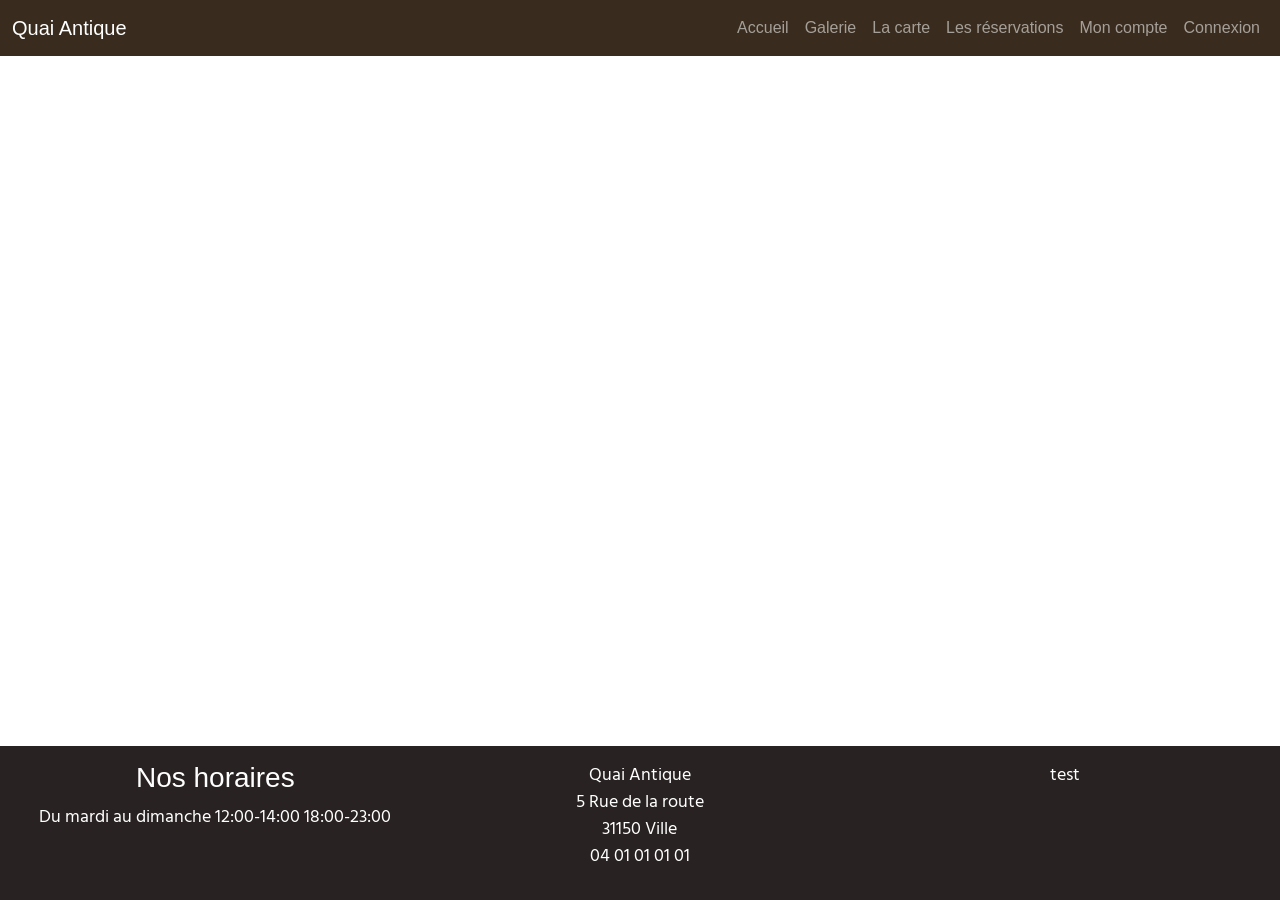
==== index.html @ 82417452 "Pages auth" ====
<!DOCTYPE html>
<html lang="en">
<head>
    <meta charset="UTF-8">
    <meta name="viewport" content="width=device-width, initial-scale=1.0">

    <link rel="stylesheet" href="./scss/main.css">
    <link rel="preconnect" href="https://fonts.googleapis.com">
    <link rel="preconnect" href="https://fonts.gstatic.com" crossorigin>
    <link href="https://fonts.googleapis.com/css2?family=Hind+Madurai:wght@300;400;500;600;700&display=swap" rel="stylesheet">

    <title>Document</title>
</head>
<body>

    <header>
        <nav class="navbar navbar-expand-lg bg-dark" data-bs-theme="dark">
            <div class="container-fluid">
                <a class="navbar-brand" href="/">Quai Antique</a>
                <button class="navbar-toggler" type="button" data-bs-toggle="collapse" data-bs-target="#navbarSupportedContent" aria-controls="navbarSupportedContent" aria-expanded="false" aria-label="Toggle navigation">
                <span class="navbar-toggler-icon"></span>
                </button>
                <div class="collapse navbar-collapse" id="navbarSupportedContent">
                <ul class="navbar-nav ms-auto mb-2 mb-lg-0">
                    <li class="nav-item">
                    <a class="nav-link" href="/">Accueil</a>
                    </li>
                    <li class="nav-item">
                    <a class="nav-link" href="/galerie">Galerie</a>
                    </li>
                    <li class="nav-item">
                    <a class="nav-link" href="#">La carte</a>
                    </li>
                    <li class="nav-item">
                    <a class="nav-link" href="#">Les réservations</a>
                    </li>
                    <li class="nav-item">
                    <a class="nav-link" href="/account">Mon compte</a>
                    </li>
                    <li class="nav-item">
                    <a class="nav-link" href="/signin">Connexion</a>
                    </li>
                </ul>
                </div>
            </div>
        </nav>
    </header>

    <main id="main-page">
        <!-- Le contenu principal du site -->
    </main>

    <footer class="bg-black text-white text-center footer">
        
        <div class="row">
            <div class="col-12 col-lg-4">
                <h3>Nos horaires</h3>
                <p>Du mardi au dimanche 12:00-14:00 18:00-23:00</p>
            </div>
            <div class="col-6 col-lg-4">
                <p>Quai Antique <br/>
                    5 Rue de la route <br/>
                    31150 Ville <br/>
                    04 01 01 01 01 <br/>
                </p>
            </div>
            <div class="col-6 col-lg-4">
                <p>test</p>
            </div>
        </div>
        
    </footer>

    <script type="module" src="./Router/Router.js"></script>
    <script src="node_modules/bootstrap/dist/js/bootstrap.bundle.min.js"></script>
</body>
</html>
---- scss/main.css ----
@charset "UTF-8";
@import url("/node_modules/bootstrap-icons/font/bootstrap-icons.css");
/*!
 * Bootstrap  v5.3.8 (https://getbootstrap.com/)
 * Copyright 2011-2025 The Bootstrap Authors
 * Licensed under MIT (https://github.com/twbs/bootstrap/blob/main/LICENSE)
 */
:root,
[data-bs-theme=light] {
  --bs-blue: #0d6efd;
  --bs-indigo: #6610f2;
  --bs-purple: #6f42c1;
  --bs-pink: #d63384;
  --bs-red: #dc3545;
  --bs-orange: #fd7e14;
  --bs-yellow: #ffc107;
  --bs-green: #198754;
  --bs-teal: #20c997;
  --bs-cyan: #0dcaf0;
  --bs-black: #292222;
  --bs-white: #fff;
  --bs-gray: #6c757d;
  --bs-gray-dark: #343a40;
  --bs-gray-100: #f8f9fa;
  --bs-gray-200: #e9ecef;
  --bs-gray-300: #dee2e6;
  --bs-gray-400: #ced4da;
  --bs-gray-500: #adb5bd;
  --bs-gray-600: #6c757d;
  --bs-gray-700: #495057;
  --bs-gray-800: #343a40;
  --bs-gray-900: #212529;
  --bs-primary: #906427;
  --bs-secondary: #B6AC97;
  --bs-success: #198754;
  --bs-info: #0dcaf0;
  --bs-warning: #ffc107;
  --bs-danger: #dc3545;
  --bs-light: #f8f9fa;
  --bs-dark: #392c1e;
  --bs-primary-rgb: 144, 100, 39;
  --bs-secondary-rgb: 182, 172, 151;
  --bs-success-rgb: 25, 135, 84;
  --bs-info-rgb: 13, 202, 240;
  --bs-warning-rgb: 255, 193, 7;
  --bs-danger-rgb: 220, 53, 69;
  --bs-light-rgb: 248, 249, 250;
  --bs-dark-rgb: 57, 44, 30;
  --bs-primary-text-emphasis: rgb(57.6, 40, 15.6);
  --bs-secondary-text-emphasis: rgb(72.8, 68.8, 60.4);
  --bs-success-text-emphasis: rgb(10, 54, 33.6);
  --bs-info-text-emphasis: rgb(5.2, 80.8, 96);
  --bs-warning-text-emphasis: rgb(102, 77.2, 2.8);
  --bs-danger-text-emphasis: rgb(88, 21.2, 27.6);
  --bs-light-text-emphasis: #495057;
  --bs-dark-text-emphasis: #495057;
  --bs-primary-bg-subtle: rgb(232.8, 224, 211.8);
  --bs-secondary-bg-subtle: rgb(240.4, 238.4, 234.2);
  --bs-success-bg-subtle: rgb(209, 231, 220.8);
  --bs-info-bg-subtle: rgb(206.6, 244.4, 252);
  --bs-warning-bg-subtle: rgb(255, 242.6, 205.4);
  --bs-danger-bg-subtle: rgb(248, 214.6, 217.8);
  --bs-light-bg-subtle: rgb(251.5, 252, 252.5);
  --bs-dark-bg-subtle: #ced4da;
  --bs-primary-border-subtle: rgb(210.6, 193, 168.6);
  --bs-secondary-border-subtle: rgb(225.8, 221.8, 213.4);
  --bs-success-border-subtle: rgb(163, 207, 186.6);
  --bs-info-border-subtle: rgb(158.2, 233.8, 249);
  --bs-warning-border-subtle: rgb(255, 230.2, 155.8);
  --bs-danger-border-subtle: rgb(241, 174.2, 180.6);
  --bs-light-border-subtle: #e9ecef;
  --bs-dark-border-subtle: #adb5bd;
  --bs-white-rgb: 255, 255, 255;
  --bs-black-rgb: 41, 34, 34;
  --bs-font-sans-serif: "Montserrat", sans-serif;
  --bs-font-monospace: SFMono-Regular, Menlo, Monaco, Consolas, "Liberation Mono", "Courier New", monospace;
  --bs-gradient: linear-gradient(180deg, rgba(255, 255, 255, 0.15), rgba(255, 255, 255, 0));
  --bs-body-font-family: var(--bs-font-sans-serif);
  --bs-body-font-size: 1rem;
  --bs-body-font-weight: 400;
  --bs-body-line-height: 1.5;
  --bs-body-color: #212529;
  --bs-body-color-rgb: 33, 37, 41;
  --bs-body-bg: #fff;
  --bs-body-bg-rgb: 255, 255, 255;
  --bs-emphasis-color: #292222;
  --bs-emphasis-color-rgb: 41, 34, 34;
  --bs-secondary-color: rgba(33, 37, 41, 0.75);
  --bs-secondary-color-rgb: 33, 37, 41;
  --bs-secondary-bg: #e9ecef;
  --bs-secondary-bg-rgb: 233, 236, 239;
  --bs-tertiary-color: rgba(33, 37, 41, 0.5);
  --bs-tertiary-color-rgb: 33, 37, 41;
  --bs-tertiary-bg: #f8f9fa;
  --bs-tertiary-bg-rgb: 248, 249, 250;
  --bs-heading-color: inherit;
  --bs-link-color: #906427;
  --bs-link-color-rgb: 144, 100, 39;
  --bs-link-decoration: underline;
  --bs-link-hover-color: rgb(115.2, 80, 31.2);
  --bs-link-hover-color-rgb: 115, 80, 31;
  --bs-code-color: #d63384;
  --bs-highlight-color: #212529;
  --bs-highlight-bg: rgb(255, 242.6, 205.4);
  --bs-border-width: 1px;
  --bs-border-style: solid;
  --bs-border-color: #dee2e6;
  --bs-border-color-translucent: rgba(41, 34, 34, 0.175);
  --bs-border-radius: 0.375rem;
  --bs-border-radius-sm: 0.25rem;
  --bs-border-radius-lg: 0.5rem;
  --bs-border-radius-xl: 1rem;
  --bs-border-radius-xxl: 2rem;
  --bs-border-radius-2xl: var(--bs-border-radius-xxl);
  --bs-border-radius-pill: 50rem;
  --bs-box-shadow: 0 0.5rem 1rem rgba(41, 34, 34, 0.15);
  --bs-box-shadow-sm: 0 0.125rem 0.25rem rgba(41, 34, 34, 0.075);
  --bs-box-shadow-lg: 0 1rem 3rem rgba(41, 34, 34, 0.175);
  --bs-box-shadow-inset: inset 0 1px 2px rgba(41, 34, 34, 0.075);
  --bs-focus-ring-width: 0.25rem;
  --bs-focus-ring-opacity: 0.25;
  --bs-focus-ring-color: rgba(144, 100, 39, 0.25);
  --bs-form-valid-color: #198754;
  --bs-form-valid-border-color: #198754;
  --bs-form-invalid-color: #dc3545;
  --bs-form-invalid-border-color: #dc3545;
}

[data-bs-theme=dark] {
  color-scheme: dark;
  --bs-body-color: #dee2e6;
  --bs-body-color-rgb: 222, 226, 230;
  --bs-body-bg: #212529;
  --bs-body-bg-rgb: 33, 37, 41;
  --bs-emphasis-color: #fff;
  --bs-emphasis-color-rgb: 255, 255, 255;
  --bs-secondary-color: rgba(222, 226, 230, 0.75);
  --bs-secondary-color-rgb: 222, 226, 230;
  --bs-secondary-bg: #343a40;
  --bs-secondary-bg-rgb: 52, 58, 64;
  --bs-tertiary-color: rgba(222, 226, 230, 0.5);
  --bs-tertiary-color-rgb: 222, 226, 230;
  --bs-tertiary-bg: rgb(42.5, 47.5, 52.5);
  --bs-tertiary-bg-rgb: 43, 48, 53;
  --bs-primary-text-emphasis: rgb(188.4, 162, 125.4);
  --bs-secondary-text-emphasis: rgb(211.2, 205.2, 192.6);
  --bs-success-text-emphasis: rgb(117, 183, 152.4);
  --bs-info-text-emphasis: rgb(109.8, 223.2, 246);
  --bs-warning-text-emphasis: rgb(255, 217.8, 106.2);
  --bs-danger-text-emphasis: rgb(234, 133.8, 143.4);
  --bs-light-text-emphasis: #f8f9fa;
  --bs-dark-text-emphasis: #dee2e6;
  --bs-primary-bg-subtle: rgb(28.8, 20, 7.8);
  --bs-secondary-bg-subtle: rgb(36.4, 34.4, 30.2);
  --bs-success-bg-subtle: rgb(5, 27, 16.8);
  --bs-info-bg-subtle: rgb(2.6, 40.4, 48);
  --bs-warning-bg-subtle: rgb(51, 38.6, 1.4);
  --bs-danger-bg-subtle: rgb(44, 10.6, 13.8);
  --bs-light-bg-subtle: #343a40;
  --bs-dark-bg-subtle: rgb(46.5, 46, 49);
  --bs-primary-border-subtle: rgb(86.4, 60, 23.4);
  --bs-secondary-border-subtle: rgb(109.2, 103.2, 90.6);
  --bs-success-border-subtle: rgb(15, 81, 50.4);
  --bs-info-border-subtle: rgb(7.8, 121.2, 144);
  --bs-warning-border-subtle: rgb(153, 115.8, 4.2);
  --bs-danger-border-subtle: rgb(132, 31.8, 41.4);
  --bs-light-border-subtle: #495057;
  --bs-dark-border-subtle: #343a40;
  --bs-heading-color: inherit;
  --bs-link-color: rgb(188.4, 162, 125.4);
  --bs-link-hover-color: rgb(201.72, 180.6, 151.32);
  --bs-link-color-rgb: 188, 162, 125;
  --bs-link-hover-color-rgb: 202, 181, 151;
  --bs-code-color: rgb(230.4, 132.6, 181.2);
  --bs-highlight-color: #dee2e6;
  --bs-highlight-bg: rgb(102, 77.2, 2.8);
  --bs-border-color: #495057;
  --bs-border-color-translucent: rgba(255, 255, 255, 0.15);
  --bs-form-valid-color: rgb(117, 183, 152.4);
  --bs-form-valid-border-color: rgb(117, 183, 152.4);
  --bs-form-invalid-color: rgb(234, 133.8, 143.4);
  --bs-form-invalid-border-color: rgb(234, 133.8, 143.4);
}

*,
*::before,
*::after {
  box-sizing: border-box;
}

@media (prefers-reduced-motion: no-preference) {
  :root {
    scroll-behavior: smooth;
  }
}

body {
  margin: 0;
  font-family: var(--bs-body-font-family);
  font-size: var(--bs-body-font-size);
  font-weight: var(--bs-body-font-weight);
  line-height: var(--bs-body-line-height);
  color: var(--bs-body-color);
  text-align: var(--bs-body-text-align);
  background-color: var(--bs-body-bg);
  -webkit-text-size-adjust: 100%;
  -webkit-tap-highlight-color: rgba(41, 34, 34, 0);
}

hr {
  margin: 1rem 0;
  color: inherit;
  border: 0;
  border-top: var(--bs-border-width) solid;
  opacity: 0.25;
}

h6, .h6, h5, .h5, h4, .h4, h3, .h3, h2, .h2, h1, .h1 {
  margin-top: 0;
  margin-bottom: 0.5rem;
  font-weight: 500;
  line-height: 1.2;
  color: var(--bs-heading-color);
}

h1, .h1 {
  font-size: calc(1.375rem + 1.5vw);
}
@media (min-width: 1200px) {
  h1, .h1 {
    font-size: 2.5rem;
  }
}

h2, .h2 {
  font-size: calc(1.325rem + 0.9vw);
}
@media (min-width: 1200px) {
  h2, .h2 {
    font-size: 2rem;
  }
}

h3, .h3 {
  font-size: calc(1.3rem + 0.6vw);
}
@media (min-width: 1200px) {
  h3, .h3 {
    font-size: 1.75rem;
  }
}

h4, .h4 {
  font-size: calc(1.275rem + 0.3vw);
}
@media (min-width: 1200px) {
  h4, .h4 {
    font-size: 1.5rem;
  }
}

h5, .h5 {
  font-size: 1.25rem;
}

h6, .h6 {
  font-size: 1rem;
}

p {
  margin-top: 0;
  margin-bottom: 1rem;
}

abbr[title] {
  -webkit-text-decoration: underline dotted;
          text-decoration: underline dotted;
  cursor: help;
  -webkit-text-decoration-skip-ink: none;
          text-decoration-skip-ink: none;
}

address {
  margin-bottom: 1rem;
  font-style: normal;
  line-height: inherit;
}

ol,
ul {
  padding-left: 2rem;
}

ol,
ul,
dl {
  margin-top: 0;
  margin-bottom: 1rem;
}

ol ol,
ul ul,
ol ul,
ul ol {
  margin-bottom: 0;
}

dt {
  font-weight: 700;
}

dd {
  margin-bottom: 0.5rem;
  margin-left: 0;
}

blockquote {
  margin: 0 0 1rem;
}

b,
strong {
  font-weight: bolder;
}

small, .small {
  font-size: 0.875em;
}

mark, .mark {
  padding: 0.1875em;
  color: var(--bs-highlight-color);
  background-color: var(--bs-highlight-bg);
}

sub,
sup {
  position: relative;
  font-size: 0.75em;
  line-height: 0;
  vertical-align: baseline;
}

sub {
  bottom: -0.25em;
}

sup {
  top: -0.5em;
}

a {
  color: rgba(var(--bs-link-color-rgb), var(--bs-link-opacity, 1));
  text-decoration: underline;
}
a:hover {
  --bs-link-color-rgb: var(--bs-link-hover-color-rgb);
}

a:not([href]):not([class]), a:not([href]):not([class]):hover {
  color: inherit;
  text-decoration: none;
}

pre,
code,
kbd,
samp {
  font-family: var(--bs-font-monospace);
  font-size: 1em;
}

pre {
  display: block;
  margin-top: 0;
  margin-bottom: 1rem;
  overflow: auto;
  font-size: 0.875em;
}
pre code {
  font-size: inherit;
  color: inherit;
  word-break: normal;
}

code {
  font-size: 0.875em;
  color: var(--bs-code-color);
  word-wrap: break-word;
}
a > code {
  color: inherit;
}

kbd {
  padding: 0.1875rem 0.375rem;
  font-size: 0.875em;
  color: var(--bs-body-bg);
  background-color: var(--bs-body-color);
  border-radius: 0.25rem;
}
kbd kbd {
  padding: 0;
  font-size: 1em;
}

figure {
  margin: 0 0 1rem;
}

img,
svg {
  vertical-align: middle;
}

table {
  caption-side: bottom;
  border-collapse: collapse;
}

caption {
  padding-top: 0.5rem;
  padding-bottom: 0.5rem;
  color: var(--bs-secondary-color);
  text-align: left;
}

th {
  text-align: inherit;
  text-align: -webkit-match-parent;
}

thead,
tbody,
tfoot,
tr,
td,
th {
  border-color: inherit;
  border-style: solid;
  border-width: 0;
}

label {
  display: inline-block;
}

button {
  border-radius: 0;
}

button:focus:not(:focus-visible) {
  outline: 0;
}

input,
button,
select,
optgroup,
textarea {
  margin: 0;
  font-family: inherit;
  font-size: inherit;
  line-height: inherit;
}

button,
select {
  text-transform: none;
}

[role=button] {
  cursor: pointer;
}

select {
  word-wrap: normal;
}
select:disabled {
  opacity: 1;
}

[list]:not([type=date]):not([type=datetime-local]):not([type=month]):not([type=week]):not([type=time])::-webkit-calendar-picker-indicator {
  display: none !important;
}

button,
[type=button],
[type=reset],
[type=submit] {
  -webkit-appearance: button;
}
button:not(:disabled),
[type=button]:not(:disabled),
[type=reset]:not(:disabled),
[type=submit]:not(:disabled) {
  cursor: pointer;
}

::-moz-focus-inner {
  padding: 0;
  border-style: none;
}

textarea {
  resize: vertical;
}

fieldset {
  min-width: 0;
  padding: 0;
  margin: 0;
  border: 0;
}

legend {
  float: left;
  width: 100%;
  padding: 0;
  margin-bottom: 0.5rem;
  line-height: inherit;
  font-size: calc(1.275rem + 0.3vw);
}
@media (min-width: 1200px) {
  legend {
    font-size: 1.5rem;
  }
}
legend + * {
  clear: left;
}

::-webkit-datetime-edit-fields-wrapper,
::-webkit-datetime-edit-text,
::-webkit-datetime-edit-minute,
::-webkit-datetime-edit-hour-field,
::-webkit-datetime-edit-day-field,
::-webkit-datetime-edit-month-field,
::-webkit-datetime-edit-year-field {
  padding: 0;
}

::-webkit-inner-spin-button {
  height: auto;
}

[type=search] {
  -webkit-appearance: textfield;
  outline-offset: -2px;
}
[type=search]::-webkit-search-cancel-button {
  cursor: pointer;
  filter: grayscale(1);
}

/* rtl:raw:
[type="tel"],
[type="url"],
[type="email"],
[type="number"] {
  direction: ltr;
}
*/
::-webkit-search-decoration {
  -webkit-appearance: none;
}

::-webkit-color-swatch-wrapper {
  padding: 0;
}

::file-selector-button {
  font: inherit;
  -webkit-appearance: button;
}

output {
  display: inline-block;
}

iframe {
  border: 0;
}

summary {
  display: list-item;
  cursor: pointer;
}

progress {
  vertical-align: baseline;
}

[hidden] {
  display: none !important;
}

.lead {
  font-size: 1.25rem;
  font-weight: 300;
}

.display-1 {
  font-weight: 300;
  line-height: 1.2;
  font-size: calc(1.625rem + 4.5vw);
}
@media (min-width: 1200px) {
  .display-1 {
    font-size: 5rem;
  }
}

.display-2 {
  font-weight: 300;
  line-height: 1.2;
  font-size: calc(1.575rem + 3.9vw);
}
@media (min-width: 1200px) {
  .display-2 {
    font-size: 4.5rem;
  }
}

.display-3 {
  font-weight: 300;
  line-height: 1.2;
  font-size: calc(1.525rem + 3.3vw);
}
@media (min-width: 1200px) {
  .display-3 {
    font-size: 4rem;
  }
}

.display-4 {
  font-weight: 300;
  line-height: 1.2;
  font-size: calc(1.475rem + 2.7vw);
}
@media (min-width: 1200px) {
  .display-4 {
    font-size: 3.5rem;
  }
}

.display-5 {
  font-weight: 300;
  line-height: 1.2;
  font-size: calc(1.425rem + 2.1vw);
}
@media (min-width: 1200px) {
  .display-5 {
    font-size: 3rem;
  }
}

.display-6 {
  font-weight: 300;
  line-height: 1.2;
  font-size: calc(1.375rem + 1.5vw);
}
@media (min-width: 1200px) {
  .display-6 {
    font-size: 2.5rem;
  }
}

.list-unstyled {
  padding-left: 0;
  list-style: none;
}

.list-inline {
  padding-left: 0;
  list-style: none;
}

.list-inline-item {
  display: inline-block;
}
.list-inline-item:not(:last-child) {
  margin-right: 0.5rem;
}

.initialism {
  font-size: 0.875em;
  text-transform: uppercase;
}

.blockquote {
  margin-bottom: 1rem;
  font-size: 1.25rem;
}
.blockquote > :last-child {
  margin-bottom: 0;
}

.blockquote-footer {
  margin-top: -1rem;
  margin-bottom: 1rem;
  font-size: 0.875em;
  color: #6c757d;
}
.blockquote-footer::before {
  content: "— ";
}

.img-fluid {
  max-width: 100%;
  height: auto;
}

.img-thumbnail {
  padding: 0.25rem;
  background-color: var(--bs-body-bg);
  border: var(--bs-border-width) solid var(--bs-border-color);
  border-radius: var(--bs-border-radius);
  max-width: 100%;
  height: auto;
}

.figure {
  display: inline-block;
}

.figure-img {
  margin-bottom: 0.5rem;
  line-height: 1;
}

.figure-caption {
  font-size: 0.875em;
  color: var(--bs-secondary-color);
}

.container,
.container-fluid,
.container-xxl,
.container-xl,
.container-lg,
.container-md,
.container-sm {
  --bs-gutter-x: 1.5rem;
  --bs-gutter-y: 0;
  width: 100%;
  padding-right: calc(var(--bs-gutter-x) * 0.5);
  padding-left: calc(var(--bs-gutter-x) * 0.5);
  margin-right: auto;
  margin-left: auto;
}

@media (min-width: 576px) {
  .container-sm, .container {
    max-width: 540px;
  }
}
@media (min-width: 768px) {
  .container-md, .container-sm, .container {
    max-width: 720px;
  }
}
@media (min-width: 992px) {
  .container-lg, .container-md, .container-sm, .container {
    max-width: 960px;
  }
}
@media (min-width: 1200px) {
  .container-xl, .container-lg, .container-md, .container-sm, .container {
    max-width: 1140px;
  }
}
@media (min-width: 1400px) {
  .container-xxl, .container-xl, .container-lg, .container-md, .container-sm, .container {
    max-width: 1320px;
  }
}
:root {
  --bs-breakpoint-xs: 0;
  --bs-breakpoint-sm: 576px;
  --bs-breakpoint-md: 768px;
  --bs-breakpoint-lg: 992px;
  --bs-breakpoint-xl: 1200px;
  --bs-breakpoint-xxl: 1400px;
}

.row {
  --bs-gutter-x: 1.5rem;
  --bs-gutter-y: 0;
  display: flex;
  flex-wrap: wrap;
  margin-top: calc(-1 * var(--bs-gutter-y));
  margin-right: calc(-0.5 * var(--bs-gutter-x));
  margin-left: calc(-0.5 * var(--bs-gutter-x));
}
.row > * {
  flex-shrink: 0;
  width: 100%;
  max-width: 100%;
  padding-right: calc(var(--bs-gutter-x) * 0.5);
  padding-left: calc(var(--bs-gutter-x) * 0.5);
  margin-top: var(--bs-gutter-y);
}

.col {
  flex: 1 0 0;
}

.row-cols-auto > * {
  flex: 0 0 auto;
  width: auto;
}

.row-cols-1 > * {
  flex: 0 0 auto;
  width: 100%;
}

.row-cols-2 > * {
  flex: 0 0 auto;
  width: 50%;
}

.row-cols-3 > * {
  flex: 0 0 auto;
  width: 33.33333333%;
}

.row-cols-4 > * {
  flex: 0 0 auto;
  width: 25%;
}

.row-cols-5 > * {
  flex: 0 0 auto;
  width: 20%;
}

.row-cols-6 > * {
  flex: 0 0 auto;
  width: 16.66666667%;
}

.col-auto {
  flex: 0 0 auto;
  width: auto;
}

.col-1 {
  flex: 0 0 auto;
  width: 8.33333333%;
}

.col-2 {
  flex: 0 0 auto;
  width: 16.66666667%;
}

.col-3 {
  flex: 0 0 auto;
  width: 25%;
}

.col-4 {
  flex: 0 0 auto;
  width: 33.33333333%;
}

.col-5 {
  flex: 0 0 auto;
  width: 41.66666667%;
}

.col-6 {
  flex: 0 0 auto;
  width: 50%;
}

.col-7 {
  flex: 0 0 auto;
  width: 58.33333333%;
}

.col-8 {
  flex: 0 0 auto;
  width: 66.66666667%;
}

.col-9 {
  flex: 0 0 auto;
  width: 75%;
}

.col-10 {
  flex: 0 0 auto;
  width: 83.33333333%;
}

.col-11 {
  flex: 0 0 auto;
  width: 91.66666667%;
}

.col-12 {
  flex: 0 0 auto;
  width: 100%;
}

.offset-1 {
  margin-left: 8.33333333%;
}

.offset-2 {
  margin-left: 16.66666667%;
}

.offset-3 {
  margin-left: 25%;
}

.offset-4 {
  margin-left: 33.33333333%;
}

.offset-5 {
  margin-left: 41.66666667%;
}

.offset-6 {
  margin-left: 50%;
}

.offset-7 {
  margin-left: 58.33333333%;
}

.offset-8 {
  margin-left: 66.66666667%;
}

.offset-9 {
  margin-left: 75%;
}

.offset-10 {
  margin-left: 83.33333333%;
}

.offset-11 {
  margin-left: 91.66666667%;
}

.g-0,
.gx-0 {
  --bs-gutter-x: 0;
}

.g-0,
.gy-0 {
  --bs-gutter-y: 0;
}

.g-1,
.gx-1 {
  --bs-gutter-x: 0.25rem;
}

.g-1,
.gy-1 {
  --bs-gutter-y: 0.25rem;
}

.g-2,
.gx-2 {
  --bs-gutter-x: 0.5rem;
}

.g-2,
.gy-2 {
  --bs-gutter-y: 0.5rem;
}

.g-3,
.gx-3 {
  --bs-gutter-x: 1rem;
}

.g-3,
.gy-3 {
  --bs-gutter-y: 1rem;
}

.g-4,
.gx-4 {
  --bs-gutter-x: 1.5rem;
}

.g-4,
.gy-4 {
  --bs-gutter-y: 1.5rem;
}

.g-5,
.gx-5 {
  --bs-gutter-x: 3rem;
}

.g-5,
.gy-5 {
  --bs-gutter-y: 3rem;
}

@media (min-width: 576px) {
  .col-sm {
    flex: 1 0 0;
  }
  .row-cols-sm-auto > * {
    flex: 0 0 auto;
    width: auto;
  }
  .row-cols-sm-1 > * {
    flex: 0 0 auto;
    width: 100%;
  }
  .row-cols-sm-2 > * {
    flex: 0 0 auto;
    width: 50%;
  }
  .row-cols-sm-3 > * {
    flex: 0 0 auto;
    width: 33.33333333%;
  }
  .row-cols-sm-4 > * {
    flex: 0 0 auto;
    width: 25%;
  }
  .row-cols-sm-5 > * {
    flex: 0 0 auto;
    width: 20%;
  }
  .row-cols-sm-6 > * {
    flex: 0 0 auto;
    width: 16.66666667%;
  }
  .col-sm-auto {
    flex: 0 0 auto;
    width: auto;
  }
  .col-sm-1 {
    flex: 0 0 auto;
    width: 8.33333333%;
  }
  .col-sm-2 {
    flex: 0 0 auto;
    width: 16.66666667%;
  }
  .col-sm-3 {
    flex: 0 0 auto;
    width: 25%;
  }
  .col-sm-4 {
    flex: 0 0 auto;
    width: 33.33333333%;
  }
  .col-sm-5 {
    flex: 0 0 auto;
    width: 41.66666667%;
  }
  .col-sm-6 {
    flex: 0 0 auto;
    width: 50%;
  }
  .col-sm-7 {
    flex: 0 0 auto;
    width: 58.33333333%;
  }
  .col-sm-8 {
    flex: 0 0 auto;
    width: 66.66666667%;
  }
  .col-sm-9 {
    flex: 0 0 auto;
    width: 75%;
  }
  .col-sm-10 {
    flex: 0 0 auto;
    width: 83.33333333%;
  }
  .col-sm-11 {
    flex: 0 0 auto;
    width: 91.66666667%;
  }
  .col-sm-12 {
    flex: 0 0 auto;
    width: 100%;
  }
  .offset-sm-0 {
    margin-left: 0;
  }
  .offset-sm-1 {
    margin-left: 8.33333333%;
  }
  .offset-sm-2 {
    margin-left: 16.66666667%;
  }
  .offset-sm-3 {
    margin-left: 25%;
  }
  .offset-sm-4 {
    margin-left: 33.33333333%;
  }
  .offset-sm-5 {
    margin-left: 41.66666667%;
  }
  .offset-sm-6 {
    margin-left: 50%;
  }
  .offset-sm-7 {
    margin-left: 58.33333333%;
  }
  .offset-sm-8 {
    margin-left: 66.66666667%;
  }
  .offset-sm-9 {
    margin-left: 75%;
  }
  .offset-sm-10 {
    margin-left: 83.33333333%;
  }
  .offset-sm-11 {
    margin-left: 91.66666667%;
  }
  .g-sm-0,
  .gx-sm-0 {
    --bs-gutter-x: 0;
  }
  .g-sm-0,
  .gy-sm-0 {
    --bs-gutter-y: 0;
  }
  .g-sm-1,
  .gx-sm-1 {
    --bs-gutter-x: 0.25rem;
  }
  .g-sm-1,
  .gy-sm-1 {
    --bs-gutter-y: 0.25rem;
  }
  .g-sm-2,
  .gx-sm-2 {
    --bs-gutter-x: 0.5rem;
  }
  .g-sm-2,
  .gy-sm-2 {
    --bs-gutter-y: 0.5rem;
  }
  .g-sm-3,
  .gx-sm-3 {
    --bs-gutter-x: 1rem;
  }
  .g-sm-3,
  .gy-sm-3 {
    --bs-gutter-y: 1rem;
  }
  .g-sm-4,
  .gx-sm-4 {
    --bs-gutter-x: 1.5rem;
  }
  .g-sm-4,
  .gy-sm-4 {
    --bs-gutter-y: 1.5rem;
  }
  .g-sm-5,
  .gx-sm-5 {
    --bs-gutter-x: 3rem;
  }
  .g-sm-5,
  .gy-sm-5 {
    --bs-gutter-y: 3rem;
  }
}
@media (min-width: 768px) {
  .col-md {
    flex: 1 0 0;
  }
  .row-cols-md-auto > * {
    flex: 0 0 auto;
    width: auto;
  }
  .row-cols-md-1 > * {
    flex: 0 0 auto;
    width: 100%;
  }
  .row-cols-md-2 > * {
    flex: 0 0 auto;
    width: 50%;
  }
  .row-cols-md-3 > * {
    flex: 0 0 auto;
    width: 33.33333333%;
  }
  .row-cols-md-4 > * {
    flex: 0 0 auto;
    width: 25%;
  }
  .row-cols-md-5 > * {
    flex: 0 0 auto;
    width: 20%;
  }
  .row-cols-md-6 > * {
    flex: 0 0 auto;
    width: 16.66666667%;
  }
  .col-md-auto {
    flex: 0 0 auto;
    width: auto;
  }
  .col-md-1 {
    flex: 0 0 auto;
    width: 8.33333333%;
  }
  .col-md-2 {
    flex: 0 0 auto;
    width: 16.66666667%;
  }
  .col-md-3 {
    flex: 0 0 auto;
    width: 25%;
  }
  .col-md-4 {
    flex: 0 0 auto;
    width: 33.33333333%;
  }
  .col-md-5 {
    flex: 0 0 auto;
    width: 41.66666667%;
  }
  .col-md-6 {
    flex: 0 0 auto;
    width: 50%;
  }
  .col-md-7 {
    flex: 0 0 auto;
    width: 58.33333333%;
  }
  .col-md-8 {
    flex: 0 0 auto;
    width: 66.66666667%;
  }
  .col-md-9 {
    flex: 0 0 auto;
    width: 75%;
  }
  .col-md-10 {
    flex: 0 0 auto;
    width: 83.33333333%;
  }
  .col-md-11 {
    flex: 0 0 auto;
    width: 91.66666667%;
  }
  .col-md-12 {
    flex: 0 0 auto;
    width: 100%;
  }
  .offset-md-0 {
    margin-left: 0;
  }
  .offset-md-1 {
    margin-left: 8.33333333%;
  }
  .offset-md-2 {
    margin-left: 16.66666667%;
  }
  .offset-md-3 {
    margin-left: 25%;
  }
  .offset-md-4 {
    margin-left: 33.33333333%;
  }
  .offset-md-5 {
    margin-left: 41.66666667%;
  }
  .offset-md-6 {
    margin-left: 50%;
  }
  .offset-md-7 {
    margin-left: 58.33333333%;
  }
  .offset-md-8 {
    margin-left: 66.66666667%;
  }
  .offset-md-9 {
    margin-left: 75%;
  }
  .offset-md-10 {
    margin-left: 83.33333333%;
  }
  .offset-md-11 {
    margin-left: 91.66666667%;
  }
  .g-md-0,
  .gx-md-0 {
    --bs-gutter-x: 0;
  }
  .g-md-0,
  .gy-md-0 {
    --bs-gutter-y: 0;
  }
  .g-md-1,
  .gx-md-1 {
    --bs-gutter-x: 0.25rem;
  }
  .g-md-1,
  .gy-md-1 {
    --bs-gutter-y: 0.25rem;
  }
  .g-md-2,
  .gx-md-2 {
    --bs-gutter-x: 0.5rem;
  }
  .g-md-2,
  .gy-md-2 {
    --bs-gutter-y: 0.5rem;
  }
  .g-md-3,
  .gx-md-3 {
    --bs-gutter-x: 1rem;
  }
  .g-md-3,
  .gy-md-3 {
    --bs-gutter-y: 1rem;
  }
  .g-md-4,
  .gx-md-4 {
    --bs-gutter-x: 1.5rem;
  }
  .g-md-4,
  .gy-md-4 {
    --bs-gutter-y: 1.5rem;
  }
  .g-md-5,
  .gx-md-5 {
    --bs-gutter-x: 3rem;
  }
  .g-md-5,
  .gy-md-5 {
    --bs-gutter-y: 3rem;
  }
}
@media (min-width: 992px) {
  .col-lg {
    flex: 1 0 0;
  }
  .row-cols-lg-auto > * {
    flex: 0 0 auto;
    width: auto;
  }
  .row-cols-lg-1 > * {
    flex: 0 0 auto;
    width: 100%;
  }
  .row-cols-lg-2 > * {
    flex: 0 0 auto;
    width: 50%;
  }
  .row-cols-lg-3 > * {
    flex: 0 0 auto;
    width: 33.33333333%;
  }
  .row-cols-lg-4 > * {
    flex: 0 0 auto;
    width: 25%;
  }
  .row-cols-lg-5 > * {
    flex: 0 0 auto;
    width: 20%;
  }
  .row-cols-lg-6 > * {
    flex: 0 0 auto;
    width: 16.66666667%;
  }
  .col-lg-auto {
    flex: 0 0 auto;
    width: auto;
  }
  .col-lg-1 {
    flex: 0 0 auto;
    width: 8.33333333%;
  }
  .col-lg-2 {
    flex: 0 0 auto;
    width: 16.66666667%;
  }
  .col-lg-3 {
    flex: 0 0 auto;
    width: 25%;
  }
  .col-lg-4 {
    flex: 0 0 auto;
    width: 33.33333333%;
  }
  .col-lg-5 {
    flex: 0 0 auto;
    width: 41.66666667%;
  }
  .col-lg-6 {
    flex: 0 0 auto;
    width: 50%;
  }
  .col-lg-7 {
    flex: 0 0 auto;
    width: 58.33333333%;
  }
  .col-lg-8 {
    flex: 0 0 auto;
    width: 66.66666667%;
  }
  .col-lg-9 {
    flex: 0 0 auto;
    width: 75%;
  }
  .col-lg-10 {
    flex: 0 0 auto;
    width: 83.33333333%;
  }
  .col-lg-11 {
    flex: 0 0 auto;
    width: 91.66666667%;
  }
  .col-lg-12 {
    flex: 0 0 auto;
    width: 100%;
  }
  .offset-lg-0 {
    margin-left: 0;
  }
  .offset-lg-1 {
    margin-left: 8.33333333%;
  }
  .offset-lg-2 {
    margin-left: 16.66666667%;
  }
  .offset-lg-3 {
    margin-left: 25%;
  }
  .offset-lg-4 {
    margin-left: 33.33333333%;
  }
  .offset-lg-5 {
    margin-left: 41.66666667%;
  }
  .offset-lg-6 {
    margin-left: 50%;
  }
  .offset-lg-7 {
    margin-left: 58.33333333%;
  }
  .offset-lg-8 {
    margin-left: 66.66666667%;
  }
  .offset-lg-9 {
    margin-left: 75%;
  }
  .offset-lg-10 {
    margin-left: 83.33333333%;
  }
  .offset-lg-11 {
    margin-left: 91.66666667%;
  }
  .g-lg-0,
  .gx-lg-0 {
    --bs-gutter-x: 0;
  }
  .g-lg-0,
  .gy-lg-0 {
    --bs-gutter-y: 0;
  }
  .g-lg-1,
  .gx-lg-1 {
    --bs-gutter-x: 0.25rem;
  }
  .g-lg-1,
  .gy-lg-1 {
    --bs-gutter-y: 0.25rem;
  }
  .g-lg-2,
  .gx-lg-2 {
    --bs-gutter-x: 0.5rem;
  }
  .g-lg-2,
  .gy-lg-2 {
    --bs-gutter-y: 0.5rem;
  }
  .g-lg-3,
  .gx-lg-3 {
    --bs-gutter-x: 1rem;
  }
  .g-lg-3,
  .gy-lg-3 {
    --bs-gutter-y: 1rem;
  }
  .g-lg-4,
  .gx-lg-4 {
    --bs-gutter-x: 1.5rem;
  }
  .g-lg-4,
  .gy-lg-4 {
    --bs-gutter-y: 1.5rem;
  }
  .g-lg-5,
  .gx-lg-5 {
    --bs-gutter-x: 3rem;
  }
  .g-lg-5,
  .gy-lg-5 {
    --bs-gutter-y: 3rem;
  }
}
@media (min-width: 1200px) {
  .col-xl {
    flex: 1 0 0;
  }
  .row-cols-xl-auto > * {
    flex: 0 0 auto;
    width: auto;
  }
  .row-cols-xl-1 > * {
    flex: 0 0 auto;
    width: 100%;
  }
  .row-cols-xl-2 > * {
    flex: 0 0 auto;
    width: 50%;
  }
  .row-cols-xl-3 > * {
    flex: 0 0 auto;
    width: 33.33333333%;
  }
  .row-cols-xl-4 > * {
    flex: 0 0 auto;
    width: 25%;
  }
  .row-cols-xl-5 > * {
    flex: 0 0 auto;
    width: 20%;
  }
  .row-cols-xl-6 > * {
    flex: 0 0 auto;
    width: 16.66666667%;
  }
  .col-xl-auto {
    flex: 0 0 auto;
    width: auto;
  }
  .col-xl-1 {
    flex: 0 0 auto;
    width: 8.33333333%;
  }
  .col-xl-2 {
    flex: 0 0 auto;
    width: 16.66666667%;
  }
  .col-xl-3 {
    flex: 0 0 auto;
    width: 25%;
  }
  .col-xl-4 {
    flex: 0 0 auto;
    width: 33.33333333%;
  }
  .col-xl-5 {
    flex: 0 0 auto;
    width: 41.66666667%;
  }
  .col-xl-6 {
    flex: 0 0 auto;
    width: 50%;
  }
  .col-xl-7 {
    flex: 0 0 auto;
    width: 58.33333333%;
  }
  .col-xl-8 {
    flex: 0 0 auto;
    width: 66.66666667%;
  }
  .col-xl-9 {
    flex: 0 0 auto;
    width: 75%;
  }
  .col-xl-10 {
    flex: 0 0 auto;
    width: 83.33333333%;
  }
  .col-xl-11 {
    flex: 0 0 auto;
    width: 91.66666667%;
  }
  .col-xl-12 {
    flex: 0 0 auto;
    width: 100%;
  }
  .offset-xl-0 {
    margin-left: 0;
  }
  .offset-xl-1 {
    margin-left: 8.33333333%;
  }
  .offset-xl-2 {
    margin-left: 16.66666667%;
  }
  .offset-xl-3 {
    margin-left: 25%;
  }
  .offset-xl-4 {
    margin-left: 33.33333333%;
  }
  .offset-xl-5 {
    margin-left: 41.66666667%;
  }
  .offset-xl-6 {
    margin-left: 50%;
  }
  .offset-xl-7 {
    margin-left: 58.33333333%;
  }
  .offset-xl-8 {
    margin-left: 66.66666667%;
  }
  .offset-xl-9 {
    margin-left: 75%;
  }
  .offset-xl-10 {
    margin-left: 83.33333333%;
  }
  .offset-xl-11 {
    margin-left: 91.66666667%;
  }
  .g-xl-0,
  .gx-xl-0 {
    --bs-gutter-x: 0;
  }
  .g-xl-0,
  .gy-xl-0 {
    --bs-gutter-y: 0;
  }
  .g-xl-1,
  .gx-xl-1 {
    --bs-gutter-x: 0.25rem;
  }
  .g-xl-1,
  .gy-xl-1 {
    --bs-gutter-y: 0.25rem;
  }
  .g-xl-2,
  .gx-xl-2 {
    --bs-gutter-x: 0.5rem;
  }
  .g-xl-2,
  .gy-xl-2 {
    --bs-gutter-y: 0.5rem;
  }
  .g-xl-3,
  .gx-xl-3 {
    --bs-gutter-x: 1rem;
  }
  .g-xl-3,
  .gy-xl-3 {
    --bs-gutter-y: 1rem;
  }
  .g-xl-4,
  .gx-xl-4 {
    --bs-gutter-x: 1.5rem;
  }
  .g-xl-4,
  .gy-xl-4 {
    --bs-gutter-y: 1.5rem;
  }
  .g-xl-5,
  .gx-xl-5 {
    --bs-gutter-x: 3rem;
  }
  .g-xl-5,
  .gy-xl-5 {
    --bs-gutter-y: 3rem;
  }
}
@media (min-width: 1400px) {
  .col-xxl {
    flex: 1 0 0;
  }
  .row-cols-xxl-auto > * {
    flex: 0 0 auto;
    width: auto;
  }
  .row-cols-xxl-1 > * {
    flex: 0 0 auto;
    width: 100%;
  }
  .row-cols-xxl-2 > * {
    flex: 0 0 auto;
    width: 50%;
  }
  .row-cols-xxl-3 > * {
    flex: 0 0 auto;
    width: 33.33333333%;
  }
  .row-cols-xxl-4 > * {
    flex: 0 0 auto;
    width: 25%;
  }
  .row-cols-xxl-5 > * {
    flex: 0 0 auto;
    width: 20%;
  }
  .row-cols-xxl-6 > * {
    flex: 0 0 auto;
    width: 16.66666667%;
  }
  .col-xxl-auto {
    flex: 0 0 auto;
    width: auto;
  }
  .col-xxl-1 {
    flex: 0 0 auto;
    width: 8.33333333%;
  }
  .col-xxl-2 {
    flex: 0 0 auto;
    width: 16.66666667%;
  }
  .col-xxl-3 {
    flex: 0 0 auto;
    width: 25%;
  }
  .col-xxl-4 {
    flex: 0 0 auto;
    width: 33.33333333%;
  }
  .col-xxl-5 {
    flex: 0 0 auto;
    width: 41.66666667%;
  }
  .col-xxl-6 {
    flex: 0 0 auto;
    width: 50%;
  }
  .col-xxl-7 {
    flex: 0 0 auto;
    width: 58.33333333%;
  }
  .col-xxl-8 {
    flex: 0 0 auto;
    width: 66.66666667%;
  }
  .col-xxl-9 {
    flex: 0 0 auto;
    width: 75%;
  }
  .col-xxl-10 {
    flex: 0 0 auto;
    width: 83.33333333%;
  }
  .col-xxl-11 {
    flex: 0 0 auto;
    width: 91.66666667%;
  }
  .col-xxl-12 {
    flex: 0 0 auto;
    width: 100%;
  }
  .offset-xxl-0 {
    margin-left: 0;
  }
  .offset-xxl-1 {
    margin-left: 8.33333333%;
  }
  .offset-xxl-2 {
    margin-left: 16.66666667%;
  }
  .offset-xxl-3 {
    margin-left: 25%;
  }
  .offset-xxl-4 {
    margin-left: 33.33333333%;
  }
  .offset-xxl-5 {
    margin-left: 41.66666667%;
  }
  .offset-xxl-6 {
    margin-left: 50%;
  }
  .offset-xxl-7 {
    margin-left: 58.33333333%;
  }
  .offset-xxl-8 {
    margin-left: 66.66666667%;
  }
  .offset-xxl-9 {
    margin-left: 75%;
  }
  .offset-xxl-10 {
    margin-left: 83.33333333%;
  }
  .offset-xxl-11 {
    margin-left: 91.66666667%;
  }
  .g-xxl-0,
  .gx-xxl-0 {
    --bs-gutter-x: 0;
  }
  .g-xxl-0,
  .gy-xxl-0 {
    --bs-gutter-y: 0;
  }
  .g-xxl-1,
  .gx-xxl-1 {
    --bs-gutter-x: 0.25rem;
  }
  .g-xxl-1,
  .gy-xxl-1 {
    --bs-gutter-y: 0.25rem;
  }
  .g-xxl-2,
  .gx-xxl-2 {
    --bs-gutter-x: 0.5rem;
  }
  .g-xxl-2,
  .gy-xxl-2 {
    --bs-gutter-y: 0.5rem;
  }
  .g-xxl-3,
  .gx-xxl-3 {
    --bs-gutter-x: 1rem;
  }
  .g-xxl-3,
  .gy-xxl-3 {
    --bs-gutter-y: 1rem;
  }
  .g-xxl-4,
  .gx-xxl-4 {
    --bs-gutter-x: 1.5rem;
  }
  .g-xxl-4,
  .gy-xxl-4 {
    --bs-gutter-y: 1.5rem;
  }
  .g-xxl-5,
  .gx-xxl-5 {
    --bs-gutter-x: 3rem;
  }
  .g-xxl-5,
  .gy-xxl-5 {
    --bs-gutter-y: 3rem;
  }
}
.table {
  --bs-table-color-type: initial;
  --bs-table-bg-type: initial;
  --bs-table-color-state: initial;
  --bs-table-bg-state: initial;
  --bs-table-color: var(--bs-emphasis-color);
  --bs-table-bg: var(--bs-body-bg);
  --bs-table-border-color: var(--bs-border-color);
  --bs-table-accent-bg: transparent;
  --bs-table-striped-color: var(--bs-emphasis-color);
  --bs-table-striped-bg: rgba(var(--bs-emphasis-color-rgb), 0.05);
  --bs-table-active-color: var(--bs-emphasis-color);
  --bs-table-active-bg: rgba(var(--bs-emphasis-color-rgb), 0.1);
  --bs-table-hover-color: var(--bs-emphasis-color);
  --bs-table-hover-bg: rgba(var(--bs-emphasis-color-rgb), 0.075);
  width: 100%;
  margin-bottom: 1rem;
  vertical-align: top;
  border-color: var(--bs-table-border-color);
}
.table > :not(caption) > * > * {
  padding: 0.5rem 0.5rem;
  color: var(--bs-table-color-state, var(--bs-table-color-type, var(--bs-table-color)));
  background-color: var(--bs-table-bg);
  border-bottom-width: var(--bs-border-width);
  box-shadow: inset 0 0 0 9999px var(--bs-table-bg-state, var(--bs-table-bg-type, var(--bs-table-accent-bg)));
}
.table > tbody {
  vertical-align: inherit;
}
.table > thead {
  vertical-align: bottom;
}

.table-group-divider {
  border-top: calc(var(--bs-border-width) * 2) solid currentcolor;
}

.caption-top {
  caption-side: top;
}

.table-sm > :not(caption) > * > * {
  padding: 0.25rem 0.25rem;
}

.table-bordered > :not(caption) > * {
  border-width: var(--bs-border-width) 0;
}
.table-bordered > :not(caption) > * > * {
  border-width: 0 var(--bs-border-width);
}

.table-borderless > :not(caption) > * > * {
  border-bottom-width: 0;
}
.table-borderless > :not(:first-child) {
  border-top-width: 0;
}

.table-striped > tbody > tr:nth-of-type(odd) > * {
  --bs-table-color-type: var(--bs-table-striped-color);
  --bs-table-bg-type: var(--bs-table-striped-bg);
}

.table-striped-columns > :not(caption) > tr > :nth-child(even) {
  --bs-table-color-type: var(--bs-table-striped-color);
  --bs-table-bg-type: var(--bs-table-striped-bg);
}

.table-active {
  --bs-table-color-state: var(--bs-table-active-color);
  --bs-table-bg-state: var(--bs-table-active-bg);
}

.table-hover > tbody > tr:hover > * {
  --bs-table-color-state: var(--bs-table-hover-color);
  --bs-table-bg-state: var(--bs-table-hover-bg);
}

.table-primary {
  --bs-table-color: #292222;
  --bs-table-bg: rgb(232.8, 224, 211.8);
  --bs-table-border-color: rgb(194.44, 186, 176.24);
  --bs-table-striped-bg: rgb(223.21, 214.5, 202.91);
  --bs-table-striped-color: #292222;
  --bs-table-active-bg: rgb(213.62, 205, 194.02);
  --bs-table-active-color: #292222;
  --bs-table-hover-bg: rgb(218.415, 209.75, 198.465);
  --bs-table-hover-color: #292222;
  color: var(--bs-table-color);
  border-color: var(--bs-table-border-color);
}

.table-secondary {
  --bs-table-color: #292222;
  --bs-table-bg: rgb(240.4, 238.4, 234.2);
  --bs-table-border-color: rgb(200.52, 197.52, 194.16);
  --bs-table-striped-bg: rgb(230.43, 228.18, 224.19);
  --bs-table-striped-color: #292222;
  --bs-table-active-bg: rgb(220.46, 217.96, 214.18);
  --bs-table-active-color: #292222;
  --bs-table-hover-bg: rgb(225.445, 223.07, 219.185);
  --bs-table-hover-color: #292222;
  color: var(--bs-table-color);
  border-color: var(--bs-table-border-color);
}

.table-success {
  --bs-table-color: #292222;
  --bs-table-bg: rgb(209, 231, 220.8);
  --bs-table-border-color: rgb(175.4, 191.6, 183.44);
  --bs-table-striped-bg: rgb(200.6, 221.15, 211.46);
  --bs-table-striped-color: #292222;
  --bs-table-active-bg: rgb(192.2, 211.3, 202.12);
  --bs-table-active-color: #292222;
  --bs-table-hover-bg: rgb(196.4, 216.225, 206.79);
  --bs-table-hover-color: #292222;
  color: var(--bs-table-color);
  border-color: var(--bs-table-border-color);
}

.table-info {
  --bs-table-color: #292222;
  --bs-table-bg: rgb(206.6, 244.4, 252);
  --bs-table-border-color: rgb(173.48, 202.32, 208.4);
  --bs-table-striped-bg: rgb(198.32, 233.88, 241.1);
  --bs-table-striped-color: #292222;
  --bs-table-active-bg: rgb(190.04, 223.36, 230.2);
  --bs-table-active-color: #292222;
  --bs-table-hover-bg: rgb(194.18, 228.62, 235.65);
  --bs-table-hover-color: #292222;
  color: var(--bs-table-color);
  border-color: var(--bs-table-border-color);
}

.table-warning {
  --bs-table-color: #292222;
  --bs-table-bg: rgb(255, 242.6, 205.4);
  --bs-table-border-color: rgb(212.2, 200.88, 171.12);
  --bs-table-striped-bg: rgb(244.3, 232.17, 196.83);
  --bs-table-striped-color: #292222;
  --bs-table-active-bg: rgb(233.6, 221.74, 188.26);
  --bs-table-active-color: #292222;
  --bs-table-hover-bg: rgb(238.95, 226.955, 192.545);
  --bs-table-hover-color: #292222;
  color: var(--bs-table-color);
  border-color: var(--bs-table-border-color);
}

.table-danger {
  --bs-table-color: #292222;
  --bs-table-bg: rgb(248, 214.6, 217.8);
  --bs-table-border-color: rgb(206.6, 178.48, 181.04);
  --bs-table-striped-bg: rgb(237.65, 205.57, 208.61);
  --bs-table-striped-color: #292222;
  --bs-table-active-bg: rgb(227.3, 196.54, 199.42);
  --bs-table-active-color: #292222;
  --bs-table-hover-bg: rgb(232.475, 201.055, 204.015);
  --bs-table-hover-color: #292222;
  color: var(--bs-table-color);
  border-color: var(--bs-table-border-color);
}

.table-light {
  --bs-table-color: #292222;
  --bs-table-bg: #f8f9fa;
  --bs-table-border-color: rgb(206.6, 206, 206.8);
  --bs-table-striped-bg: rgb(237.65, 238.25, 239.2);
  --bs-table-striped-color: #292222;
  --bs-table-active-bg: rgb(227.3, 227.5, 228.4);
  --bs-table-active-color: #292222;
  --bs-table-hover-bg: rgb(232.475, 232.875, 233.8);
  --bs-table-hover-color: #292222;
  color: var(--bs-table-color);
  border-color: var(--bs-table-border-color);
}

.table-dark {
  --bs-table-color: #fff;
  --bs-table-bg: #392c1e;
  --bs-table-border-color: rgb(96.6, 86.2, 75);
  --bs-table-striped-bg: rgb(66.9, 54.55, 41.25);
  --bs-table-striped-color: #fff;
  --bs-table-active-bg: rgb(76.8, 65.1, 52.5);
  --bs-table-active-color: #fff;
  --bs-table-hover-bg: rgb(71.85, 59.825, 46.875);
  --bs-table-hover-color: #fff;
  color: var(--bs-table-color);
  border-color: var(--bs-table-border-color);
}

.table-responsive {
  overflow-x: auto;
  -webkit-overflow-scrolling: touch;
}

@media (max-width: 575.98px) {
  .table-responsive-sm {
    overflow-x: auto;
    -webkit-overflow-scrolling: touch;
  }
}
@media (max-width: 767.98px) {
  .table-responsive-md {
    overflow-x: auto;
    -webkit-overflow-scrolling: touch;
  }
}
@media (max-width: 991.98px) {
  .table-responsive-lg {
    overflow-x: auto;
    -webkit-overflow-scrolling: touch;
  }
}
@media (max-width: 1199.98px) {
  .table-responsive-xl {
    overflow-x: auto;
    -webkit-overflow-scrolling: touch;
  }
}
@media (max-width: 1399.98px) {
  .table-responsive-xxl {
    overflow-x: auto;
    -webkit-overflow-scrolling: touch;
  }
}
.form-label {
  margin-bottom: 0.5rem;
}

.col-form-label {
  padding-top: calc(0.375rem + var(--bs-border-width));
  padding-bottom: calc(0.375rem + var(--bs-border-width));
  margin-bottom: 0;
  font-size: inherit;
  line-height: 1.5;
}

.col-form-label-lg {
  padding-top: calc(0.5rem + var(--bs-border-width));
  padding-bottom: calc(0.5rem + var(--bs-border-width));
  font-size: 1.25rem;
}

.col-form-label-sm {
  padding-top: calc(0.25rem + var(--bs-border-width));
  padding-bottom: calc(0.25rem + var(--bs-border-width));
  font-size: 0.875rem;
}

.form-text {
  margin-top: 0.25rem;
  font-size: 0.875em;
  color: var(--bs-secondary-color);
}

.form-control {
  display: block;
  width: 100%;
  padding: 0.375rem 0.75rem;
  font-size: 1rem;
  font-weight: 400;
  line-height: 1.5;
  color: var(--bs-body-color);
  -webkit-appearance: none;
     -moz-appearance: none;
          appearance: none;
  background-color: var(--bs-body-bg);
  background-clip: padding-box;
  border: var(--bs-border-width) solid var(--bs-border-color);
  border-radius: var(--bs-border-radius);
  transition: border-color 0.15s ease-in-out, box-shadow 0.15s ease-in-out;
}
@media (prefers-reduced-motion: reduce) {
  .form-control {
    transition: none;
  }
}
.form-control[type=file] {
  overflow: hidden;
}
.form-control[type=file]:not(:disabled):not([readonly]) {
  cursor: pointer;
}
.form-control:focus {
  color: var(--bs-body-color);
  background-color: var(--bs-body-bg);
  border-color: rgb(199.5, 177.5, 147);
  outline: 0;
  box-shadow: 0 0 0 0.25rem rgba(144, 100, 39, 0.25);
}
.form-control::-webkit-date-and-time-value {
  min-width: 85px;
  height: 1.5em;
  margin: 0;
}
.form-control::-webkit-datetime-edit {
  display: block;
  padding: 0;
}
.form-control::-moz-placeholder {
  color: var(--bs-secondary-color);
  opacity: 1;
}
.form-control::placeholder {
  color: var(--bs-secondary-color);
  opacity: 1;
}
.form-control:disabled {
  background-color: var(--bs-secondary-bg);
  opacity: 1;
}
.form-control::file-selector-button {
  padding: 0.375rem 0.75rem;
  margin: -0.375rem -0.75rem;
  margin-inline-end: 0.75rem;
  color: var(--bs-body-color);
  background-color: var(--bs-tertiary-bg);
  pointer-events: none;
  border-color: inherit;
  border-style: solid;
  border-width: 0;
  border-inline-end-width: var(--bs-border-width);
  border-radius: 0;
  transition: color 0.15s ease-in-out, background-color 0.15s ease-in-out, border-color 0.15s ease-in-out, box-shadow 0.15s ease-in-out;
}
@media (prefers-reduced-motion: reduce) {
  .form-control::file-selector-button {
    transition: none;
  }
}
.form-control:hover:not(:disabled):not([readonly])::file-selector-button {
  background-color: var(--bs-secondary-bg);
}

.form-control-plaintext {
  display: block;
  width: 100%;
  padding: 0.375rem 0;
  margin-bottom: 0;
  line-height: 1.5;
  color: var(--bs-body-color);
  background-color: transparent;
  border: solid transparent;
  border-width: var(--bs-border-width) 0;
}
.form-control-plaintext:focus {
  outline: 0;
}
.form-control-plaintext.form-control-sm, .form-control-plaintext.form-control-lg {
  padding-right: 0;
  padding-left: 0;
}

.form-control-sm {
  min-height: calc(1.5em + 0.5rem + calc(var(--bs-border-width) * 2));
  padding: 0.25rem 0.5rem;
  font-size: 0.875rem;
  border-radius: var(--bs-border-radius-sm);
}
.form-control-sm::file-selector-button {
  padding: 0.25rem 0.5rem;
  margin: -0.25rem -0.5rem;
  margin-inline-end: 0.5rem;
}

.form-control-lg {
  min-height: calc(1.5em + 1rem + calc(var(--bs-border-width) * 2));
  padding: 0.5rem 1rem;
  font-size: 1.25rem;
  border-radius: var(--bs-border-radius-lg);
}
.form-control-lg::file-selector-button {
  padding: 0.5rem 1rem;
  margin: -0.5rem -1rem;
  margin-inline-end: 1rem;
}

textarea.form-control {
  min-height: calc(1.5em + 0.75rem + calc(var(--bs-border-width) * 2));
}
textarea.form-control-sm {
  min-height: calc(1.5em + 0.5rem + calc(var(--bs-border-width) * 2));
}
textarea.form-control-lg {
  min-height: calc(1.5em + 1rem + calc(var(--bs-border-width) * 2));
}

.form-control-color {
  width: 3rem;
  height: calc(1.5em + 0.75rem + calc(var(--bs-border-width) * 2));
  padding: 0.375rem;
}
.form-control-color:not(:disabled):not([readonly]) {
  cursor: pointer;
}
.form-control-color::-moz-color-swatch {
  border: 0 !important;
  border-radius: var(--bs-border-radius);
}
.form-control-color::-webkit-color-swatch {
  border: 0 !important;
  border-radius: var(--bs-border-radius);
}
.form-control-color.form-control-sm {
  height: calc(1.5em + 0.5rem + calc(var(--bs-border-width) * 2));
}
.form-control-color.form-control-lg {
  height: calc(1.5em + 1rem + calc(var(--bs-border-width) * 2));
}

.form-select {
  --bs-form-select-bg-img: url("data:image/svg+xml,%3csvg xmlns='http://www.w3.org/2000/svg' viewBox='0 0 16 16'%3e%3cpath fill='none' stroke='%23343a40' stroke-linecap='round' stroke-linejoin='round' stroke-width='2' d='m2 5 6 6 6-6'/%3e%3c/svg%3e");
  display: block;
  width: 100%;
  padding: 0.375rem 2.25rem 0.375rem 0.75rem;
  font-size: 1rem;
  font-weight: 400;
  line-height: 1.5;
  color: var(--bs-body-color);
  -webkit-appearance: none;
     -moz-appearance: none;
          appearance: none;
  background-color: var(--bs-body-bg);
  background-image: var(--bs-form-select-bg-img), var(--bs-form-select-bg-icon, none);
  background-repeat: no-repeat;
  background-position: right 0.75rem center;
  background-size: 16px 12px;
  border: var(--bs-border-width) solid var(--bs-border-color);
  border-radius: var(--bs-border-radius);
  transition: border-color 0.15s ease-in-out, box-shadow 0.15s ease-in-out;
}
@media (prefers-reduced-motion: reduce) {
  .form-select {
    transition: none;
  }
}
.form-select:focus {
  border-color: rgb(199.5, 177.5, 147);
  outline: 0;
  box-shadow: 0 0 0 0.25rem rgba(144, 100, 39, 0.25);
}
.form-select[multiple], .form-select[size]:not([size="1"]) {
  padding-right: 0.75rem;
  background-image: none;
}
.form-select:disabled {
  background-color: var(--bs-secondary-bg);
}
.form-select:-moz-focusring {
  color: transparent;
  text-shadow: 0 0 0 var(--bs-body-color);
}

.form-select-sm {
  padding-top: 0.25rem;
  padding-bottom: 0.25rem;
  padding-left: 0.5rem;
  font-size: 0.875rem;
  border-radius: var(--bs-border-radius-sm);
}

.form-select-lg {
  padding-top: 0.5rem;
  padding-bottom: 0.5rem;
  padding-left: 1rem;
  font-size: 1.25rem;
  border-radius: var(--bs-border-radius-lg);
}

[data-bs-theme=dark] .form-select {
  --bs-form-select-bg-img: url("data:image/svg+xml,%3csvg xmlns='http://www.w3.org/2000/svg' viewBox='0 0 16 16'%3e%3cpath fill='none' stroke='%23dee2e6' stroke-linecap='round' stroke-linejoin='round' stroke-width='2' d='m2 5 6 6 6-6'/%3e%3c/svg%3e");
}

.form-check {
  display: block;
  min-height: 1.5rem;
  padding-left: 1.5em;
  margin-bottom: 0.125rem;
}
.form-check .form-check-input {
  float: left;
  margin-left: -1.5em;
}

.form-check-reverse {
  padding-right: 1.5em;
  padding-left: 0;
  text-align: right;
}
.form-check-reverse .form-check-input {
  float: right;
  margin-right: -1.5em;
  margin-left: 0;
}

.form-check-input {
  --bs-form-check-bg: var(--bs-body-bg);
  flex-shrink: 0;
  width: 1em;
  height: 1em;
  margin-top: 0.25em;
  vertical-align: top;
  -webkit-appearance: none;
     -moz-appearance: none;
          appearance: none;
  background-color: var(--bs-form-check-bg);
  background-image: var(--bs-form-check-bg-image);
  background-repeat: no-repeat;
  background-position: center;
  background-size: contain;
  border: var(--bs-border-width) solid var(--bs-border-color);
  -webkit-print-color-adjust: exact;
          print-color-adjust: exact;
}
.form-check-input[type=checkbox] {
  border-radius: 0.25em;
}
.form-check-input[type=radio] {
  border-radius: 50%;
}
.form-check-input:active {
  filter: brightness(90%);
}
.form-check-input:focus {
  border-color: rgb(199.5, 177.5, 147);
  outline: 0;
  box-shadow: 0 0 0 0.25rem rgba(144, 100, 39, 0.25);
}
.form-check-input:checked {
  background-color: #906427;
  border-color: #906427;
}
.form-check-input:checked[type=checkbox] {
  --bs-form-check-bg-image: url("data:image/svg+xml,%3csvg xmlns='http://www.w3.org/2000/svg' viewBox='0 0 20 20'%3e%3cpath fill='none' stroke='%23fff' stroke-linecap='round' stroke-linejoin='round' stroke-width='3' d='m6 10 3 3 6-6'/%3e%3c/svg%3e");
}
.form-check-input:checked[type=radio] {
  --bs-form-check-bg-image: url("data:image/svg+xml,%3csvg xmlns='http://www.w3.org/2000/svg' viewBox='-4 -4 8 8'%3e%3ccircle r='2' fill='%23fff'/%3e%3c/svg%3e");
}
.form-check-input[type=checkbox]:indeterminate {
  background-color: #906427;
  border-color: #906427;
  --bs-form-check-bg-image: url("data:image/svg+xml,%3csvg xmlns='http://www.w3.org/2000/svg' viewBox='0 0 20 20'%3e%3cpath fill='none' stroke='%23fff' stroke-linecap='round' stroke-linejoin='round' stroke-width='3' d='M6 10h8'/%3e%3c/svg%3e");
}
.form-check-input:disabled {
  pointer-events: none;
  filter: none;
  opacity: 0.5;
}
.form-check-input[disabled] ~ .form-check-label, .form-check-input:disabled ~ .form-check-label {
  cursor: default;
  opacity: 0.5;
}

.form-switch {
  padding-left: 2.5em;
}
.form-switch .form-check-input {
  --bs-form-switch-bg: url("data:image/svg+xml,%3csvg xmlns='http://www.w3.org/2000/svg' viewBox='-4 -4 8 8'%3e%3ccircle r='3' fill='rgba%2841, 34, 34, 0.25%29'/%3e%3c/svg%3e");
  width: 2em;
  margin-left: -2.5em;
  background-image: var(--bs-form-switch-bg);
  background-position: left center;
  border-radius: 2em;
  transition: background-position 0.15s ease-in-out;
}
@media (prefers-reduced-motion: reduce) {
  .form-switch .form-check-input {
    transition: none;
  }
}
.form-switch .form-check-input:focus {
  --bs-form-switch-bg: url("data:image/svg+xml,%3csvg xmlns='http://www.w3.org/2000/svg' viewBox='-4 -4 8 8'%3e%3ccircle r='3' fill='rgb%28199.5, 177.5, 147%29'/%3e%3c/svg%3e");
}
.form-switch .form-check-input:checked {
  background-position: right center;
  --bs-form-switch-bg: url("data:image/svg+xml,%3csvg xmlns='http://www.w3.org/2000/svg' viewBox='-4 -4 8 8'%3e%3ccircle r='3' fill='%23fff'/%3e%3c/svg%3e");
}
.form-switch.form-check-reverse {
  padding-right: 2.5em;
  padding-left: 0;
}
.form-switch.form-check-reverse .form-check-input {
  margin-right: -2.5em;
  margin-left: 0;
}

.form-check-inline {
  display: inline-block;
  margin-right: 1rem;
}

.btn-check {
  position: absolute;
  clip: rect(0, 0, 0, 0);
  pointer-events: none;
}
.btn-check[disabled] + .btn, .btn-check:disabled + .btn {
  pointer-events: none;
  filter: none;
  opacity: 0.65;
}

[data-bs-theme=dark] .form-switch .form-check-input:not(:checked):not(:focus) {
  --bs-form-switch-bg: url("data:image/svg+xml,%3csvg xmlns='http://www.w3.org/2000/svg' viewBox='-4 -4 8 8'%3e%3ccircle r='3' fill='rgba%28255, 255, 255, 0.25%29'/%3e%3c/svg%3e");
}

.form-range {
  width: 100%;
  height: 1.5rem;
  padding: 0;
  -webkit-appearance: none;
     -moz-appearance: none;
          appearance: none;
  background-color: transparent;
}
.form-range:focus {
  outline: 0;
}
.form-range:focus::-webkit-slider-thumb {
  box-shadow: 0 0 0 1px #fff, 0 0 0 0.25rem rgba(144, 100, 39, 0.25);
}
.form-range:focus::-moz-range-thumb {
  box-shadow: 0 0 0 1px #fff, 0 0 0 0.25rem rgba(144, 100, 39, 0.25);
}
.form-range::-moz-focus-outer {
  border: 0;
}
.form-range::-webkit-slider-thumb {
  width: 1rem;
  height: 1rem;
  margin-top: -0.25rem;
  -webkit-appearance: none;
          appearance: none;
  background-color: #906427;
  border: 0;
  border-radius: 1rem;
  -webkit-transition: background-color 0.15s ease-in-out, border-color 0.15s ease-in-out, box-shadow 0.15s ease-in-out;
  transition: background-color 0.15s ease-in-out, border-color 0.15s ease-in-out, box-shadow 0.15s ease-in-out;
}
@media (prefers-reduced-motion: reduce) {
  .form-range::-webkit-slider-thumb {
    -webkit-transition: none;
    transition: none;
  }
}
.form-range::-webkit-slider-thumb:active {
  background-color: rgb(221.7, 208.5, 190.2);
}
.form-range::-webkit-slider-runnable-track {
  width: 100%;
  height: 0.5rem;
  color: transparent;
  cursor: pointer;
  background-color: var(--bs-secondary-bg);
  border-color: transparent;
  border-radius: 1rem;
}
.form-range::-moz-range-thumb {
  width: 1rem;
  height: 1rem;
  -moz-appearance: none;
       appearance: none;
  background-color: #906427;
  border: 0;
  border-radius: 1rem;
  -moz-transition: background-color 0.15s ease-in-out, border-color 0.15s ease-in-out, box-shadow 0.15s ease-in-out;
  transition: background-color 0.15s ease-in-out, border-color 0.15s ease-in-out, box-shadow 0.15s ease-in-out;
}
@media (prefers-reduced-motion: reduce) {
  .form-range::-moz-range-thumb {
    -moz-transition: none;
    transition: none;
  }
}
.form-range::-moz-range-thumb:active {
  background-color: rgb(221.7, 208.5, 190.2);
}
.form-range::-moz-range-track {
  width: 100%;
  height: 0.5rem;
  color: transparent;
  cursor: pointer;
  background-color: var(--bs-secondary-bg);
  border-color: transparent;
  border-radius: 1rem;
}
.form-range:disabled {
  pointer-events: none;
}
.form-range:disabled::-webkit-slider-thumb {
  background-color: var(--bs-secondary-color);
}
.form-range:disabled::-moz-range-thumb {
  background-color: var(--bs-secondary-color);
}

.form-floating {
  position: relative;
}
.form-floating > .form-control,
.form-floating > .form-control-plaintext,
.form-floating > .form-select {
  height: calc(3.5rem + calc(var(--bs-border-width) * 2));
  min-height: calc(3.5rem + calc(var(--bs-border-width) * 2));
  line-height: 1.25;
}
.form-floating > label {
  position: absolute;
  top: 0;
  left: 0;
  z-index: 2;
  max-width: 100%;
  height: 100%;
  padding: 1rem 0.75rem;
  overflow: hidden;
  color: rgba(var(--bs-body-color-rgb), 0.65);
  text-align: start;
  text-overflow: ellipsis;
  white-space: nowrap;
  pointer-events: none;
  border: var(--bs-border-width) solid transparent;
  transform-origin: 0 0;
  transition: opacity 0.1s ease-in-out, transform 0.1s ease-in-out;
}
@media (prefers-reduced-motion: reduce) {
  .form-floating > label {
    transition: none;
  }
}
.form-floating > .form-control,
.form-floating > .form-control-plaintext {
  padding: 1rem 0.75rem;
}
.form-floating > .form-control::-moz-placeholder, .form-floating > .form-control-plaintext::-moz-placeholder {
  color: transparent;
}
.form-floating > .form-control::placeholder,
.form-floating > .form-control-plaintext::placeholder {
  color: transparent;
}
.form-floating > .form-control:not(:-moz-placeholder), .form-floating > .form-control-plaintext:not(:-moz-placeholder) {
  padding-top: 1.625rem;
  padding-bottom: 0.625rem;
}
.form-floating > .form-control:focus, .form-floating > .form-control:not(:placeholder-shown),
.form-floating > .form-control-plaintext:focus,
.form-floating > .form-control-plaintext:not(:placeholder-shown) {
  padding-top: 1.625rem;
  padding-bottom: 0.625rem;
}
.form-floating > .form-control:-webkit-autofill,
.form-floating > .form-control-plaintext:-webkit-autofill {
  padding-top: 1.625rem;
  padding-bottom: 0.625rem;
}
.form-floating > .form-select {
  padding-top: 1.625rem;
  padding-bottom: 0.625rem;
  padding-left: 0.75rem;
}
.form-floating > .form-control:not(:-moz-placeholder) ~ label {
  transform: scale(0.85) translateY(-0.5rem) translateX(0.15rem);
}
.form-floating > .form-control:focus ~ label,
.form-floating > .form-control:not(:placeholder-shown) ~ label,
.form-floating > .form-control-plaintext ~ label,
.form-floating > .form-select ~ label {
  transform: scale(0.85) translateY(-0.5rem) translateX(0.15rem);
}
.form-floating > .form-control:-webkit-autofill ~ label {
  transform: scale(0.85) translateY(-0.5rem) translateX(0.15rem);
}
.form-floating > textarea:not(:-moz-placeholder) ~ label::after {
  position: absolute;
  inset: 1rem 0.375rem;
  z-index: -1;
  height: 1.5em;
  content: "";
  background-color: var(--bs-body-bg);
  border-radius: var(--bs-border-radius);
}
.form-floating > textarea:focus ~ label::after,
.form-floating > textarea:not(:placeholder-shown) ~ label::after {
  position: absolute;
  inset: 1rem 0.375rem;
  z-index: -1;
  height: 1.5em;
  content: "";
  background-color: var(--bs-body-bg);
  border-radius: var(--bs-border-radius);
}
.form-floating > textarea:disabled ~ label::after {
  background-color: var(--bs-secondary-bg);
}
.form-floating > .form-control-plaintext ~ label {
  border-width: var(--bs-border-width) 0;
}
.form-floating > :disabled ~ label,
.form-floating > .form-control:disabled ~ label {
  color: #6c757d;
}

.input-group {
  position: relative;
  display: flex;
  flex-wrap: wrap;
  align-items: stretch;
  width: 100%;
}
.input-group > .form-control,
.input-group > .form-select,
.input-group > .form-floating {
  position: relative;
  flex: 1 1 auto;
  width: 1%;
  min-width: 0;
}
.input-group > .form-control:focus,
.input-group > .form-select:focus,
.input-group > .form-floating:focus-within {
  z-index: 5;
}
.input-group .btn {
  position: relative;
  z-index: 2;
}
.input-group .btn:focus {
  z-index: 5;
}

.input-group-text {
  display: flex;
  align-items: center;
  padding: 0.375rem 0.75rem;
  font-size: 1rem;
  font-weight: 400;
  line-height: 1.5;
  color: var(--bs-body-color);
  text-align: center;
  white-space: nowrap;
  background-color: var(--bs-tertiary-bg);
  border: var(--bs-border-width) solid var(--bs-border-color);
  border-radius: var(--bs-border-radius);
}

.input-group-lg > .form-control,
.input-group-lg > .form-select,
.input-group-lg > .input-group-text,
.input-group-lg > .btn {
  padding: 0.5rem 1rem;
  font-size: 1.25rem;
  border-radius: var(--bs-border-radius-lg);
}

.input-group-sm > .form-control,
.input-group-sm > .form-select,
.input-group-sm > .input-group-text,
.input-group-sm > .btn {
  padding: 0.25rem 0.5rem;
  font-size: 0.875rem;
  border-radius: var(--bs-border-radius-sm);
}

.input-group-lg > .form-select,
.input-group-sm > .form-select {
  padding-right: 3rem;
}

.input-group:not(.has-validation) > :not(:last-child):not(.dropdown-toggle):not(.dropdown-menu):not(.form-floating),
.input-group:not(.has-validation) > .dropdown-toggle:nth-last-child(n+3),
.input-group:not(.has-validation) > .form-floating:not(:last-child) > .form-control,
.input-group:not(.has-validation) > .form-floating:not(:last-child) > .form-select {
  border-top-right-radius: 0;
  border-bottom-right-radius: 0;
}
.input-group.has-validation > :nth-last-child(n+3):not(.dropdown-toggle):not(.dropdown-menu):not(.form-floating),
.input-group.has-validation > .dropdown-toggle:nth-last-child(n+4),
.input-group.has-validation > .form-floating:nth-last-child(n+3) > .form-control,
.input-group.has-validation > .form-floating:nth-last-child(n+3) > .form-select {
  border-top-right-radius: 0;
  border-bottom-right-radius: 0;
}
.input-group > :not(:first-child):not(.dropdown-menu):not(.valid-tooltip):not(.valid-feedback):not(.invalid-tooltip):not(.invalid-feedback) {
  margin-left: calc(-1 * var(--bs-border-width));
  border-top-left-radius: 0;
  border-bottom-left-radius: 0;
}
.input-group > .form-floating:not(:first-child) > .form-control,
.input-group > .form-floating:not(:first-child) > .form-select {
  border-top-left-radius: 0;
  border-bottom-left-radius: 0;
}

.valid-feedback {
  display: none;
  width: 100%;
  margin-top: 0.25rem;
  font-size: 0.875em;
  color: var(--bs-form-valid-color);
}

.valid-tooltip {
  position: absolute;
  top: 100%;
  z-index: 5;
  display: none;
  max-width: 100%;
  padding: 0.25rem 0.5rem;
  margin-top: 0.1rem;
  font-size: 0.875rem;
  color: #fff;
  background-color: var(--bs-success);
  border-radius: var(--bs-border-radius);
}

.was-validated :valid ~ .valid-feedback,
.was-validated :valid ~ .valid-tooltip,
.is-valid ~ .valid-feedback,
.is-valid ~ .valid-tooltip {
  display: block;
}

.was-validated .form-control:valid, .form-control.is-valid {
  border-color: var(--bs-form-valid-border-color);
  padding-right: calc(1.5em + 0.75rem);
  background-image: url("data:image/svg+xml,%3csvg xmlns='http://www.w3.org/2000/svg' viewBox='0 0 8 8'%3e%3cpath fill='%23198754' d='M2.3 6.73.6 4.53c-.4-1.04.46-1.4 1.1-.8l1.1 1.4 3.4-3.8c.6-.63 1.6-.27 1.2.7l-4 4.6c-.43.5-.8.4-1.1.1'/%3e%3c/svg%3e");
  background-repeat: no-repeat;
  background-position: right calc(0.375em + 0.1875rem) center;
  background-size: calc(0.75em + 0.375rem) calc(0.75em + 0.375rem);
}
.was-validated .form-control:valid:focus, .form-control.is-valid:focus {
  border-color: var(--bs-form-valid-border-color);
  box-shadow: 0 0 0 0.25rem rgba(var(--bs-success-rgb), 0.25);
}

.was-validated textarea.form-control:valid, textarea.form-control.is-valid {
  padding-right: calc(1.5em + 0.75rem);
  background-position: top calc(0.375em + 0.1875rem) right calc(0.375em + 0.1875rem);
}

.was-validated .form-select:valid, .form-select.is-valid {
  border-color: var(--bs-form-valid-border-color);
}
.was-validated .form-select:valid:not([multiple]):not([size]), .was-validated .form-select:valid:not([multiple])[size="1"], .form-select.is-valid:not([multiple]):not([size]), .form-select.is-valid:not([multiple])[size="1"] {
  --bs-form-select-bg-icon: url("data:image/svg+xml,%3csvg xmlns='http://www.w3.org/2000/svg' viewBox='0 0 8 8'%3e%3cpath fill='%23198754' d='M2.3 6.73.6 4.53c-.4-1.04.46-1.4 1.1-.8l1.1 1.4 3.4-3.8c.6-.63 1.6-.27 1.2.7l-4 4.6c-.43.5-.8.4-1.1.1'/%3e%3c/svg%3e");
  padding-right: 4.125rem;
  background-position: right 0.75rem center, center right 2.25rem;
  background-size: 16px 12px, calc(0.75em + 0.375rem) calc(0.75em + 0.375rem);
}
.was-validated .form-select:valid:focus, .form-select.is-valid:focus {
  border-color: var(--bs-form-valid-border-color);
  box-shadow: 0 0 0 0.25rem rgba(var(--bs-success-rgb), 0.25);
}

.was-validated .form-control-color:valid, .form-control-color.is-valid {
  width: calc(3rem + calc(1.5em + 0.75rem));
}

.was-validated .form-check-input:valid, .form-check-input.is-valid {
  border-color: var(--bs-form-valid-border-color);
}
.was-validated .form-check-input:valid:checked, .form-check-input.is-valid:checked {
  background-color: var(--bs-form-valid-color);
}
.was-validated .form-check-input:valid:focus, .form-check-input.is-valid:focus {
  box-shadow: 0 0 0 0.25rem rgba(var(--bs-success-rgb), 0.25);
}
.was-validated .form-check-input:valid ~ .form-check-label, .form-check-input.is-valid ~ .form-check-label {
  color: var(--bs-form-valid-color);
}

.form-check-inline .form-check-input ~ .valid-feedback {
  margin-left: 0.5em;
}

.was-validated .input-group > .form-control:not(:focus):valid, .input-group > .form-control:not(:focus).is-valid,
.was-validated .input-group > .form-select:not(:focus):valid,
.input-group > .form-select:not(:focus).is-valid,
.was-validated .input-group > .form-floating:not(:focus-within):valid,
.input-group > .form-floating:not(:focus-within).is-valid {
  z-index: 3;
}

.invalid-feedback {
  display: none;
  width: 100%;
  margin-top: 0.25rem;
  font-size: 0.875em;
  color: var(--bs-form-invalid-color);
}

.invalid-tooltip {
  position: absolute;
  top: 100%;
  z-index: 5;
  display: none;
  max-width: 100%;
  padding: 0.25rem 0.5rem;
  margin-top: 0.1rem;
  font-size: 0.875rem;
  color: #fff;
  background-color: var(--bs-danger);
  border-radius: var(--bs-border-radius);
}

.was-validated :invalid ~ .invalid-feedback,
.was-validated :invalid ~ .invalid-tooltip,
.is-invalid ~ .invalid-feedback,
.is-invalid ~ .invalid-tooltip {
  display: block;
}

.was-validated .form-control:invalid, .form-control.is-invalid {
  border-color: var(--bs-form-invalid-border-color);
  padding-right: calc(1.5em + 0.75rem);
  background-image: url("data:image/svg+xml,%3csvg xmlns='http://www.w3.org/2000/svg' viewBox='0 0 12 12' width='12' height='12' fill='none' stroke='%23dc3545'%3e%3ccircle cx='6' cy='6' r='4.5'/%3e%3cpath stroke-linejoin='round' d='M5.8 3.6h.4L6 6.5z'/%3e%3ccircle cx='6' cy='8.2' r='.6' fill='%23dc3545' stroke='none'/%3e%3c/svg%3e");
  background-repeat: no-repeat;
  background-position: right calc(0.375em + 0.1875rem) center;
  background-size: calc(0.75em + 0.375rem) calc(0.75em + 0.375rem);
}
.was-validated .form-control:invalid:focus, .form-control.is-invalid:focus {
  border-color: var(--bs-form-invalid-border-color);
  box-shadow: 0 0 0 0.25rem rgba(var(--bs-danger-rgb), 0.25);
}

.was-validated textarea.form-control:invalid, textarea.form-control.is-invalid {
  padding-right: calc(1.5em + 0.75rem);
  background-position: top calc(0.375em + 0.1875rem) right calc(0.375em + 0.1875rem);
}

.was-validated .form-select:invalid, .form-select.is-invalid {
  border-color: var(--bs-form-invalid-border-color);
}
.was-validated .form-select:invalid:not([multiple]):not([size]), .was-validated .form-select:invalid:not([multiple])[size="1"], .form-select.is-invalid:not([multiple]):not([size]), .form-select.is-invalid:not([multiple])[size="1"] {
  --bs-form-select-bg-icon: url("data:image/svg+xml,%3csvg xmlns='http://www.w3.org/2000/svg' viewBox='0 0 12 12' width='12' height='12' fill='none' stroke='%23dc3545'%3e%3ccircle cx='6' cy='6' r='4.5'/%3e%3cpath stroke-linejoin='round' d='M5.8 3.6h.4L6 6.5z'/%3e%3ccircle cx='6' cy='8.2' r='.6' fill='%23dc3545' stroke='none'/%3e%3c/svg%3e");
  padding-right: 4.125rem;
  background-position: right 0.75rem center, center right 2.25rem;
  background-size: 16px 12px, calc(0.75em + 0.375rem) calc(0.75em + 0.375rem);
}
.was-validated .form-select:invalid:focus, .form-select.is-invalid:focus {
  border-color: var(--bs-form-invalid-border-color);
  box-shadow: 0 0 0 0.25rem rgba(var(--bs-danger-rgb), 0.25);
}

.was-validated .form-control-color:invalid, .form-control-color.is-invalid {
  width: calc(3rem + calc(1.5em + 0.75rem));
}

.was-validated .form-check-input:invalid, .form-check-input.is-invalid {
  border-color: var(--bs-form-invalid-border-color);
}
.was-validated .form-check-input:invalid:checked, .form-check-input.is-invalid:checked {
  background-color: var(--bs-form-invalid-color);
}
.was-validated .form-check-input:invalid:focus, .form-check-input.is-invalid:focus {
  box-shadow: 0 0 0 0.25rem rgba(var(--bs-danger-rgb), 0.25);
}
.was-validated .form-check-input:invalid ~ .form-check-label, .form-check-input.is-invalid ~ .form-check-label {
  color: var(--bs-form-invalid-color);
}

.form-check-inline .form-check-input ~ .invalid-feedback {
  margin-left: 0.5em;
}

.was-validated .input-group > .form-control:not(:focus):invalid, .input-group > .form-control:not(:focus).is-invalid,
.was-validated .input-group > .form-select:not(:focus):invalid,
.input-group > .form-select:not(:focus).is-invalid,
.was-validated .input-group > .form-floating:not(:focus-within):invalid,
.input-group > .form-floating:not(:focus-within).is-invalid {
  z-index: 4;
}

.btn {
  --bs-btn-padding-x: 0.75rem;
  --bs-btn-padding-y: 0.375rem;
  --bs-btn-font-family: ;
  --bs-btn-font-size: 1rem;
  --bs-btn-font-weight: 400;
  --bs-btn-line-height: 1.5;
  --bs-btn-color: var(--bs-body-color);
  --bs-btn-bg: transparent;
  --bs-btn-border-width: var(--bs-border-width);
  --bs-btn-border-color: transparent;
  --bs-btn-border-radius: var(--bs-border-radius);
  --bs-btn-hover-border-color: transparent;
  --bs-btn-box-shadow: inset 0 1px 0 rgba(255, 255, 255, 0.15), 0 1px 1px rgba(41, 34, 34, 0.075);
  --bs-btn-disabled-opacity: 0.65;
  --bs-btn-focus-box-shadow: 0 0 0 0.25rem rgba(var(--bs-btn-focus-shadow-rgb), .5);
  display: inline-block;
  padding: var(--bs-btn-padding-y) var(--bs-btn-padding-x);
  font-family: var(--bs-btn-font-family);
  font-size: var(--bs-btn-font-size);
  font-weight: var(--bs-btn-font-weight);
  line-height: var(--bs-btn-line-height);
  color: var(--bs-btn-color);
  text-align: center;
  text-decoration: none;
  vertical-align: middle;
  cursor: pointer;
  -webkit-user-select: none;
     -moz-user-select: none;
          user-select: none;
  border: var(--bs-btn-border-width) solid var(--bs-btn-border-color);
  border-radius: var(--bs-btn-border-radius);
  background-color: var(--bs-btn-bg);
  transition: color 0.15s ease-in-out, background-color 0.15s ease-in-out, border-color 0.15s ease-in-out, box-shadow 0.15s ease-in-out;
}
@media (prefers-reduced-motion: reduce) {
  .btn {
    transition: none;
  }
}
.btn:hover {
  color: var(--bs-btn-hover-color);
  background-color: var(--bs-btn-hover-bg);
  border-color: var(--bs-btn-hover-border-color);
}
.btn-check + .btn:hover {
  color: var(--bs-btn-color);
  background-color: var(--bs-btn-bg);
  border-color: var(--bs-btn-border-color);
}
.btn:focus-visible {
  color: var(--bs-btn-hover-color);
  background-color: var(--bs-btn-hover-bg);
  border-color: var(--bs-btn-hover-border-color);
  outline: 0;
  box-shadow: var(--bs-btn-focus-box-shadow);
}
.btn-check:focus-visible + .btn {
  border-color: var(--bs-btn-hover-border-color);
  outline: 0;
  box-shadow: var(--bs-btn-focus-box-shadow);
}
.btn-check:checked + .btn, :not(.btn-check) + .btn:active, .btn:first-child:active, .btn.active, .btn.show {
  color: var(--bs-btn-active-color);
  background-color: var(--bs-btn-active-bg);
  border-color: var(--bs-btn-active-border-color);
}
.btn-check:checked + .btn:focus-visible, :not(.btn-check) + .btn:active:focus-visible, .btn:first-child:active:focus-visible, .btn.active:focus-visible, .btn.show:focus-visible {
  box-shadow: var(--bs-btn-focus-box-shadow);
}
.btn-check:checked:focus-visible + .btn {
  box-shadow: var(--bs-btn-focus-box-shadow);
}
.btn:disabled, .btn.disabled, fieldset:disabled .btn {
  color: var(--bs-btn-disabled-color);
  pointer-events: none;
  background-color: var(--bs-btn-disabled-bg);
  border-color: var(--bs-btn-disabled-border-color);
  opacity: var(--bs-btn-disabled-opacity);
}

.btn-primary {
  --bs-btn-color: #fff;
  --bs-btn-bg: #906427;
  --bs-btn-border-color: #906427;
  --bs-btn-hover-color: #fff;
  --bs-btn-hover-bg: rgb(122.4, 85, 33.15);
  --bs-btn-hover-border-color: rgb(115.2, 80, 31.2);
  --bs-btn-focus-shadow-rgb: 161, 123, 71;
  --bs-btn-active-color: #fff;
  --bs-btn-active-bg: rgb(115.2, 80, 31.2);
  --bs-btn-active-border-color: rgb(108, 75, 29.25);
  --bs-btn-active-shadow: inset 0 3px 5px rgba(41, 34, 34, 0.125);
  --bs-btn-disabled-color: #fff;
  --bs-btn-disabled-bg: #906427;
  --bs-btn-disabled-border-color: #906427;
}

.btn-secondary {
  --bs-btn-color: #292222;
  --bs-btn-bg: #B6AC97;
  --bs-btn-border-color: #B6AC97;
  --bs-btn-hover-color: #292222;
  --bs-btn-hover-bg: rgb(192.95, 184.45, 166.6);
  --bs-btn-hover-border-color: rgb(189.3, 180.3, 161.4);
  --bs-btn-focus-shadow-rgb: 161, 151, 133;
  --bs-btn-active-color: #292222;
  --bs-btn-active-bg: rgb(196.6, 188.6, 171.8);
  --bs-btn-active-border-color: rgb(189.3, 180.3, 161.4);
  --bs-btn-active-shadow: inset 0 3px 5px rgba(41, 34, 34, 0.125);
  --bs-btn-disabled-color: #292222;
  --bs-btn-disabled-bg: #B6AC97;
  --bs-btn-disabled-border-color: #B6AC97;
}

.btn-success {
  --bs-btn-color: #fff;
  --bs-btn-bg: #198754;
  --bs-btn-border-color: #198754;
  --bs-btn-hover-color: #fff;
  --bs-btn-hover-bg: rgb(21.25, 114.75, 71.4);
  --bs-btn-hover-border-color: rgb(20, 108, 67.2);
  --bs-btn-focus-shadow-rgb: 60, 153, 110;
  --bs-btn-active-color: #fff;
  --bs-btn-active-bg: rgb(20, 108, 67.2);
  --bs-btn-active-border-color: rgb(18.75, 101.25, 63);
  --bs-btn-active-shadow: inset 0 3px 5px rgba(41, 34, 34, 0.125);
  --bs-btn-disabled-color: #fff;
  --bs-btn-disabled-bg: #198754;
  --bs-btn-disabled-border-color: #198754;
}

.btn-info {
  --bs-btn-color: #292222;
  --bs-btn-bg: #0dcaf0;
  --bs-btn-border-color: #0dcaf0;
  --bs-btn-hover-color: #292222;
  --bs-btn-hover-bg: rgb(49.3, 209.95, 242.25);
  --bs-btn-hover-border-color: rgb(37.2, 207.3, 241.5);
  --bs-btn-focus-shadow-rgb: 17, 177, 209;
  --bs-btn-active-color: #292222;
  --bs-btn-active-bg: rgb(61.4, 212.6, 243);
  --bs-btn-active-border-color: rgb(37.2, 207.3, 241.5);
  --bs-btn-active-shadow: inset 0 3px 5px rgba(41, 34, 34, 0.125);
  --bs-btn-disabled-color: #292222;
  --bs-btn-disabled-bg: #0dcaf0;
  --bs-btn-disabled-border-color: #0dcaf0;
}

.btn-warning {
  --bs-btn-color: #292222;
  --bs-btn-bg: #ffc107;
  --bs-btn-border-color: #ffc107;
  --bs-btn-hover-color: #292222;
  --bs-btn-hover-bg: rgb(255, 202.3, 44.2);
  --bs-btn-hover-border-color: rgb(255, 199.2, 31.8);
  --bs-btn-focus-shadow-rgb: 223, 169, 11;
  --bs-btn-active-color: #292222;
  --bs-btn-active-bg: rgb(255, 205.4, 56.6);
  --bs-btn-active-border-color: rgb(255, 199.2, 31.8);
  --bs-btn-active-shadow: inset 0 3px 5px rgba(41, 34, 34, 0.125);
  --bs-btn-disabled-color: #292222;
  --bs-btn-disabled-bg: #ffc107;
  --bs-btn-disabled-border-color: #ffc107;
}

.btn-danger {
  --bs-btn-color: #fff;
  --bs-btn-bg: #dc3545;
  --bs-btn-border-color: #dc3545;
  --bs-btn-hover-color: #fff;
  --bs-btn-hover-bg: rgb(187, 45.05, 58.65);
  --bs-btn-hover-border-color: rgb(176, 42.4, 55.2);
  --bs-btn-focus-shadow-rgb: 225, 83, 97;
  --bs-btn-active-color: #fff;
  --bs-btn-active-bg: rgb(176, 42.4, 55.2);
  --bs-btn-active-border-color: rgb(165, 39.75, 51.75);
  --bs-btn-active-shadow: inset 0 3px 5px rgba(41, 34, 34, 0.125);
  --bs-btn-disabled-color: #fff;
  --bs-btn-disabled-bg: #dc3545;
  --bs-btn-disabled-border-color: #dc3545;
}

.btn-light {
  --bs-btn-color: #292222;
  --bs-btn-bg: #f8f9fa;
  --bs-btn-border-color: #f8f9fa;
  --bs-btn-hover-color: #292222;
  --bs-btn-hover-bg: rgb(210.8, 211.65, 212.5);
  --bs-btn-hover-border-color: rgb(198.4, 199.2, 200);
  --bs-btn-focus-shadow-rgb: 217, 217, 218;
  --bs-btn-active-color: #292222;
  --bs-btn-active-bg: rgb(198.4, 199.2, 200);
  --bs-btn-active-border-color: rgb(186, 186.75, 187.5);
  --bs-btn-active-shadow: inset 0 3px 5px rgba(41, 34, 34, 0.125);
  --bs-btn-disabled-color: #292222;
  --bs-btn-disabled-bg: #f8f9fa;
  --bs-btn-disabled-border-color: #f8f9fa;
}

.btn-dark {
  --bs-btn-color: #fff;
  --bs-btn-bg: #392c1e;
  --bs-btn-border-color: #392c1e;
  --bs-btn-hover-color: #fff;
  --bs-btn-hover-bg: rgb(86.7, 75.65, 63.75);
  --bs-btn-hover-border-color: rgb(76.8, 65.1, 52.5);
  --bs-btn-focus-shadow-rgb: 87, 76, 64;
  --bs-btn-active-color: #fff;
  --bs-btn-active-bg: rgb(96.6, 86.2, 75);
  --bs-btn-active-border-color: rgb(76.8, 65.1, 52.5);
  --bs-btn-active-shadow: inset 0 3px 5px rgba(41, 34, 34, 0.125);
  --bs-btn-disabled-color: #fff;
  --bs-btn-disabled-bg: #392c1e;
  --bs-btn-disabled-border-color: #392c1e;
}

.btn-outline-primary {
  --bs-btn-color: #906427;
  --bs-btn-border-color: #906427;
  --bs-btn-hover-color: #fff;
  --bs-btn-hover-bg: #906427;
  --bs-btn-hover-border-color: #906427;
  --bs-btn-focus-shadow-rgb: 144, 100, 39;
  --bs-btn-active-color: #fff;
  --bs-btn-active-bg: #906427;
  --bs-btn-active-border-color: #906427;
  --bs-btn-active-shadow: inset 0 3px 5px rgba(41, 34, 34, 0.125);
  --bs-btn-disabled-color: #906427;
  --bs-btn-disabled-bg: transparent;
  --bs-btn-disabled-border-color: #906427;
  --bs-gradient: none;
}

.btn-outline-secondary {
  --bs-btn-color: #B6AC97;
  --bs-btn-border-color: #B6AC97;
  --bs-btn-hover-color: #292222;
  --bs-btn-hover-bg: #B6AC97;
  --bs-btn-hover-border-color: #B6AC97;
  --bs-btn-focus-shadow-rgb: 182, 172, 151;
  --bs-btn-active-color: #292222;
  --bs-btn-active-bg: #B6AC97;
  --bs-btn-active-border-color: #B6AC97;
  --bs-btn-active-shadow: inset 0 3px 5px rgba(41, 34, 34, 0.125);
  --bs-btn-disabled-color: #B6AC97;
  --bs-btn-disabled-bg: transparent;
  --bs-btn-disabled-border-color: #B6AC97;
  --bs-gradient: none;
}

.btn-outline-success {
  --bs-btn-color: #198754;
  --bs-btn-border-color: #198754;
  --bs-btn-hover-color: #fff;
  --bs-btn-hover-bg: #198754;
  --bs-btn-hover-border-color: #198754;
  --bs-btn-focus-shadow-rgb: 25, 135, 84;
  --bs-btn-active-color: #fff;
  --bs-btn-active-bg: #198754;
  --bs-btn-active-border-color: #198754;
  --bs-btn-active-shadow: inset 0 3px 5px rgba(41, 34, 34, 0.125);
  --bs-btn-disabled-color: #198754;
  --bs-btn-disabled-bg: transparent;
  --bs-btn-disabled-border-color: #198754;
  --bs-gradient: none;
}

.btn-outline-info {
  --bs-btn-color: #0dcaf0;
  --bs-btn-border-color: #0dcaf0;
  --bs-btn-hover-color: #292222;
  --bs-btn-hover-bg: #0dcaf0;
  --bs-btn-hover-border-color: #0dcaf0;
  --bs-btn-focus-shadow-rgb: 13, 202, 240;
  --bs-btn-active-color: #292222;
  --bs-btn-active-bg: #0dcaf0;
  --bs-btn-active-border-color: #0dcaf0;
  --bs-btn-active-shadow: inset 0 3px 5px rgba(41, 34, 34, 0.125);
  --bs-btn-disabled-color: #0dcaf0;
  --bs-btn-disabled-bg: transparent;
  --bs-btn-disabled-border-color: #0dcaf0;
  --bs-gradient: none;
}

.btn-outline-warning {
  --bs-btn-color: #ffc107;
  --bs-btn-border-color: #ffc107;
  --bs-btn-hover-color: #292222;
  --bs-btn-hover-bg: #ffc107;
  --bs-btn-hover-border-color: #ffc107;
  --bs-btn-focus-shadow-rgb: 255, 193, 7;
  --bs-btn-active-color: #292222;
  --bs-btn-active-bg: #ffc107;
  --bs-btn-active-border-color: #ffc107;
  --bs-btn-active-shadow: inset 0 3px 5px rgba(41, 34, 34, 0.125);
  --bs-btn-disabled-color: #ffc107;
  --bs-btn-disabled-bg: transparent;
  --bs-btn-disabled-border-color: #ffc107;
  --bs-gradient: none;
}

.btn-outline-danger {
  --bs-btn-color: #dc3545;
  --bs-btn-border-color: #dc3545;
  --bs-btn-hover-color: #fff;
  --bs-btn-hover-bg: #dc3545;
  --bs-btn-hover-border-color: #dc3545;
  --bs-btn-focus-shadow-rgb: 220, 53, 69;
  --bs-btn-active-color: #fff;
  --bs-btn-active-bg: #dc3545;
  --bs-btn-active-border-color: #dc3545;
  --bs-btn-active-shadow: inset 0 3px 5px rgba(41, 34, 34, 0.125);
  --bs-btn-disabled-color: #dc3545;
  --bs-btn-disabled-bg: transparent;
  --bs-btn-disabled-border-color: #dc3545;
  --bs-gradient: none;
}

.btn-outline-light {
  --bs-btn-color: #f8f9fa;
  --bs-btn-border-color: #f8f9fa;
  --bs-btn-hover-color: #292222;
  --bs-btn-hover-bg: #f8f9fa;
  --bs-btn-hover-border-color: #f8f9fa;
  --bs-btn-focus-shadow-rgb: 248, 249, 250;
  --bs-btn-active-color: #292222;
  --bs-btn-active-bg: #f8f9fa;
  --bs-btn-active-border-color: #f8f9fa;
  --bs-btn-active-shadow: inset 0 3px 5px rgba(41, 34, 34, 0.125);
  --bs-btn-disabled-color: #f8f9fa;
  --bs-btn-disabled-bg: transparent;
  --bs-btn-disabled-border-color: #f8f9fa;
  --bs-gradient: none;
}

.btn-outline-dark {
  --bs-btn-color: #392c1e;
  --bs-btn-border-color: #392c1e;
  --bs-btn-hover-color: #fff;
  --bs-btn-hover-bg: #392c1e;
  --bs-btn-hover-border-color: #392c1e;
  --bs-btn-focus-shadow-rgb: 57, 44, 30;
  --bs-btn-active-color: #fff;
  --bs-btn-active-bg: #392c1e;
  --bs-btn-active-border-color: #392c1e;
  --bs-btn-active-shadow: inset 0 3px 5px rgba(41, 34, 34, 0.125);
  --bs-btn-disabled-color: #392c1e;
  --bs-btn-disabled-bg: transparent;
  --bs-btn-disabled-border-color: #392c1e;
  --bs-gradient: none;
}

.btn-link {
  --bs-btn-font-weight: 400;
  --bs-btn-color: var(--bs-link-color);
  --bs-btn-bg: transparent;
  --bs-btn-border-color: transparent;
  --bs-btn-hover-color: var(--bs-link-hover-color);
  --bs-btn-hover-border-color: transparent;
  --bs-btn-active-color: var(--bs-link-hover-color);
  --bs-btn-active-border-color: transparent;
  --bs-btn-disabled-color: #6c757d;
  --bs-btn-disabled-border-color: transparent;
  --bs-btn-box-shadow: 0 0 0 #000;
  --bs-btn-focus-shadow-rgb: 161, 123, 71;
  text-decoration: underline;
}
.btn-link:focus-visible {
  color: var(--bs-btn-color);
}
.btn-link:hover {
  color: var(--bs-btn-hover-color);
}

.btn-lg, .btn-group-lg > .btn {
  --bs-btn-padding-y: 0.5rem;
  --bs-btn-padding-x: 1rem;
  --bs-btn-font-size: 1.25rem;
  --bs-btn-border-radius: var(--bs-border-radius-lg);
}

.btn-sm, .btn-group-sm > .btn {
  --bs-btn-padding-y: 0.25rem;
  --bs-btn-padding-x: 0.5rem;
  --bs-btn-font-size: 0.875rem;
  --bs-btn-border-radius: var(--bs-border-radius-sm);
}

.fade {
  transition: opacity 0.15s linear;
}
@media (prefers-reduced-motion: reduce) {
  .fade {
    transition: none;
  }
}
.fade:not(.show) {
  opacity: 0;
}

.collapse:not(.show) {
  display: none;
}

.collapsing {
  height: 0;
  overflow: hidden;
  transition: height 0.35s ease;
}
@media (prefers-reduced-motion: reduce) {
  .collapsing {
    transition: none;
  }
}
.collapsing.collapse-horizontal {
  width: 0;
  height: auto;
  transition: width 0.35s ease;
}
@media (prefers-reduced-motion: reduce) {
  .collapsing.collapse-horizontal {
    transition: none;
  }
}

.dropup,
.dropend,
.dropdown,
.dropstart,
.dropup-center,
.dropdown-center {
  position: relative;
}

.dropdown-toggle {
  white-space: nowrap;
}
.dropdown-toggle::after {
  display: inline-block;
  margin-left: 0.255em;
  vertical-align: 0.255em;
  content: "";
  border-top: 0.3em solid;
  border-right: 0.3em solid transparent;
  border-bottom: 0;
  border-left: 0.3em solid transparent;
}
.dropdown-toggle:empty::after {
  margin-left: 0;
}

.dropdown-menu {
  --bs-dropdown-zindex: 1000;
  --bs-dropdown-min-width: 10rem;
  --bs-dropdown-padding-x: 0;
  --bs-dropdown-padding-y: 0.5rem;
  --bs-dropdown-spacer: 0.125rem;
  --bs-dropdown-font-size: 1rem;
  --bs-dropdown-color: var(--bs-body-color);
  --bs-dropdown-bg: var(--bs-body-bg);
  --bs-dropdown-border-color: var(--bs-border-color-translucent);
  --bs-dropdown-border-radius: var(--bs-border-radius);
  --bs-dropdown-border-width: var(--bs-border-width);
  --bs-dropdown-inner-border-radius: calc(var(--bs-border-radius) - var(--bs-border-width));
  --bs-dropdown-divider-bg: var(--bs-border-color-translucent);
  --bs-dropdown-divider-margin-y: 0.5rem;
  --bs-dropdown-box-shadow: var(--bs-box-shadow);
  --bs-dropdown-link-color: var(--bs-body-color);
  --bs-dropdown-link-hover-color: var(--bs-body-color);
  --bs-dropdown-link-hover-bg: var(--bs-tertiary-bg);
  --bs-dropdown-link-active-color: #fff;
  --bs-dropdown-link-active-bg: #906427;
  --bs-dropdown-link-disabled-color: var(--bs-tertiary-color);
  --bs-dropdown-item-padding-x: 1rem;
  --bs-dropdown-item-padding-y: 0.25rem;
  --bs-dropdown-header-color: #6c757d;
  --bs-dropdown-header-padding-x: 1rem;
  --bs-dropdown-header-padding-y: 0.5rem;
  position: absolute;
  z-index: var(--bs-dropdown-zindex);
  display: none;
  min-width: var(--bs-dropdown-min-width);
  padding: var(--bs-dropdown-padding-y) var(--bs-dropdown-padding-x);
  margin: 0;
  font-size: var(--bs-dropdown-font-size);
  color: var(--bs-dropdown-color);
  text-align: left;
  list-style: none;
  background-color: var(--bs-dropdown-bg);
  background-clip: padding-box;
  border: var(--bs-dropdown-border-width) solid var(--bs-dropdown-border-color);
  border-radius: var(--bs-dropdown-border-radius);
}
.dropdown-menu[data-bs-popper] {
  top: 100%;
  left: 0;
  margin-top: var(--bs-dropdown-spacer);
}

.dropdown-menu-start {
  --bs-position: start;
}
.dropdown-menu-start[data-bs-popper] {
  right: auto;
  left: 0;
}

.dropdown-menu-end {
  --bs-position: end;
}
.dropdown-menu-end[data-bs-popper] {
  right: 0;
  left: auto;
}

@media (min-width: 576px) {
  .dropdown-menu-sm-start {
    --bs-position: start;
  }
  .dropdown-menu-sm-start[data-bs-popper] {
    right: auto;
    left: 0;
  }
  .dropdown-menu-sm-end {
    --bs-position: end;
  }
  .dropdown-menu-sm-end[data-bs-popper] {
    right: 0;
    left: auto;
  }
}
@media (min-width: 768px) {
  .dropdown-menu-md-start {
    --bs-position: start;
  }
  .dropdown-menu-md-start[data-bs-popper] {
    right: auto;
    left: 0;
  }
  .dropdown-menu-md-end {
    --bs-position: end;
  }
  .dropdown-menu-md-end[data-bs-popper] {
    right: 0;
    left: auto;
  }
}
@media (min-width: 992px) {
  .dropdown-menu-lg-start {
    --bs-position: start;
  }
  .dropdown-menu-lg-start[data-bs-popper] {
    right: auto;
    left: 0;
  }
  .dropdown-menu-lg-end {
    --bs-position: end;
  }
  .dropdown-menu-lg-end[data-bs-popper] {
    right: 0;
    left: auto;
  }
}
@media (min-width: 1200px) {
  .dropdown-menu-xl-start {
    --bs-position: start;
  }
  .dropdown-menu-xl-start[data-bs-popper] {
    right: auto;
    left: 0;
  }
  .dropdown-menu-xl-end {
    --bs-position: end;
  }
  .dropdown-menu-xl-end[data-bs-popper] {
    right: 0;
    left: auto;
  }
}
@media (min-width: 1400px) {
  .dropdown-menu-xxl-start {
    --bs-position: start;
  }
  .dropdown-menu-xxl-start[data-bs-popper] {
    right: auto;
    left: 0;
  }
  .dropdown-menu-xxl-end {
    --bs-position: end;
  }
  .dropdown-menu-xxl-end[data-bs-popper] {
    right: 0;
    left: auto;
  }
}
.dropup .dropdown-menu[data-bs-popper] {
  top: auto;
  bottom: 100%;
  margin-top: 0;
  margin-bottom: var(--bs-dropdown-spacer);
}
.dropup .dropdown-toggle::after {
  display: inline-block;
  margin-left: 0.255em;
  vertical-align: 0.255em;
  content: "";
  border-top: 0;
  border-right: 0.3em solid transparent;
  border-bottom: 0.3em solid;
  border-left: 0.3em solid transparent;
}
.dropup .dropdown-toggle:empty::after {
  margin-left: 0;
}

.dropend .dropdown-menu[data-bs-popper] {
  top: 0;
  right: auto;
  left: 100%;
  margin-top: 0;
  margin-left: var(--bs-dropdown-spacer);
}
.dropend .dropdown-toggle::after {
  display: inline-block;
  margin-left: 0.255em;
  vertical-align: 0.255em;
  content: "";
  border-top: 0.3em solid transparent;
  border-right: 0;
  border-bottom: 0.3em solid transparent;
  border-left: 0.3em solid;
}
.dropend .dropdown-toggle:empty::after {
  margin-left: 0;
}
.dropend .dropdown-toggle::after {
  vertical-align: 0;
}

.dropstart .dropdown-menu[data-bs-popper] {
  top: 0;
  right: 100%;
  left: auto;
  margin-top: 0;
  margin-right: var(--bs-dropdown-spacer);
}
.dropstart .dropdown-toggle::after {
  display: inline-block;
  margin-left: 0.255em;
  vertical-align: 0.255em;
  content: "";
}
.dropstart .dropdown-toggle::after {
  display: none;
}
.dropstart .dropdown-toggle::before {
  display: inline-block;
  margin-right: 0.255em;
  vertical-align: 0.255em;
  content: "";
  border-top: 0.3em solid transparent;
  border-right: 0.3em solid;
  border-bottom: 0.3em solid transparent;
}
.dropstart .dropdown-toggle:empty::after {
  margin-left: 0;
}
.dropstart .dropdown-toggle::before {
  vertical-align: 0;
}

.dropdown-divider {
  height: 0;
  margin: var(--bs-dropdown-divider-margin-y) 0;
  overflow: hidden;
  border-top: 1px solid var(--bs-dropdown-divider-bg);
  opacity: 1;
}

.dropdown-item {
  display: block;
  width: 100%;
  padding: var(--bs-dropdown-item-padding-y) var(--bs-dropdown-item-padding-x);
  clear: both;
  font-weight: 400;
  color: var(--bs-dropdown-link-color);
  text-align: inherit;
  text-decoration: none;
  white-space: nowrap;
  background-color: transparent;
  border: 0;
  border-radius: var(--bs-dropdown-item-border-radius, 0);
}
.dropdown-item:hover, .dropdown-item:focus {
  color: var(--bs-dropdown-link-hover-color);
  background-color: var(--bs-dropdown-link-hover-bg);
}
.dropdown-item.active, .dropdown-item:active {
  color: var(--bs-dropdown-link-active-color);
  text-decoration: none;
  background-color: var(--bs-dropdown-link-active-bg);
}
.dropdown-item.disabled, .dropdown-item:disabled {
  color: var(--bs-dropdown-link-disabled-color);
  pointer-events: none;
  background-color: transparent;
}

.dropdown-menu.show {
  display: block;
}

.dropdown-header {
  display: block;
  padding: var(--bs-dropdown-header-padding-y) var(--bs-dropdown-header-padding-x);
  margin-bottom: 0;
  font-size: 0.875rem;
  color: var(--bs-dropdown-header-color);
  white-space: nowrap;
}

.dropdown-item-text {
  display: block;
  padding: var(--bs-dropdown-item-padding-y) var(--bs-dropdown-item-padding-x);
  color: var(--bs-dropdown-link-color);
}

.dropdown-menu-dark {
  --bs-dropdown-color: #dee2e6;
  --bs-dropdown-bg: #343a40;
  --bs-dropdown-border-color: var(--bs-border-color-translucent);
  --bs-dropdown-box-shadow: ;
  --bs-dropdown-link-color: #dee2e6;
  --bs-dropdown-link-hover-color: #fff;
  --bs-dropdown-divider-bg: var(--bs-border-color-translucent);
  --bs-dropdown-link-hover-bg: rgba(255, 255, 255, 0.15);
  --bs-dropdown-link-active-color: #fff;
  --bs-dropdown-link-active-bg: #906427;
  --bs-dropdown-link-disabled-color: #adb5bd;
  --bs-dropdown-header-color: #adb5bd;
}

.btn-group,
.btn-group-vertical {
  position: relative;
  display: inline-flex;
  vertical-align: middle;
}
.btn-group > .btn,
.btn-group-vertical > .btn {
  position: relative;
  flex: 1 1 auto;
}
.btn-group > .btn-check:checked + .btn,
.btn-group > .btn-check:focus + .btn,
.btn-group > .btn:hover,
.btn-group > .btn:focus,
.btn-group > .btn:active,
.btn-group > .btn.active,
.btn-group-vertical > .btn-check:checked + .btn,
.btn-group-vertical > .btn-check:focus + .btn,
.btn-group-vertical > .btn:hover,
.btn-group-vertical > .btn:focus,
.btn-group-vertical > .btn:active,
.btn-group-vertical > .btn.active {
  z-index: 1;
}

.btn-toolbar {
  display: flex;
  flex-wrap: wrap;
  justify-content: flex-start;
}
.btn-toolbar .input-group {
  width: auto;
}

.btn-group {
  border-radius: var(--bs-border-radius);
}
.btn-group > :not(.btn-check:first-child) + .btn,
.btn-group > .btn-group:not(:first-child) {
  margin-left: calc(-1 * var(--bs-border-width));
}
.btn-group > .btn:not(:last-child):not(.dropdown-toggle),
.btn-group > .btn.dropdown-toggle-split:first-child,
.btn-group > .btn-group:not(:last-child) > .btn {
  border-top-right-radius: 0;
  border-bottom-right-radius: 0;
}
.btn-group > .btn:nth-child(n+3),
.btn-group > :not(.btn-check) + .btn,
.btn-group > .btn-group:not(:first-child) > .btn {
  border-top-left-radius: 0;
  border-bottom-left-radius: 0;
}

.dropdown-toggle-split {
  padding-right: 0.5625rem;
  padding-left: 0.5625rem;
}
.dropdown-toggle-split::after, .dropup .dropdown-toggle-split::after, .dropend .dropdown-toggle-split::after {
  margin-left: 0;
}
.dropstart .dropdown-toggle-split::before {
  margin-right: 0;
}

.btn-sm + .dropdown-toggle-split, .btn-group-sm > .btn + .dropdown-toggle-split {
  padding-right: 0.375rem;
  padding-left: 0.375rem;
}

.btn-lg + .dropdown-toggle-split, .btn-group-lg > .btn + .dropdown-toggle-split {
  padding-right: 0.75rem;
  padding-left: 0.75rem;
}

.btn-group-vertical {
  flex-direction: column;
  align-items: flex-start;
  justify-content: center;
}
.btn-group-vertical > .btn,
.btn-group-vertical > .btn-group {
  width: 100%;
}
.btn-group-vertical > .btn:not(:first-child),
.btn-group-vertical > .btn-group:not(:first-child) {
  margin-top: calc(-1 * var(--bs-border-width));
}
.btn-group-vertical > .btn:not(:last-child):not(.dropdown-toggle),
.btn-group-vertical > .btn-group:not(:last-child) > .btn {
  border-bottom-right-radius: 0;
  border-bottom-left-radius: 0;
}
.btn-group-vertical > .btn:nth-child(n+3),
.btn-group-vertical > :not(.btn-check) + .btn,
.btn-group-vertical > .btn-group:not(:first-child) > .btn {
  border-top-left-radius: 0;
  border-top-right-radius: 0;
}

.nav {
  --bs-nav-link-padding-x: 1rem;
  --bs-nav-link-padding-y: 0.5rem;
  --bs-nav-link-font-weight: ;
  --bs-nav-link-color: var(--bs-link-color);
  --bs-nav-link-hover-color: var(--bs-link-hover-color);
  --bs-nav-link-disabled-color: var(--bs-secondary-color);
  display: flex;
  flex-wrap: wrap;
  padding-left: 0;
  margin-bottom: 0;
  list-style: none;
}

.nav-link {
  display: block;
  padding: var(--bs-nav-link-padding-y) var(--bs-nav-link-padding-x);
  font-size: var(--bs-nav-link-font-size);
  font-weight: var(--bs-nav-link-font-weight);
  color: var(--bs-nav-link-color);
  text-decoration: none;
  background: none;
  border: 0;
  transition: color 0.15s ease-in-out, background-color 0.15s ease-in-out, border-color 0.15s ease-in-out;
}
@media (prefers-reduced-motion: reduce) {
  .nav-link {
    transition: none;
  }
}
.nav-link:hover, .nav-link:focus {
  color: var(--bs-nav-link-hover-color);
}
.nav-link:focus-visible {
  outline: 0;
  box-shadow: 0 0 0 0.25rem rgba(144, 100, 39, 0.25);
}
.nav-link.disabled, .nav-link:disabled {
  color: var(--bs-nav-link-disabled-color);
  pointer-events: none;
  cursor: default;
}

.nav-tabs {
  --bs-nav-tabs-border-width: var(--bs-border-width);
  --bs-nav-tabs-border-color: var(--bs-border-color);
  --bs-nav-tabs-border-radius: var(--bs-border-radius);
  --bs-nav-tabs-link-hover-border-color: var(--bs-secondary-bg) var(--bs-secondary-bg) var(--bs-border-color);
  --bs-nav-tabs-link-active-color: var(--bs-emphasis-color);
  --bs-nav-tabs-link-active-bg: var(--bs-body-bg);
  --bs-nav-tabs-link-active-border-color: var(--bs-border-color) var(--bs-border-color) var(--bs-body-bg);
  border-bottom: var(--bs-nav-tabs-border-width) solid var(--bs-nav-tabs-border-color);
}
.nav-tabs .nav-link {
  margin-bottom: calc(-1 * var(--bs-nav-tabs-border-width));
  border: var(--bs-nav-tabs-border-width) solid transparent;
  border-top-left-radius: var(--bs-nav-tabs-border-radius);
  border-top-right-radius: var(--bs-nav-tabs-border-radius);
}
.nav-tabs .nav-link:hover, .nav-tabs .nav-link:focus {
  isolation: isolate;
  border-color: var(--bs-nav-tabs-link-hover-border-color);
}
.nav-tabs .nav-link.active,
.nav-tabs .nav-item.show .nav-link {
  color: var(--bs-nav-tabs-link-active-color);
  background-color: var(--bs-nav-tabs-link-active-bg);
  border-color: var(--bs-nav-tabs-link-active-border-color);
}
.nav-tabs .dropdown-menu {
  margin-top: calc(-1 * var(--bs-nav-tabs-border-width));
  border-top-left-radius: 0;
  border-top-right-radius: 0;
}

.nav-pills {
  --bs-nav-pills-border-radius: var(--bs-border-radius);
  --bs-nav-pills-link-active-color: #fff;
  --bs-nav-pills-link-active-bg: #906427;
}
.nav-pills .nav-link {
  border-radius: var(--bs-nav-pills-border-radius);
}
.nav-pills .nav-link.active,
.nav-pills .show > .nav-link {
  color: var(--bs-nav-pills-link-active-color);
  background-color: var(--bs-nav-pills-link-active-bg);
}

.nav-underline {
  --bs-nav-underline-gap: 1rem;
  --bs-nav-underline-border-width: 0.125rem;
  --bs-nav-underline-link-active-color: var(--bs-emphasis-color);
  gap: var(--bs-nav-underline-gap);
}
.nav-underline .nav-link {
  padding-right: 0;
  padding-left: 0;
  border-bottom: var(--bs-nav-underline-border-width) solid transparent;
}
.nav-underline .nav-link:hover, .nav-underline .nav-link:focus {
  border-bottom-color: currentcolor;
}
.nav-underline .nav-link.active,
.nav-underline .show > .nav-link {
  font-weight: 700;
  color: var(--bs-nav-underline-link-active-color);
  border-bottom-color: currentcolor;
}

.nav-fill > .nav-link,
.nav-fill .nav-item {
  flex: 1 1 auto;
  text-align: center;
}

.nav-justified > .nav-link,
.nav-justified .nav-item {
  flex-grow: 1;
  flex-basis: 0;
  text-align: center;
}

.nav-fill .nav-item .nav-link,
.nav-justified .nav-item .nav-link {
  width: 100%;
}

.tab-content > .tab-pane {
  display: none;
}
.tab-content > .active {
  display: block;
}

.navbar {
  --bs-navbar-padding-x: 0;
  --bs-navbar-padding-y: 0.5rem;
  --bs-navbar-color: rgba(var(--bs-emphasis-color-rgb), 0.65);
  --bs-navbar-hover-color: rgba(var(--bs-emphasis-color-rgb), 0.8);
  --bs-navbar-disabled-color: rgba(var(--bs-emphasis-color-rgb), 0.3);
  --bs-navbar-active-color: rgba(var(--bs-emphasis-color-rgb), 1);
  --bs-navbar-brand-padding-y: 0.3125rem;
  --bs-navbar-brand-margin-end: 1rem;
  --bs-navbar-brand-font-size: 1.25rem;
  --bs-navbar-brand-color: rgba(var(--bs-emphasis-color-rgb), 1);
  --bs-navbar-brand-hover-color: rgba(var(--bs-emphasis-color-rgb), 1);
  --bs-navbar-nav-link-padding-x: 0.5rem;
  --bs-navbar-toggler-padding-y: 0.25rem;
  --bs-navbar-toggler-padding-x: 0.75rem;
  --bs-navbar-toggler-font-size: 1.25rem;
  --bs-navbar-toggler-icon-bg: url("data:image/svg+xml,%3csvg xmlns='http://www.w3.org/2000/svg' viewBox='0 0 30 30'%3e%3cpath stroke='rgba%2833, 37, 41, 0.75%29' stroke-linecap='round' stroke-miterlimit='10' stroke-width='2' d='M4 7h22M4 15h22M4 23h22'/%3e%3c/svg%3e");
  --bs-navbar-toggler-border-color: rgba(var(--bs-emphasis-color-rgb), 0.15);
  --bs-navbar-toggler-border-radius: var(--bs-border-radius);
  --bs-navbar-toggler-focus-width: 0.25rem;
  --bs-navbar-toggler-transition: box-shadow 0.15s ease-in-out;
  position: relative;
  display: flex;
  flex-wrap: wrap;
  align-items: center;
  justify-content: space-between;
  padding: var(--bs-navbar-padding-y) var(--bs-navbar-padding-x);
}
.navbar > .container,
.navbar > .container-fluid,
.navbar > .container-sm,
.navbar > .container-md,
.navbar > .container-lg,
.navbar > .container-xl,
.navbar > .container-xxl {
  display: flex;
  flex-wrap: inherit;
  align-items: center;
  justify-content: space-between;
}
.navbar-brand {
  padding-top: var(--bs-navbar-brand-padding-y);
  padding-bottom: var(--bs-navbar-brand-padding-y);
  margin-right: var(--bs-navbar-brand-margin-end);
  font-size: var(--bs-navbar-brand-font-size);
  color: var(--bs-navbar-brand-color);
  text-decoration: none;
  white-space: nowrap;
}
.navbar-brand:hover, .navbar-brand:focus {
  color: var(--bs-navbar-brand-hover-color);
}

.navbar-nav {
  --bs-nav-link-padding-x: 0;
  --bs-nav-link-padding-y: 0.5rem;
  --bs-nav-link-font-weight: ;
  --bs-nav-link-color: var(--bs-navbar-color);
  --bs-nav-link-hover-color: var(--bs-navbar-hover-color);
  --bs-nav-link-disabled-color: var(--bs-navbar-disabled-color);
  display: flex;
  flex-direction: column;
  padding-left: 0;
  margin-bottom: 0;
  list-style: none;
}
.navbar-nav .nav-link.active, .navbar-nav .nav-link.show {
  color: var(--bs-navbar-active-color);
}
.navbar-nav .dropdown-menu {
  position: static;
}

.navbar-text {
  padding-top: 0.5rem;
  padding-bottom: 0.5rem;
  color: var(--bs-navbar-color);
}
.navbar-text a,
.navbar-text a:hover,
.navbar-text a:focus {
  color: var(--bs-navbar-active-color);
}

.navbar-collapse {
  flex-grow: 1;
  flex-basis: 100%;
  align-items: center;
}

.navbar-toggler {
  padding: var(--bs-navbar-toggler-padding-y) var(--bs-navbar-toggler-padding-x);
  font-size: var(--bs-navbar-toggler-font-size);
  line-height: 1;
  color: var(--bs-navbar-color);
  background-color: transparent;
  border: var(--bs-border-width) solid var(--bs-navbar-toggler-border-color);
  border-radius: var(--bs-navbar-toggler-border-radius);
  transition: var(--bs-navbar-toggler-transition);
}
@media (prefers-reduced-motion: reduce) {
  .navbar-toggler {
    transition: none;
  }
}
.navbar-toggler:hover {
  text-decoration: none;
}
.navbar-toggler:focus {
  text-decoration: none;
  outline: 0;
  box-shadow: 0 0 0 var(--bs-navbar-toggler-focus-width);
}

.navbar-toggler-icon {
  display: inline-block;
  width: 1.5em;
  height: 1.5em;
  vertical-align: middle;
  background-image: var(--bs-navbar-toggler-icon-bg);
  background-repeat: no-repeat;
  background-position: center;
  background-size: 100%;
}

.navbar-nav-scroll {
  max-height: var(--bs-scroll-height, 75vh);
  overflow-y: auto;
}

@media (min-width: 576px) {
  .navbar-expand-sm {
    flex-wrap: nowrap;
    justify-content: flex-start;
  }
  .navbar-expand-sm .navbar-nav {
    flex-direction: row;
  }
  .navbar-expand-sm .navbar-nav .dropdown-menu {
    position: absolute;
  }
  .navbar-expand-sm .navbar-nav .nav-link {
    padding-right: var(--bs-navbar-nav-link-padding-x);
    padding-left: var(--bs-navbar-nav-link-padding-x);
  }
  .navbar-expand-sm .navbar-nav-scroll {
    overflow: visible;
  }
  .navbar-expand-sm .navbar-collapse {
    display: flex !important;
    flex-basis: auto;
  }
  .navbar-expand-sm .navbar-toggler {
    display: none;
  }
  .navbar-expand-sm .offcanvas {
    position: static;
    z-index: auto;
    flex-grow: 1;
    width: auto !important;
    height: auto !important;
    visibility: visible !important;
    background-color: transparent !important;
    border: 0 !important;
    transform: none !important;
    transition: none;
  }
  .navbar-expand-sm .offcanvas .offcanvas-header {
    display: none;
  }
  .navbar-expand-sm .offcanvas .offcanvas-body {
    display: flex;
    flex-grow: 0;
    padding: 0;
    overflow-y: visible;
  }
}
@media (min-width: 768px) {
  .navbar-expand-md {
    flex-wrap: nowrap;
    justify-content: flex-start;
  }
  .navbar-expand-md .navbar-nav {
    flex-direction: row;
  }
  .navbar-expand-md .navbar-nav .dropdown-menu {
    position: absolute;
  }
  .navbar-expand-md .navbar-nav .nav-link {
    padding-right: var(--bs-navbar-nav-link-padding-x);
    padding-left: var(--bs-navbar-nav-link-padding-x);
  }
  .navbar-expand-md .navbar-nav-scroll {
    overflow: visible;
  }
  .navbar-expand-md .navbar-collapse {
    display: flex !important;
    flex-basis: auto;
  }
  .navbar-expand-md .navbar-toggler {
    display: none;
  }
  .navbar-expand-md .offcanvas {
    position: static;
    z-index: auto;
    flex-grow: 1;
    width: auto !important;
    height: auto !important;
    visibility: visible !important;
    background-color: transparent !important;
    border: 0 !important;
    transform: none !important;
    transition: none;
  }
  .navbar-expand-md .offcanvas .offcanvas-header {
    display: none;
  }
  .navbar-expand-md .offcanvas .offcanvas-body {
    display: flex;
    flex-grow: 0;
    padding: 0;
    overflow-y: visible;
  }
}
@media (min-width: 992px) {
  .navbar-expand-lg {
    flex-wrap: nowrap;
    justify-content: flex-start;
  }
  .navbar-expand-lg .navbar-nav {
    flex-direction: row;
  }
  .navbar-expand-lg .navbar-nav .dropdown-menu {
    position: absolute;
  }
  .navbar-expand-lg .navbar-nav .nav-link {
    padding-right: var(--bs-navbar-nav-link-padding-x);
    padding-left: var(--bs-navbar-nav-link-padding-x);
  }
  .navbar-expand-lg .navbar-nav-scroll {
    overflow: visible;
  }
  .navbar-expand-lg .navbar-collapse {
    display: flex !important;
    flex-basis: auto;
  }
  .navbar-expand-lg .navbar-toggler {
    display: none;
  }
  .navbar-expand-lg .offcanvas {
    position: static;
    z-index: auto;
    flex-grow: 1;
    width: auto !important;
    height: auto !important;
    visibility: visible !important;
    background-color: transparent !important;
    border: 0 !important;
    transform: none !important;
    transition: none;
  }
  .navbar-expand-lg .offcanvas .offcanvas-header {
    display: none;
  }
  .navbar-expand-lg .offcanvas .offcanvas-body {
    display: flex;
    flex-grow: 0;
    padding: 0;
    overflow-y: visible;
  }
}
@media (min-width: 1200px) {
  .navbar-expand-xl {
    flex-wrap: nowrap;
    justify-content: flex-start;
  }
  .navbar-expand-xl .navbar-nav {
    flex-direction: row;
  }
  .navbar-expand-xl .navbar-nav .dropdown-menu {
    position: absolute;
  }
  .navbar-expand-xl .navbar-nav .nav-link {
    padding-right: var(--bs-navbar-nav-link-padding-x);
    padding-left: var(--bs-navbar-nav-link-padding-x);
  }
  .navbar-expand-xl .navbar-nav-scroll {
    overflow: visible;
  }
  .navbar-expand-xl .navbar-collapse {
    display: flex !important;
    flex-basis: auto;
  }
  .navbar-expand-xl .navbar-toggler {
    display: none;
  }
  .navbar-expand-xl .offcanvas {
    position: static;
    z-index: auto;
    flex-grow: 1;
    width: auto !important;
    height: auto !important;
    visibility: visible !important;
    background-color: transparent !important;
    border: 0 !important;
    transform: none !important;
    transition: none;
  }
  .navbar-expand-xl .offcanvas .offcanvas-header {
    display: none;
  }
  .navbar-expand-xl .offcanvas .offcanvas-body {
    display: flex;
    flex-grow: 0;
    padding: 0;
    overflow-y: visible;
  }
}
@media (min-width: 1400px) {
  .navbar-expand-xxl {
    flex-wrap: nowrap;
    justify-content: flex-start;
  }
  .navbar-expand-xxl .navbar-nav {
    flex-direction: row;
  }
  .navbar-expand-xxl .navbar-nav .dropdown-menu {
    position: absolute;
  }
  .navbar-expand-xxl .navbar-nav .nav-link {
    padding-right: var(--bs-navbar-nav-link-padding-x);
    padding-left: var(--bs-navbar-nav-link-padding-x);
  }
  .navbar-expand-xxl .navbar-nav-scroll {
    overflow: visible;
  }
  .navbar-expand-xxl .navbar-collapse {
    display: flex !important;
    flex-basis: auto;
  }
  .navbar-expand-xxl .navbar-toggler {
    display: none;
  }
  .navbar-expand-xxl .offcanvas {
    position: static;
    z-index: auto;
    flex-grow: 1;
    width: auto !important;
    height: auto !important;
    visibility: visible !important;
    background-color: transparent !important;
    border: 0 !important;
    transform: none !important;
    transition: none;
  }
  .navbar-expand-xxl .offcanvas .offcanvas-header {
    display: none;
  }
  .navbar-expand-xxl .offcanvas .offcanvas-body {
    display: flex;
    flex-grow: 0;
    padding: 0;
    overflow-y: visible;
  }
}
.navbar-expand {
  flex-wrap: nowrap;
  justify-content: flex-start;
}
.navbar-expand .navbar-nav {
  flex-direction: row;
}
.navbar-expand .navbar-nav .dropdown-menu {
  position: absolute;
}
.navbar-expand .navbar-nav .nav-link {
  padding-right: var(--bs-navbar-nav-link-padding-x);
  padding-left: var(--bs-navbar-nav-link-padding-x);
}
.navbar-expand .navbar-nav-scroll {
  overflow: visible;
}
.navbar-expand .navbar-collapse {
  display: flex !important;
  flex-basis: auto;
}
.navbar-expand .navbar-toggler {
  display: none;
}
.navbar-expand .offcanvas {
  position: static;
  z-index: auto;
  flex-grow: 1;
  width: auto !important;
  height: auto !important;
  visibility: visible !important;
  background-color: transparent !important;
  border: 0 !important;
  transform: none !important;
  transition: none;
}
.navbar-expand .offcanvas .offcanvas-header {
  display: none;
}
.navbar-expand .offcanvas .offcanvas-body {
  display: flex;
  flex-grow: 0;
  padding: 0;
  overflow-y: visible;
}

.navbar-dark,
.navbar[data-bs-theme=dark] {
  --bs-navbar-color: rgba(255, 255, 255, 0.55);
  --bs-navbar-hover-color: rgba(255, 255, 255, 0.75);
  --bs-navbar-disabled-color: rgba(255, 255, 255, 0.25);
  --bs-navbar-active-color: #fff;
  --bs-navbar-brand-color: #fff;
  --bs-navbar-brand-hover-color: #fff;
  --bs-navbar-toggler-border-color: rgba(255, 255, 255, 0.1);
  --bs-navbar-toggler-icon-bg: url("data:image/svg+xml,%3csvg xmlns='http://www.w3.org/2000/svg' viewBox='0 0 30 30'%3e%3cpath stroke='rgba%28255, 255, 255, 0.55%29' stroke-linecap='round' stroke-miterlimit='10' stroke-width='2' d='M4 7h22M4 15h22M4 23h22'/%3e%3c/svg%3e");
}

[data-bs-theme=dark] .navbar-toggler-icon {
  --bs-navbar-toggler-icon-bg: url("data:image/svg+xml,%3csvg xmlns='http://www.w3.org/2000/svg' viewBox='0 0 30 30'%3e%3cpath stroke='rgba%28255, 255, 255, 0.55%29' stroke-linecap='round' stroke-miterlimit='10' stroke-width='2' d='M4 7h22M4 15h22M4 23h22'/%3e%3c/svg%3e");
}

.card {
  --bs-card-spacer-y: 1rem;
  --bs-card-spacer-x: 1rem;
  --bs-card-title-spacer-y: 0.5rem;
  --bs-card-title-color: ;
  --bs-card-subtitle-color: ;
  --bs-card-border-width: var(--bs-border-width);
  --bs-card-border-color: var(--bs-border-color-translucent);
  --bs-card-border-radius: var(--bs-border-radius);
  --bs-card-box-shadow: ;
  --bs-card-inner-border-radius: calc(var(--bs-border-radius) - (var(--bs-border-width)));
  --bs-card-cap-padding-y: 0.5rem;
  --bs-card-cap-padding-x: 1rem;
  --bs-card-cap-bg: rgba(var(--bs-body-color-rgb), 0.03);
  --bs-card-cap-color: ;
  --bs-card-height: ;
  --bs-card-color: ;
  --bs-card-bg: var(--bs-body-bg);
  --bs-card-img-overlay-padding: 1rem;
  --bs-card-group-margin: 0.75rem;
  position: relative;
  display: flex;
  flex-direction: column;
  min-width: 0;
  height: var(--bs-card-height);
  color: var(--bs-body-color);
  word-wrap: break-word;
  background-color: var(--bs-card-bg);
  background-clip: border-box;
  border: var(--bs-card-border-width) solid var(--bs-card-border-color);
  border-radius: var(--bs-card-border-radius);
}
.card > hr {
  margin-right: 0;
  margin-left: 0;
}
.card > .list-group {
  border-top: inherit;
  border-bottom: inherit;
}
.card > .list-group:first-child {
  border-top-width: 0;
  border-top-left-radius: var(--bs-card-inner-border-radius);
  border-top-right-radius: var(--bs-card-inner-border-radius);
}
.card > .list-group:last-child {
  border-bottom-width: 0;
  border-bottom-right-radius: var(--bs-card-inner-border-radius);
  border-bottom-left-radius: var(--bs-card-inner-border-radius);
}
.card > .card-header + .list-group,
.card > .list-group + .card-footer {
  border-top: 0;
}

.card-body {
  flex: 1 1 auto;
  padding: var(--bs-card-spacer-y) var(--bs-card-spacer-x);
  color: var(--bs-card-color);
}

.card-title {
  margin-bottom: var(--bs-card-title-spacer-y);
  color: var(--bs-card-title-color);
}

.card-subtitle {
  margin-top: calc(-0.5 * var(--bs-card-title-spacer-y));
  margin-bottom: 0;
  color: var(--bs-card-subtitle-color);
}

.card-text:last-child {
  margin-bottom: 0;
}

.card-link + .card-link {
  margin-left: var(--bs-card-spacer-x);
}

.card-header {
  padding: var(--bs-card-cap-padding-y) var(--bs-card-cap-padding-x);
  margin-bottom: 0;
  color: var(--bs-card-cap-color);
  background-color: var(--bs-card-cap-bg);
  border-bottom: var(--bs-card-border-width) solid var(--bs-card-border-color);
}
.card-header:first-child {
  border-radius: var(--bs-card-inner-border-radius) var(--bs-card-inner-border-radius) 0 0;
}

.card-footer {
  padding: var(--bs-card-cap-padding-y) var(--bs-card-cap-padding-x);
  color: var(--bs-card-cap-color);
  background-color: var(--bs-card-cap-bg);
  border-top: var(--bs-card-border-width) solid var(--bs-card-border-color);
}
.card-footer:last-child {
  border-radius: 0 0 var(--bs-card-inner-border-radius) var(--bs-card-inner-border-radius);
}

.card-header-tabs {
  margin-right: calc(-0.5 * var(--bs-card-cap-padding-x));
  margin-bottom: calc(-1 * var(--bs-card-cap-padding-y));
  margin-left: calc(-0.5 * var(--bs-card-cap-padding-x));
  border-bottom: 0;
}
.card-header-tabs .nav-link.active {
  background-color: var(--bs-card-bg);
  border-bottom-color: var(--bs-card-bg);
}

.card-header-pills {
  margin-right: calc(-0.5 * var(--bs-card-cap-padding-x));
  margin-left: calc(-0.5 * var(--bs-card-cap-padding-x));
}

.card-img-overlay {
  position: absolute;
  top: 0;
  right: 0;
  bottom: 0;
  left: 0;
  padding: var(--bs-card-img-overlay-padding);
  border-radius: var(--bs-card-inner-border-radius);
}

.card-img,
.card-img-top,
.card-img-bottom {
  width: 100%;
}

.card-img,
.card-img-top {
  border-top-left-radius: var(--bs-card-inner-border-radius);
  border-top-right-radius: var(--bs-card-inner-border-radius);
}

.card-img,
.card-img-bottom {
  border-bottom-right-radius: var(--bs-card-inner-border-radius);
  border-bottom-left-radius: var(--bs-card-inner-border-radius);
}

.card-group > .card {
  margin-bottom: var(--bs-card-group-margin);
}
@media (min-width: 576px) {
  .card-group {
    display: flex;
    flex-flow: row wrap;
  }
  .card-group > .card {
    flex: 1 0 0;
    margin-bottom: 0;
  }
  .card-group > .card + .card {
    margin-left: 0;
    border-left: 0;
  }
  .card-group > .card:not(:last-child) {
    border-top-right-radius: 0;
    border-bottom-right-radius: 0;
  }
  .card-group > .card:not(:last-child) > .card-img-top,
  .card-group > .card:not(:last-child) > .card-header {
    border-top-right-radius: 0;
  }
  .card-group > .card:not(:last-child) > .card-img-bottom,
  .card-group > .card:not(:last-child) > .card-footer {
    border-bottom-right-radius: 0;
  }
  .card-group > .card:not(:first-child) {
    border-top-left-radius: 0;
    border-bottom-left-radius: 0;
  }
  .card-group > .card:not(:first-child) > .card-img-top,
  .card-group > .card:not(:first-child) > .card-header {
    border-top-left-radius: 0;
  }
  .card-group > .card:not(:first-child) > .card-img-bottom,
  .card-group > .card:not(:first-child) > .card-footer {
    border-bottom-left-radius: 0;
  }
}

.accordion {
  --bs-accordion-color: var(--bs-body-color);
  --bs-accordion-bg: var(--bs-body-bg);
  --bs-accordion-transition: color 0.15s ease-in-out, background-color 0.15s ease-in-out, border-color 0.15s ease-in-out, box-shadow 0.15s ease-in-out, border-radius 0.15s ease;
  --bs-accordion-border-color: var(--bs-border-color);
  --bs-accordion-border-width: var(--bs-border-width);
  --bs-accordion-border-radius: var(--bs-border-radius);
  --bs-accordion-inner-border-radius: calc(var(--bs-border-radius) - (var(--bs-border-width)));
  --bs-accordion-btn-padding-x: 1.25rem;
  --bs-accordion-btn-padding-y: 1rem;
  --bs-accordion-btn-color: var(--bs-body-color);
  --bs-accordion-btn-bg: var(--bs-accordion-bg);
  --bs-accordion-btn-icon: url("data:image/svg+xml,%3csvg xmlns='http://www.w3.org/2000/svg' viewBox='0 0 16 16' fill='none' stroke='%23212529' stroke-linecap='round' stroke-linejoin='round'%3e%3cpath d='m2 5 6 6 6-6'/%3e%3c/svg%3e");
  --bs-accordion-btn-icon-width: 1.25rem;
  --bs-accordion-btn-icon-transform: rotate(-180deg);
  --bs-accordion-btn-icon-transition: transform 0.2s ease-in-out;
  --bs-accordion-btn-active-icon: url("data:image/svg+xml,%3csvg xmlns='http://www.w3.org/2000/svg' viewBox='0 0 16 16' fill='none' stroke='rgb%2857.6, 40, 15.6%29' stroke-linecap='round' stroke-linejoin='round'%3e%3cpath d='m2 5 6 6 6-6'/%3e%3c/svg%3e");
  --bs-accordion-btn-focus-box-shadow: 0 0 0 0.25rem rgba(144, 100, 39, 0.25);
  --bs-accordion-body-padding-x: 1.25rem;
  --bs-accordion-body-padding-y: 1rem;
  --bs-accordion-active-color: var(--bs-primary-text-emphasis);
  --bs-accordion-active-bg: var(--bs-primary-bg-subtle);
}

.accordion-button {
  position: relative;
  display: flex;
  align-items: center;
  width: 100%;
  padding: var(--bs-accordion-btn-padding-y) var(--bs-accordion-btn-padding-x);
  font-size: 1rem;
  color: var(--bs-accordion-btn-color);
  text-align: left;
  background-color: var(--bs-accordion-btn-bg);
  border: 0;
  border-radius: 0;
  overflow-anchor: none;
  transition: var(--bs-accordion-transition);
}
@media (prefers-reduced-motion: reduce) {
  .accordion-button {
    transition: none;
  }
}
.accordion-button:not(.collapsed) {
  color: var(--bs-accordion-active-color);
  background-color: var(--bs-accordion-active-bg);
  box-shadow: inset 0 calc(-1 * var(--bs-accordion-border-width)) 0 var(--bs-accordion-border-color);
}
.accordion-button:not(.collapsed)::after {
  background-image: var(--bs-accordion-btn-active-icon);
  transform: var(--bs-accordion-btn-icon-transform);
}
.accordion-button::after {
  flex-shrink: 0;
  width: var(--bs-accordion-btn-icon-width);
  height: var(--bs-accordion-btn-icon-width);
  margin-left: auto;
  content: "";
  background-image: var(--bs-accordion-btn-icon);
  background-repeat: no-repeat;
  background-size: var(--bs-accordion-btn-icon-width);
  transition: var(--bs-accordion-btn-icon-transition);
}
@media (prefers-reduced-motion: reduce) {
  .accordion-button::after {
    transition: none;
  }
}
.accordion-button:hover {
  z-index: 2;
}
.accordion-button:focus {
  z-index: 3;
  outline: 0;
  box-shadow: var(--bs-accordion-btn-focus-box-shadow);
}

.accordion-header {
  margin-bottom: 0;
}

.accordion-item {
  color: var(--bs-accordion-color);
  background-color: var(--bs-accordion-bg);
  border: var(--bs-accordion-border-width) solid var(--bs-accordion-border-color);
}
.accordion-item:first-of-type {
  border-top-left-radius: var(--bs-accordion-border-radius);
  border-top-right-radius: var(--bs-accordion-border-radius);
}
.accordion-item:first-of-type > .accordion-header .accordion-button {
  border-top-left-radius: var(--bs-accordion-inner-border-radius);
  border-top-right-radius: var(--bs-accordion-inner-border-radius);
}
.accordion-item:not(:first-of-type) {
  border-top: 0;
}
.accordion-item:last-of-type {
  border-bottom-right-radius: var(--bs-accordion-border-radius);
  border-bottom-left-radius: var(--bs-accordion-border-radius);
}
.accordion-item:last-of-type > .accordion-header .accordion-button.collapsed {
  border-bottom-right-radius: var(--bs-accordion-inner-border-radius);
  border-bottom-left-radius: var(--bs-accordion-inner-border-radius);
}
.accordion-item:last-of-type > .accordion-collapse {
  border-bottom-right-radius: var(--bs-accordion-border-radius);
  border-bottom-left-radius: var(--bs-accordion-border-radius);
}

.accordion-body {
  padding: var(--bs-accordion-body-padding-y) var(--bs-accordion-body-padding-x);
}

.accordion-flush > .accordion-item {
  border-right: 0;
  border-left: 0;
  border-radius: 0;
}
.accordion-flush > .accordion-item:first-child {
  border-top: 0;
}
.accordion-flush > .accordion-item:last-child {
  border-bottom: 0;
}
.accordion-flush > .accordion-item > .accordion-collapse,
.accordion-flush > .accordion-item > .accordion-header .accordion-button,
.accordion-flush > .accordion-item > .accordion-header .accordion-button.collapsed {
  border-radius: 0;
}

[data-bs-theme=dark] .accordion-button::after {
  --bs-accordion-btn-icon: url("data:image/svg+xml,%3csvg xmlns='http://www.w3.org/2000/svg' viewBox='0 0 16 16' fill='rgb%28188.4, 162, 125.4%29'%3e%3cpath fill-rule='evenodd' d='M1.646 4.646a.5.5 0 0 1 .708 0L8 10.293l5.646-5.647a.5.5 0 0 1 .708.708l-6 6a.5.5 0 0 1-.708 0l-6-6a.5.5 0 0 1 0-.708'/%3e%3c/svg%3e");
  --bs-accordion-btn-active-icon: url("data:image/svg+xml,%3csvg xmlns='http://www.w3.org/2000/svg' viewBox='0 0 16 16' fill='rgb%28188.4, 162, 125.4%29'%3e%3cpath fill-rule='evenodd' d='M1.646 4.646a.5.5 0 0 1 .708 0L8 10.293l5.646-5.647a.5.5 0 0 1 .708.708l-6 6a.5.5 0 0 1-.708 0l-6-6a.5.5 0 0 1 0-.708'/%3e%3c/svg%3e");
}

.breadcrumb {
  --bs-breadcrumb-padding-x: 0;
  --bs-breadcrumb-padding-y: 0;
  --bs-breadcrumb-margin-bottom: 1rem;
  --bs-breadcrumb-bg: ;
  --bs-breadcrumb-border-radius: ;
  --bs-breadcrumb-divider-color: var(--bs-secondary-color);
  --bs-breadcrumb-item-padding-x: 0.5rem;
  --bs-breadcrumb-item-active-color: var(--bs-secondary-color);
  display: flex;
  flex-wrap: wrap;
  padding: var(--bs-breadcrumb-padding-y) var(--bs-breadcrumb-padding-x);
  margin-bottom: var(--bs-breadcrumb-margin-bottom);
  font-size: var(--bs-breadcrumb-font-size);
  list-style: none;
  background-color: var(--bs-breadcrumb-bg);
  border-radius: var(--bs-breadcrumb-border-radius);
}

.breadcrumb-item + .breadcrumb-item {
  padding-left: var(--bs-breadcrumb-item-padding-x);
}
.breadcrumb-item + .breadcrumb-item::before {
  float: left;
  padding-right: var(--bs-breadcrumb-item-padding-x);
  color: var(--bs-breadcrumb-divider-color);
  content: var(--bs-breadcrumb-divider, "/") /* rtl: var(--bs-breadcrumb-divider, "/") */;
}
.breadcrumb-item.active {
  color: var(--bs-breadcrumb-item-active-color);
}

.pagination {
  --bs-pagination-padding-x: 0.75rem;
  --bs-pagination-padding-y: 0.375rem;
  --bs-pagination-font-size: 1rem;
  --bs-pagination-color: var(--bs-link-color);
  --bs-pagination-bg: var(--bs-body-bg);
  --bs-pagination-border-width: var(--bs-border-width);
  --bs-pagination-border-color: var(--bs-border-color);
  --bs-pagination-border-radius: var(--bs-border-radius);
  --bs-pagination-hover-color: var(--bs-link-hover-color);
  --bs-pagination-hover-bg: var(--bs-tertiary-bg);
  --bs-pagination-hover-border-color: var(--bs-border-color);
  --bs-pagination-focus-color: var(--bs-link-hover-color);
  --bs-pagination-focus-bg: var(--bs-secondary-bg);
  --bs-pagination-focus-box-shadow: 0 0 0 0.25rem rgba(144, 100, 39, 0.25);
  --bs-pagination-active-color: #fff;
  --bs-pagination-active-bg: #906427;
  --bs-pagination-active-border-color: #906427;
  --bs-pagination-disabled-color: var(--bs-secondary-color);
  --bs-pagination-disabled-bg: var(--bs-secondary-bg);
  --bs-pagination-disabled-border-color: var(--bs-border-color);
  display: flex;
  padding-left: 0;
  list-style: none;
}

.page-link {
  position: relative;
  display: block;
  padding: var(--bs-pagination-padding-y) var(--bs-pagination-padding-x);
  font-size: var(--bs-pagination-font-size);
  color: var(--bs-pagination-color);
  text-decoration: none;
  background-color: var(--bs-pagination-bg);
  border: var(--bs-pagination-border-width) solid var(--bs-pagination-border-color);
  transition: color 0.15s ease-in-out, background-color 0.15s ease-in-out, border-color 0.15s ease-in-out, box-shadow 0.15s ease-in-out;
}
@media (prefers-reduced-motion: reduce) {
  .page-link {
    transition: none;
  }
}
.page-link:hover {
  z-index: 2;
  color: var(--bs-pagination-hover-color);
  background-color: var(--bs-pagination-hover-bg);
  border-color: var(--bs-pagination-hover-border-color);
}
.page-link:focus {
  z-index: 3;
  color: var(--bs-pagination-focus-color);
  background-color: var(--bs-pagination-focus-bg);
  outline: 0;
  box-shadow: var(--bs-pagination-focus-box-shadow);
}
.page-link.active, .active > .page-link {
  z-index: 3;
  color: var(--bs-pagination-active-color);
  background-color: var(--bs-pagination-active-bg);
  border-color: var(--bs-pagination-active-border-color);
}
.page-link.disabled, .disabled > .page-link {
  color: var(--bs-pagination-disabled-color);
  pointer-events: none;
  background-color: var(--bs-pagination-disabled-bg);
  border-color: var(--bs-pagination-disabled-border-color);
}

.page-item:not(:first-child) .page-link {
  margin-left: calc(-1 * var(--bs-border-width));
}
.page-item:first-child .page-link {
  border-top-left-radius: var(--bs-pagination-border-radius);
  border-bottom-left-radius: var(--bs-pagination-border-radius);
}
.page-item:last-child .page-link {
  border-top-right-radius: var(--bs-pagination-border-radius);
  border-bottom-right-radius: var(--bs-pagination-border-radius);
}

.pagination-lg {
  --bs-pagination-padding-x: 1.5rem;
  --bs-pagination-padding-y: 0.75rem;
  --bs-pagination-font-size: 1.25rem;
  --bs-pagination-border-radius: var(--bs-border-radius-lg);
}

.pagination-sm {
  --bs-pagination-padding-x: 0.5rem;
  --bs-pagination-padding-y: 0.25rem;
  --bs-pagination-font-size: 0.875rem;
  --bs-pagination-border-radius: var(--bs-border-radius-sm);
}

.badge {
  --bs-badge-padding-x: 0.65em;
  --bs-badge-padding-y: 0.35em;
  --bs-badge-font-size: 0.75em;
  --bs-badge-font-weight: 700;
  --bs-badge-color: #fff;
  --bs-badge-border-radius: var(--bs-border-radius);
  display: inline-block;
  padding: var(--bs-badge-padding-y) var(--bs-badge-padding-x);
  font-size: var(--bs-badge-font-size);
  font-weight: var(--bs-badge-font-weight);
  line-height: 1;
  color: var(--bs-badge-color);
  text-align: center;
  white-space: nowrap;
  vertical-align: baseline;
  border-radius: var(--bs-badge-border-radius);
}
.badge:empty {
  display: none;
}

.btn .badge {
  position: relative;
  top: -1px;
}

.alert {
  --bs-alert-bg: transparent;
  --bs-alert-padding-x: 1rem;
  --bs-alert-padding-y: 1rem;
  --bs-alert-margin-bottom: 1rem;
  --bs-alert-color: inherit;
  --bs-alert-border-color: transparent;
  --bs-alert-border: var(--bs-border-width) solid var(--bs-alert-border-color);
  --bs-alert-border-radius: var(--bs-border-radius);
  --bs-alert-link-color: inherit;
  position: relative;
  padding: var(--bs-alert-padding-y) var(--bs-alert-padding-x);
  margin-bottom: var(--bs-alert-margin-bottom);
  color: var(--bs-alert-color);
  background-color: var(--bs-alert-bg);
  border: var(--bs-alert-border);
  border-radius: var(--bs-alert-border-radius);
}

.alert-heading {
  color: inherit;
}

.alert-link {
  font-weight: 700;
  color: var(--bs-alert-link-color);
}

.alert-dismissible {
  padding-right: 3rem;
}
.alert-dismissible .btn-close {
  position: absolute;
  top: 0;
  right: 0;
  z-index: 2;
  padding: 1.25rem 1rem;
}

.alert-primary {
  --bs-alert-color: var(--bs-primary-text-emphasis);
  --bs-alert-bg: var(--bs-primary-bg-subtle);
  --bs-alert-border-color: var(--bs-primary-border-subtle);
  --bs-alert-link-color: var(--bs-primary-text-emphasis);
}

.alert-secondary {
  --bs-alert-color: var(--bs-secondary-text-emphasis);
  --bs-alert-bg: var(--bs-secondary-bg-subtle);
  --bs-alert-border-color: var(--bs-secondary-border-subtle);
  --bs-alert-link-color: var(--bs-secondary-text-emphasis);
}

.alert-success {
  --bs-alert-color: var(--bs-success-text-emphasis);
  --bs-alert-bg: var(--bs-success-bg-subtle);
  --bs-alert-border-color: var(--bs-success-border-subtle);
  --bs-alert-link-color: var(--bs-success-text-emphasis);
}

.alert-info {
  --bs-alert-color: var(--bs-info-text-emphasis);
  --bs-alert-bg: var(--bs-info-bg-subtle);
  --bs-alert-border-color: var(--bs-info-border-subtle);
  --bs-alert-link-color: var(--bs-info-text-emphasis);
}

.alert-warning {
  --bs-alert-color: var(--bs-warning-text-emphasis);
  --bs-alert-bg: var(--bs-warning-bg-subtle);
  --bs-alert-border-color: var(--bs-warning-border-subtle);
  --bs-alert-link-color: var(--bs-warning-text-emphasis);
}

.alert-danger {
  --bs-alert-color: var(--bs-danger-text-emphasis);
  --bs-alert-bg: var(--bs-danger-bg-subtle);
  --bs-alert-border-color: var(--bs-danger-border-subtle);
  --bs-alert-link-color: var(--bs-danger-text-emphasis);
}

.alert-light {
  --bs-alert-color: var(--bs-light-text-emphasis);
  --bs-alert-bg: var(--bs-light-bg-subtle);
  --bs-alert-border-color: var(--bs-light-border-subtle);
  --bs-alert-link-color: var(--bs-light-text-emphasis);
}

.alert-dark {
  --bs-alert-color: var(--bs-dark-text-emphasis);
  --bs-alert-bg: var(--bs-dark-bg-subtle);
  --bs-alert-border-color: var(--bs-dark-border-subtle);
  --bs-alert-link-color: var(--bs-dark-text-emphasis);
}

@keyframes progress-bar-stripes {
  0% {
    background-position-x: var(--bs-progress-height);
  }
}
.progress,
.progress-stacked {
  --bs-progress-height: 1rem;
  --bs-progress-font-size: 0.75rem;
  --bs-progress-bg: var(--bs-secondary-bg);
  --bs-progress-border-radius: var(--bs-border-radius);
  --bs-progress-box-shadow: var(--bs-box-shadow-inset);
  --bs-progress-bar-color: #fff;
  --bs-progress-bar-bg: #906427;
  --bs-progress-bar-transition: width 0.6s ease;
  display: flex;
  height: var(--bs-progress-height);
  overflow: hidden;
  font-size: var(--bs-progress-font-size);
  background-color: var(--bs-progress-bg);
  border-radius: var(--bs-progress-border-radius);
}

.progress-bar {
  display: flex;
  flex-direction: column;
  justify-content: center;
  overflow: hidden;
  color: var(--bs-progress-bar-color);
  text-align: center;
  white-space: nowrap;
  background-color: var(--bs-progress-bar-bg);
  transition: var(--bs-progress-bar-transition);
}
@media (prefers-reduced-motion: reduce) {
  .progress-bar {
    transition: none;
  }
}

.progress-bar-striped {
  background-image: linear-gradient(45deg, rgba(255, 255, 255, 0.15) 25%, transparent 25%, transparent 50%, rgba(255, 255, 255, 0.15) 50%, rgba(255, 255, 255, 0.15) 75%, transparent 75%, transparent);
  background-size: var(--bs-progress-height) var(--bs-progress-height);
}

.progress-stacked > .progress {
  overflow: visible;
}

.progress-stacked > .progress > .progress-bar {
  width: 100%;
}

.progress-bar-animated {
  animation: 1s linear infinite progress-bar-stripes;
}
@media (prefers-reduced-motion: reduce) {
  .progress-bar-animated {
    animation: none;
  }
}

.list-group {
  --bs-list-group-color: var(--bs-body-color);
  --bs-list-group-bg: var(--bs-body-bg);
  --bs-list-group-border-color: var(--bs-border-color);
  --bs-list-group-border-width: var(--bs-border-width);
  --bs-list-group-border-radius: var(--bs-border-radius);
  --bs-list-group-item-padding-x: 1rem;
  --bs-list-group-item-padding-y: 0.5rem;
  --bs-list-group-action-color: var(--bs-secondary-color);
  --bs-list-group-action-hover-color: var(--bs-emphasis-color);
  --bs-list-group-action-hover-bg: var(--bs-tertiary-bg);
  --bs-list-group-action-active-color: var(--bs-body-color);
  --bs-list-group-action-active-bg: var(--bs-secondary-bg);
  --bs-list-group-disabled-color: var(--bs-secondary-color);
  --bs-list-group-disabled-bg: var(--bs-body-bg);
  --bs-list-group-active-color: #fff;
  --bs-list-group-active-bg: #906427;
  --bs-list-group-active-border-color: #906427;
  display: flex;
  flex-direction: column;
  padding-left: 0;
  margin-bottom: 0;
  border-radius: var(--bs-list-group-border-radius);
}

.list-group-numbered {
  list-style-type: none;
  counter-reset: section;
}
.list-group-numbered > .list-group-item::before {
  content: counters(section, ".") ". ";
  counter-increment: section;
}

.list-group-item {
  position: relative;
  display: block;
  padding: var(--bs-list-group-item-padding-y) var(--bs-list-group-item-padding-x);
  color: var(--bs-list-group-color);
  text-decoration: none;
  background-color: var(--bs-list-group-bg);
  border: var(--bs-list-group-border-width) solid var(--bs-list-group-border-color);
}
.list-group-item:first-child {
  border-top-left-radius: inherit;
  border-top-right-radius: inherit;
}
.list-group-item:last-child {
  border-bottom-right-radius: inherit;
  border-bottom-left-radius: inherit;
}
.list-group-item.disabled, .list-group-item:disabled {
  color: var(--bs-list-group-disabled-color);
  pointer-events: none;
  background-color: var(--bs-list-group-disabled-bg);
}
.list-group-item.active {
  z-index: 2;
  color: var(--bs-list-group-active-color);
  background-color: var(--bs-list-group-active-bg);
  border-color: var(--bs-list-group-active-border-color);
}
.list-group-item + .list-group-item {
  border-top-width: 0;
}
.list-group-item + .list-group-item.active {
  margin-top: calc(-1 * var(--bs-list-group-border-width));
  border-top-width: var(--bs-list-group-border-width);
}

.list-group-item-action {
  width: 100%;
  color: var(--bs-list-group-action-color);
  text-align: inherit;
}
.list-group-item-action:not(.active):hover, .list-group-item-action:not(.active):focus {
  z-index: 1;
  color: var(--bs-list-group-action-hover-color);
  text-decoration: none;
  background-color: var(--bs-list-group-action-hover-bg);
}
.list-group-item-action:not(.active):active {
  color: var(--bs-list-group-action-active-color);
  background-color: var(--bs-list-group-action-active-bg);
}

.list-group-horizontal {
  flex-direction: row;
}
.list-group-horizontal > .list-group-item:first-child:not(:last-child) {
  border-bottom-left-radius: var(--bs-list-group-border-radius);
  border-top-right-radius: 0;
}
.list-group-horizontal > .list-group-item:last-child:not(:first-child) {
  border-top-right-radius: var(--bs-list-group-border-radius);
  border-bottom-left-radius: 0;
}
.list-group-horizontal > .list-group-item.active {
  margin-top: 0;
}
.list-group-horizontal > .list-group-item + .list-group-item {
  border-top-width: var(--bs-list-group-border-width);
  border-left-width: 0;
}
.list-group-horizontal > .list-group-item + .list-group-item.active {
  margin-left: calc(-1 * var(--bs-list-group-border-width));
  border-left-width: var(--bs-list-group-border-width);
}

@media (min-width: 576px) {
  .list-group-horizontal-sm {
    flex-direction: row;
  }
  .list-group-horizontal-sm > .list-group-item:first-child:not(:last-child) {
    border-bottom-left-radius: var(--bs-list-group-border-radius);
    border-top-right-radius: 0;
  }
  .list-group-horizontal-sm > .list-group-item:last-child:not(:first-child) {
    border-top-right-radius: var(--bs-list-group-border-radius);
    border-bottom-left-radius: 0;
  }
  .list-group-horizontal-sm > .list-group-item.active {
    margin-top: 0;
  }
  .list-group-horizontal-sm > .list-group-item + .list-group-item {
    border-top-width: var(--bs-list-group-border-width);
    border-left-width: 0;
  }
  .list-group-horizontal-sm > .list-group-item + .list-group-item.active {
    margin-left: calc(-1 * var(--bs-list-group-border-width));
    border-left-width: var(--bs-list-group-border-width);
  }
}
@media (min-width: 768px) {
  .list-group-horizontal-md {
    flex-direction: row;
  }
  .list-group-horizontal-md > .list-group-item:first-child:not(:last-child) {
    border-bottom-left-radius: var(--bs-list-group-border-radius);
    border-top-right-radius: 0;
  }
  .list-group-horizontal-md > .list-group-item:last-child:not(:first-child) {
    border-top-right-radius: var(--bs-list-group-border-radius);
    border-bottom-left-radius: 0;
  }
  .list-group-horizontal-md > .list-group-item.active {
    margin-top: 0;
  }
  .list-group-horizontal-md > .list-group-item + .list-group-item {
    border-top-width: var(--bs-list-group-border-width);
    border-left-width: 0;
  }
  .list-group-horizontal-md > .list-group-item + .list-group-item.active {
    margin-left: calc(-1 * var(--bs-list-group-border-width));
    border-left-width: var(--bs-list-group-border-width);
  }
}
@media (min-width: 992px) {
  .list-group-horizontal-lg {
    flex-direction: row;
  }
  .list-group-horizontal-lg > .list-group-item:first-child:not(:last-child) {
    border-bottom-left-radius: var(--bs-list-group-border-radius);
    border-top-right-radius: 0;
  }
  .list-group-horizontal-lg > .list-group-item:last-child:not(:first-child) {
    border-top-right-radius: var(--bs-list-group-border-radius);
    border-bottom-left-radius: 0;
  }
  .list-group-horizontal-lg > .list-group-item.active {
    margin-top: 0;
  }
  .list-group-horizontal-lg > .list-group-item + .list-group-item {
    border-top-width: var(--bs-list-group-border-width);
    border-left-width: 0;
  }
  .list-group-horizontal-lg > .list-group-item + .list-group-item.active {
    margin-left: calc(-1 * var(--bs-list-group-border-width));
    border-left-width: var(--bs-list-group-border-width);
  }
}
@media (min-width: 1200px) {
  .list-group-horizontal-xl {
    flex-direction: row;
  }
  .list-group-horizontal-xl > .list-group-item:first-child:not(:last-child) {
    border-bottom-left-radius: var(--bs-list-group-border-radius);
    border-top-right-radius: 0;
  }
  .list-group-horizontal-xl > .list-group-item:last-child:not(:first-child) {
    border-top-right-radius: var(--bs-list-group-border-radius);
    border-bottom-left-radius: 0;
  }
  .list-group-horizontal-xl > .list-group-item.active {
    margin-top: 0;
  }
  .list-group-horizontal-xl > .list-group-item + .list-group-item {
    border-top-width: var(--bs-list-group-border-width);
    border-left-width: 0;
  }
  .list-group-horizontal-xl > .list-group-item + .list-group-item.active {
    margin-left: calc(-1 * var(--bs-list-group-border-width));
    border-left-width: var(--bs-list-group-border-width);
  }
}
@media (min-width: 1400px) {
  .list-group-horizontal-xxl {
    flex-direction: row;
  }
  .list-group-horizontal-xxl > .list-group-item:first-child:not(:last-child) {
    border-bottom-left-radius: var(--bs-list-group-border-radius);
    border-top-right-radius: 0;
  }
  .list-group-horizontal-xxl > .list-group-item:last-child:not(:first-child) {
    border-top-right-radius: var(--bs-list-group-border-radius);
    border-bottom-left-radius: 0;
  }
  .list-group-horizontal-xxl > .list-group-item.active {
    margin-top: 0;
  }
  .list-group-horizontal-xxl > .list-group-item + .list-group-item {
    border-top-width: var(--bs-list-group-border-width);
    border-left-width: 0;
  }
  .list-group-horizontal-xxl > .list-group-item + .list-group-item.active {
    margin-left: calc(-1 * var(--bs-list-group-border-width));
    border-left-width: var(--bs-list-group-border-width);
  }
}
.list-group-flush {
  border-radius: 0;
}
.list-group-flush > .list-group-item {
  border-width: 0 0 var(--bs-list-group-border-width);
}
.list-group-flush > .list-group-item:last-child {
  border-bottom-width: 0;
}

.list-group-item-primary {
  --bs-list-group-color: var(--bs-primary-text-emphasis);
  --bs-list-group-bg: var(--bs-primary-bg-subtle);
  --bs-list-group-border-color: var(--bs-primary-border-subtle);
  --bs-list-group-action-hover-color: var(--bs-emphasis-color);
  --bs-list-group-action-hover-bg: var(--bs-primary-border-subtle);
  --bs-list-group-action-active-color: var(--bs-emphasis-color);
  --bs-list-group-action-active-bg: var(--bs-primary-border-subtle);
  --bs-list-group-active-color: var(--bs-primary-bg-subtle);
  --bs-list-group-active-bg: var(--bs-primary-text-emphasis);
  --bs-list-group-active-border-color: var(--bs-primary-text-emphasis);
}

.list-group-item-secondary {
  --bs-list-group-color: var(--bs-secondary-text-emphasis);
  --bs-list-group-bg: var(--bs-secondary-bg-subtle);
  --bs-list-group-border-color: var(--bs-secondary-border-subtle);
  --bs-list-group-action-hover-color: var(--bs-emphasis-color);
  --bs-list-group-action-hover-bg: var(--bs-secondary-border-subtle);
  --bs-list-group-action-active-color: var(--bs-emphasis-color);
  --bs-list-group-action-active-bg: var(--bs-secondary-border-subtle);
  --bs-list-group-active-color: var(--bs-secondary-bg-subtle);
  --bs-list-group-active-bg: var(--bs-secondary-text-emphasis);
  --bs-list-group-active-border-color: var(--bs-secondary-text-emphasis);
}

.list-group-item-success {
  --bs-list-group-color: var(--bs-success-text-emphasis);
  --bs-list-group-bg: var(--bs-success-bg-subtle);
  --bs-list-group-border-color: var(--bs-success-border-subtle);
  --bs-list-group-action-hover-color: var(--bs-emphasis-color);
  --bs-list-group-action-hover-bg: var(--bs-success-border-subtle);
  --bs-list-group-action-active-color: var(--bs-emphasis-color);
  --bs-list-group-action-active-bg: var(--bs-success-border-subtle);
  --bs-list-group-active-color: var(--bs-success-bg-subtle);
  --bs-list-group-active-bg: var(--bs-success-text-emphasis);
  --bs-list-group-active-border-color: var(--bs-success-text-emphasis);
}

.list-group-item-info {
  --bs-list-group-color: var(--bs-info-text-emphasis);
  --bs-list-group-bg: var(--bs-info-bg-subtle);
  --bs-list-group-border-color: var(--bs-info-border-subtle);
  --bs-list-group-action-hover-color: var(--bs-emphasis-color);
  --bs-list-group-action-hover-bg: var(--bs-info-border-subtle);
  --bs-list-group-action-active-color: var(--bs-emphasis-color);
  --bs-list-group-action-active-bg: var(--bs-info-border-subtle);
  --bs-list-group-active-color: var(--bs-info-bg-subtle);
  --bs-list-group-active-bg: var(--bs-info-text-emphasis);
  --bs-list-group-active-border-color: var(--bs-info-text-emphasis);
}

.list-group-item-warning {
  --bs-list-group-color: var(--bs-warning-text-emphasis);
  --bs-list-group-bg: var(--bs-warning-bg-subtle);
  --bs-list-group-border-color: var(--bs-warning-border-subtle);
  --bs-list-group-action-hover-color: var(--bs-emphasis-color);
  --bs-list-group-action-hover-bg: var(--bs-warning-border-subtle);
  --bs-list-group-action-active-color: var(--bs-emphasis-color);
  --bs-list-group-action-active-bg: var(--bs-warning-border-subtle);
  --bs-list-group-active-color: var(--bs-warning-bg-subtle);
  --bs-list-group-active-bg: var(--bs-warning-text-emphasis);
  --bs-list-group-active-border-color: var(--bs-warning-text-emphasis);
}

.list-group-item-danger {
  --bs-list-group-color: var(--bs-danger-text-emphasis);
  --bs-list-group-bg: var(--bs-danger-bg-subtle);
  --bs-list-group-border-color: var(--bs-danger-border-subtle);
  --bs-list-group-action-hover-color: var(--bs-emphasis-color);
  --bs-list-group-action-hover-bg: var(--bs-danger-border-subtle);
  --bs-list-group-action-active-color: var(--bs-emphasis-color);
  --bs-list-group-action-active-bg: var(--bs-danger-border-subtle);
  --bs-list-group-active-color: var(--bs-danger-bg-subtle);
  --bs-list-group-active-bg: var(--bs-danger-text-emphasis);
  --bs-list-group-active-border-color: var(--bs-danger-text-emphasis);
}

.list-group-item-light {
  --bs-list-group-color: var(--bs-light-text-emphasis);
  --bs-list-group-bg: var(--bs-light-bg-subtle);
  --bs-list-group-border-color: var(--bs-light-border-subtle);
  --bs-list-group-action-hover-color: var(--bs-emphasis-color);
  --bs-list-group-action-hover-bg: var(--bs-light-border-subtle);
  --bs-list-group-action-active-color: var(--bs-emphasis-color);
  --bs-list-group-action-active-bg: var(--bs-light-border-subtle);
  --bs-list-group-active-color: var(--bs-light-bg-subtle);
  --bs-list-group-active-bg: var(--bs-light-text-emphasis);
  --bs-list-group-active-border-color: var(--bs-light-text-emphasis);
}

.list-group-item-dark {
  --bs-list-group-color: var(--bs-dark-text-emphasis);
  --bs-list-group-bg: var(--bs-dark-bg-subtle);
  --bs-list-group-border-color: var(--bs-dark-border-subtle);
  --bs-list-group-action-hover-color: var(--bs-emphasis-color);
  --bs-list-group-action-hover-bg: var(--bs-dark-border-subtle);
  --bs-list-group-action-active-color: var(--bs-emphasis-color);
  --bs-list-group-action-active-bg: var(--bs-dark-border-subtle);
  --bs-list-group-active-color: var(--bs-dark-bg-subtle);
  --bs-list-group-active-bg: var(--bs-dark-text-emphasis);
  --bs-list-group-active-border-color: var(--bs-dark-text-emphasis);
}

.btn-close {
  --bs-btn-close-color: #292222;
  --bs-btn-close-bg: url("data:image/svg+xml,%3csvg xmlns='http://www.w3.org/2000/svg' viewBox='0 0 16 16' fill='%23292222'%3e%3cpath d='M.293.293a1 1 0 0 1 1.414 0L8 6.586 14.293.293a1 1 0 1 1 1.414 1.414L9.414 8l6.293 6.293a1 1 0 0 1-1.414 1.414L8 9.414l-6.293 6.293a1 1 0 0 1-1.414-1.414L6.586 8 .293 1.707a1 1 0 0 1 0-1.414'/%3e%3c/svg%3e");
  --bs-btn-close-opacity: 0.5;
  --bs-btn-close-hover-opacity: 0.75;
  --bs-btn-close-focus-shadow: 0 0 0 0.25rem rgba(144, 100, 39, 0.25);
  --bs-btn-close-focus-opacity: 1;
  --bs-btn-close-disabled-opacity: 0.25;
  box-sizing: content-box;
  width: 1em;
  height: 1em;
  padding: 0.25em 0.25em;
  color: var(--bs-btn-close-color);
  background: transparent var(--bs-btn-close-bg) center/1em auto no-repeat;
  filter: var(--bs-btn-close-filter);
  border: 0;
  border-radius: 0.375rem;
  opacity: var(--bs-btn-close-opacity);
}
.btn-close:hover {
  color: var(--bs-btn-close-color);
  text-decoration: none;
  opacity: var(--bs-btn-close-hover-opacity);
}
.btn-close:focus {
  outline: 0;
  box-shadow: var(--bs-btn-close-focus-shadow);
  opacity: var(--bs-btn-close-focus-opacity);
}
.btn-close:disabled, .btn-close.disabled {
  pointer-events: none;
  -webkit-user-select: none;
     -moz-user-select: none;
          user-select: none;
  opacity: var(--bs-btn-close-disabled-opacity);
}

.btn-close-white {
  --bs-btn-close-filter: invert(1) grayscale(100%) brightness(200%);
}

:root,
[data-bs-theme=light] {
  --bs-btn-close-filter: ;
}

[data-bs-theme=dark] {
  --bs-btn-close-filter: invert(1) grayscale(100%) brightness(200%);
}

.toast {
  --bs-toast-zindex: 1090;
  --bs-toast-padding-x: 0.75rem;
  --bs-toast-padding-y: 0.5rem;
  --bs-toast-spacing: 1.5rem;
  --bs-toast-max-width: 350px;
  --bs-toast-font-size: 0.875rem;
  --bs-toast-color: ;
  --bs-toast-bg: rgba(var(--bs-body-bg-rgb), 0.85);
  --bs-toast-border-width: var(--bs-border-width);
  --bs-toast-border-color: var(--bs-border-color-translucent);
  --bs-toast-border-radius: var(--bs-border-radius);
  --bs-toast-box-shadow: var(--bs-box-shadow);
  --bs-toast-header-color: var(--bs-secondary-color);
  --bs-toast-header-bg: rgba(var(--bs-body-bg-rgb), 0.85);
  --bs-toast-header-border-color: var(--bs-border-color-translucent);
  width: var(--bs-toast-max-width);
  max-width: 100%;
  font-size: var(--bs-toast-font-size);
  color: var(--bs-toast-color);
  pointer-events: auto;
  background-color: var(--bs-toast-bg);
  background-clip: padding-box;
  border: var(--bs-toast-border-width) solid var(--bs-toast-border-color);
  box-shadow: var(--bs-toast-box-shadow);
  border-radius: var(--bs-toast-border-radius);
}
.toast.showing {
  opacity: 0;
}
.toast:not(.show) {
  display: none;
}

.toast-container {
  --bs-toast-zindex: 1090;
  position: absolute;
  z-index: var(--bs-toast-zindex);
  width: -moz-max-content;
  width: max-content;
  max-width: 100%;
  pointer-events: none;
}
.toast-container > :not(:last-child) {
  margin-bottom: var(--bs-toast-spacing);
}

.toast-header {
  display: flex;
  align-items: center;
  padding: var(--bs-toast-padding-y) var(--bs-toast-padding-x);
  color: var(--bs-toast-header-color);
  background-color: var(--bs-toast-header-bg);
  background-clip: padding-box;
  border-bottom: var(--bs-toast-border-width) solid var(--bs-toast-header-border-color);
  border-top-left-radius: calc(var(--bs-toast-border-radius) - var(--bs-toast-border-width));
  border-top-right-radius: calc(var(--bs-toast-border-radius) - var(--bs-toast-border-width));
}
.toast-header .btn-close {
  margin-right: calc(-0.5 * var(--bs-toast-padding-x));
  margin-left: var(--bs-toast-padding-x);
}

.toast-body {
  padding: var(--bs-toast-padding-x);
  word-wrap: break-word;
}

.modal {
  --bs-modal-zindex: 1055;
  --bs-modal-width: 500px;
  --bs-modal-padding: 1rem;
  --bs-modal-margin: 0.5rem;
  --bs-modal-color: var(--bs-body-color);
  --bs-modal-bg: var(--bs-body-bg);
  --bs-modal-border-color: var(--bs-border-color-translucent);
  --bs-modal-border-width: var(--bs-border-width);
  --bs-modal-border-radius: var(--bs-border-radius-lg);
  --bs-modal-box-shadow: var(--bs-box-shadow-sm);
  --bs-modal-inner-border-radius: calc(var(--bs-border-radius-lg) - (var(--bs-border-width)));
  --bs-modal-header-padding-x: 1rem;
  --bs-modal-header-padding-y: 1rem;
  --bs-modal-header-padding: 1rem 1rem;
  --bs-modal-header-border-color: var(--bs-border-color);
  --bs-modal-header-border-width: var(--bs-border-width);
  --bs-modal-title-line-height: 1.5;
  --bs-modal-footer-gap: 0.5rem;
  --bs-modal-footer-bg: ;
  --bs-modal-footer-border-color: var(--bs-border-color);
  --bs-modal-footer-border-width: var(--bs-border-width);
  position: fixed;
  top: 0;
  left: 0;
  z-index: var(--bs-modal-zindex);
  display: none;
  width: 100%;
  height: 100%;
  overflow-x: hidden;
  overflow-y: auto;
  outline: 0;
}

.modal-dialog {
  position: relative;
  width: auto;
  margin: var(--bs-modal-margin);
  pointer-events: none;
}
.modal.fade .modal-dialog {
  transform: translate(0, -50px);
  transition: transform 0.3s ease-out;
}
@media (prefers-reduced-motion: reduce) {
  .modal.fade .modal-dialog {
    transition: none;
  }
}
.modal.show .modal-dialog {
  transform: none;
}
.modal.modal-static .modal-dialog {
  transform: scale(1.02);
}

.modal-dialog-scrollable {
  height: calc(100% - var(--bs-modal-margin) * 2);
}
.modal-dialog-scrollable .modal-content {
  max-height: 100%;
  overflow: hidden;
}
.modal-dialog-scrollable .modal-body {
  overflow-y: auto;
}

.modal-dialog-centered {
  display: flex;
  align-items: center;
  min-height: calc(100% - var(--bs-modal-margin) * 2);
}

.modal-content {
  position: relative;
  display: flex;
  flex-direction: column;
  width: 100%;
  color: var(--bs-modal-color);
  pointer-events: auto;
  background-color: var(--bs-modal-bg);
  background-clip: padding-box;
  border: var(--bs-modal-border-width) solid var(--bs-modal-border-color);
  border-radius: var(--bs-modal-border-radius);
  outline: 0;
}

.modal-backdrop {
  --bs-backdrop-zindex: 1050;
  --bs-backdrop-bg: #292222;
  --bs-backdrop-opacity: 0.5;
  position: fixed;
  top: 0;
  left: 0;
  z-index: var(--bs-backdrop-zindex);
  width: 100vw;
  height: 100vh;
  background-color: var(--bs-backdrop-bg);
}
.modal-backdrop.fade {
  opacity: 0;
}
.modal-backdrop.show {
  opacity: var(--bs-backdrop-opacity);
}

.modal-header {
  display: flex;
  flex-shrink: 0;
  align-items: center;
  padding: var(--bs-modal-header-padding);
  border-bottom: var(--bs-modal-header-border-width) solid var(--bs-modal-header-border-color);
  border-top-left-radius: var(--bs-modal-inner-border-radius);
  border-top-right-radius: var(--bs-modal-inner-border-radius);
}
.modal-header .btn-close {
  padding: calc(var(--bs-modal-header-padding-y) * 0.5) calc(var(--bs-modal-header-padding-x) * 0.5);
  margin-top: calc(-0.5 * var(--bs-modal-header-padding-y));
  margin-right: calc(-0.5 * var(--bs-modal-header-padding-x));
  margin-bottom: calc(-0.5 * var(--bs-modal-header-padding-y));
  margin-left: auto;
}

.modal-title {
  margin-bottom: 0;
  line-height: var(--bs-modal-title-line-height);
}

.modal-body {
  position: relative;
  flex: 1 1 auto;
  padding: var(--bs-modal-padding);
}

.modal-footer {
  display: flex;
  flex-shrink: 0;
  flex-wrap: wrap;
  align-items: center;
  justify-content: flex-end;
  padding: calc(var(--bs-modal-padding) - var(--bs-modal-footer-gap) * 0.5);
  background-color: var(--bs-modal-footer-bg);
  border-top: var(--bs-modal-footer-border-width) solid var(--bs-modal-footer-border-color);
  border-bottom-right-radius: var(--bs-modal-inner-border-radius);
  border-bottom-left-radius: var(--bs-modal-inner-border-radius);
}
.modal-footer > * {
  margin: calc(var(--bs-modal-footer-gap) * 0.5);
}

@media (min-width: 576px) {
  .modal {
    --bs-modal-margin: 1.75rem;
    --bs-modal-box-shadow: var(--bs-box-shadow);
  }
  .modal-dialog {
    max-width: var(--bs-modal-width);
    margin-right: auto;
    margin-left: auto;
  }
  .modal-sm {
    --bs-modal-width: 300px;
  }
}
@media (min-width: 992px) {
  .modal-lg,
  .modal-xl {
    --bs-modal-width: 800px;
  }
}
@media (min-width: 1200px) {
  .modal-xl {
    --bs-modal-width: 1140px;
  }
}
.modal-fullscreen {
  width: 100vw;
  max-width: none;
  height: 100%;
  margin: 0;
}
.modal-fullscreen .modal-content {
  height: 100%;
  border: 0;
  border-radius: 0;
}
.modal-fullscreen .modal-header,
.modal-fullscreen .modal-footer {
  border-radius: 0;
}
.modal-fullscreen .modal-body {
  overflow-y: auto;
}

@media (max-width: 575.98px) {
  .modal-fullscreen-sm-down {
    width: 100vw;
    max-width: none;
    height: 100%;
    margin: 0;
  }
  .modal-fullscreen-sm-down .modal-content {
    height: 100%;
    border: 0;
    border-radius: 0;
  }
  .modal-fullscreen-sm-down .modal-header,
  .modal-fullscreen-sm-down .modal-footer {
    border-radius: 0;
  }
  .modal-fullscreen-sm-down .modal-body {
    overflow-y: auto;
  }
}
@media (max-width: 767.98px) {
  .modal-fullscreen-md-down {
    width: 100vw;
    max-width: none;
    height: 100%;
    margin: 0;
  }
  .modal-fullscreen-md-down .modal-content {
    height: 100%;
    border: 0;
    border-radius: 0;
  }
  .modal-fullscreen-md-down .modal-header,
  .modal-fullscreen-md-down .modal-footer {
    border-radius: 0;
  }
  .modal-fullscreen-md-down .modal-body {
    overflow-y: auto;
  }
}
@media (max-width: 991.98px) {
  .modal-fullscreen-lg-down {
    width: 100vw;
    max-width: none;
    height: 100%;
    margin: 0;
  }
  .modal-fullscreen-lg-down .modal-content {
    height: 100%;
    border: 0;
    border-radius: 0;
  }
  .modal-fullscreen-lg-down .modal-header,
  .modal-fullscreen-lg-down .modal-footer {
    border-radius: 0;
  }
  .modal-fullscreen-lg-down .modal-body {
    overflow-y: auto;
  }
}
@media (max-width: 1199.98px) {
  .modal-fullscreen-xl-down {
    width: 100vw;
    max-width: none;
    height: 100%;
    margin: 0;
  }
  .modal-fullscreen-xl-down .modal-content {
    height: 100%;
    border: 0;
    border-radius: 0;
  }
  .modal-fullscreen-xl-down .modal-header,
  .modal-fullscreen-xl-down .modal-footer {
    border-radius: 0;
  }
  .modal-fullscreen-xl-down .modal-body {
    overflow-y: auto;
  }
}
@media (max-width: 1399.98px) {
  .modal-fullscreen-xxl-down {
    width: 100vw;
    max-width: none;
    height: 100%;
    margin: 0;
  }
  .modal-fullscreen-xxl-down .modal-content {
    height: 100%;
    border: 0;
    border-radius: 0;
  }
  .modal-fullscreen-xxl-down .modal-header,
  .modal-fullscreen-xxl-down .modal-footer {
    border-radius: 0;
  }
  .modal-fullscreen-xxl-down .modal-body {
    overflow-y: auto;
  }
}
.tooltip {
  --bs-tooltip-zindex: 1080;
  --bs-tooltip-max-width: 200px;
  --bs-tooltip-padding-x: 0.5rem;
  --bs-tooltip-padding-y: 0.25rem;
  --bs-tooltip-margin: ;
  --bs-tooltip-font-size: 0.875rem;
  --bs-tooltip-color: var(--bs-body-bg);
  --bs-tooltip-bg: var(--bs-emphasis-color);
  --bs-tooltip-border-radius: var(--bs-border-radius);
  --bs-tooltip-opacity: 0.9;
  --bs-tooltip-arrow-width: 0.8rem;
  --bs-tooltip-arrow-height: 0.4rem;
  z-index: var(--bs-tooltip-zindex);
  display: block;
  margin: var(--bs-tooltip-margin);
  font-family: var(--bs-font-sans-serif);
  font-style: normal;
  font-weight: 400;
  line-height: 1.5;
  text-align: left;
  text-align: start;
  text-decoration: none;
  text-shadow: none;
  text-transform: none;
  letter-spacing: normal;
  word-break: normal;
  white-space: normal;
  word-spacing: normal;
  line-break: auto;
  font-size: var(--bs-tooltip-font-size);
  word-wrap: break-word;
  opacity: 0;
}
.tooltip.show {
  opacity: var(--bs-tooltip-opacity);
}
.tooltip .tooltip-arrow {
  display: block;
  width: var(--bs-tooltip-arrow-width);
  height: var(--bs-tooltip-arrow-height);
}
.tooltip .tooltip-arrow::before {
  position: absolute;
  content: "";
  border-color: transparent;
  border-style: solid;
}

.bs-tooltip-top .tooltip-arrow, .bs-tooltip-auto[data-popper-placement^=top] .tooltip-arrow {
  bottom: calc(-1 * var(--bs-tooltip-arrow-height));
}
.bs-tooltip-top .tooltip-arrow::before, .bs-tooltip-auto[data-popper-placement^=top] .tooltip-arrow::before {
  top: -1px;
  border-width: var(--bs-tooltip-arrow-height) calc(var(--bs-tooltip-arrow-width) * 0.5) 0;
  border-top-color: var(--bs-tooltip-bg);
}

/* rtl:begin:ignore */
.bs-tooltip-end .tooltip-arrow, .bs-tooltip-auto[data-popper-placement^=right] .tooltip-arrow {
  left: calc(-1 * var(--bs-tooltip-arrow-height));
  width: var(--bs-tooltip-arrow-height);
  height: var(--bs-tooltip-arrow-width);
}
.bs-tooltip-end .tooltip-arrow::before, .bs-tooltip-auto[data-popper-placement^=right] .tooltip-arrow::before {
  right: -1px;
  border-width: calc(var(--bs-tooltip-arrow-width) * 0.5) var(--bs-tooltip-arrow-height) calc(var(--bs-tooltip-arrow-width) * 0.5) 0;
  border-right-color: var(--bs-tooltip-bg);
}

/* rtl:end:ignore */
.bs-tooltip-bottom .tooltip-arrow, .bs-tooltip-auto[data-popper-placement^=bottom] .tooltip-arrow {
  top: calc(-1 * var(--bs-tooltip-arrow-height));
}
.bs-tooltip-bottom .tooltip-arrow::before, .bs-tooltip-auto[data-popper-placement^=bottom] .tooltip-arrow::before {
  bottom: -1px;
  border-width: 0 calc(var(--bs-tooltip-arrow-width) * 0.5) var(--bs-tooltip-arrow-height);
  border-bottom-color: var(--bs-tooltip-bg);
}

/* rtl:begin:ignore */
.bs-tooltip-start .tooltip-arrow, .bs-tooltip-auto[data-popper-placement^=left] .tooltip-arrow {
  right: calc(-1 * var(--bs-tooltip-arrow-height));
  width: var(--bs-tooltip-arrow-height);
  height: var(--bs-tooltip-arrow-width);
}
.bs-tooltip-start .tooltip-arrow::before, .bs-tooltip-auto[data-popper-placement^=left] .tooltip-arrow::before {
  left: -1px;
  border-width: calc(var(--bs-tooltip-arrow-width) * 0.5) 0 calc(var(--bs-tooltip-arrow-width) * 0.5) var(--bs-tooltip-arrow-height);
  border-left-color: var(--bs-tooltip-bg);
}

/* rtl:end:ignore */
.tooltip-inner {
  max-width: var(--bs-tooltip-max-width);
  padding: var(--bs-tooltip-padding-y) var(--bs-tooltip-padding-x);
  color: var(--bs-tooltip-color);
  text-align: center;
  background-color: var(--bs-tooltip-bg);
  border-radius: var(--bs-tooltip-border-radius);
}

.popover {
  --bs-popover-zindex: 1070;
  --bs-popover-max-width: 276px;
  --bs-popover-font-size: 0.875rem;
  --bs-popover-bg: var(--bs-body-bg);
  --bs-popover-border-width: var(--bs-border-width);
  --bs-popover-border-color: var(--bs-border-color-translucent);
  --bs-popover-border-radius: var(--bs-border-radius-lg);
  --bs-popover-inner-border-radius: calc(var(--bs-border-radius-lg) - var(--bs-border-width));
  --bs-popover-box-shadow: var(--bs-box-shadow);
  --bs-popover-header-padding-x: 1rem;
  --bs-popover-header-padding-y: 0.5rem;
  --bs-popover-header-font-size: 1rem;
  --bs-popover-header-color: inherit;
  --bs-popover-header-bg: var(--bs-secondary-bg);
  --bs-popover-body-padding-x: 1rem;
  --bs-popover-body-padding-y: 1rem;
  --bs-popover-body-color: var(--bs-body-color);
  --bs-popover-arrow-width: 1rem;
  --bs-popover-arrow-height: 0.5rem;
  --bs-popover-arrow-border: var(--bs-popover-border-color);
  z-index: var(--bs-popover-zindex);
  display: block;
  max-width: var(--bs-popover-max-width);
  font-family: var(--bs-font-sans-serif);
  font-style: normal;
  font-weight: 400;
  line-height: 1.5;
  text-align: left;
  text-align: start;
  text-decoration: none;
  text-shadow: none;
  text-transform: none;
  letter-spacing: normal;
  word-break: normal;
  white-space: normal;
  word-spacing: normal;
  line-break: auto;
  font-size: var(--bs-popover-font-size);
  word-wrap: break-word;
  background-color: var(--bs-popover-bg);
  background-clip: padding-box;
  border: var(--bs-popover-border-width) solid var(--bs-popover-border-color);
  border-radius: var(--bs-popover-border-radius);
}
.popover .popover-arrow {
  display: block;
  width: var(--bs-popover-arrow-width);
  height: var(--bs-popover-arrow-height);
}
.popover .popover-arrow::before, .popover .popover-arrow::after {
  position: absolute;
  display: block;
  content: "";
  border-color: transparent;
  border-style: solid;
  border-width: 0;
}

.bs-popover-top > .popover-arrow, .bs-popover-auto[data-popper-placement^=top] > .popover-arrow {
  bottom: calc(-1 * (var(--bs-popover-arrow-height)) - var(--bs-popover-border-width));
}
.bs-popover-top > .popover-arrow::before, .bs-popover-auto[data-popper-placement^=top] > .popover-arrow::before, .bs-popover-top > .popover-arrow::after, .bs-popover-auto[data-popper-placement^=top] > .popover-arrow::after {
  border-width: var(--bs-popover-arrow-height) calc(var(--bs-popover-arrow-width) * 0.5) 0;
}
.bs-popover-top > .popover-arrow::before, .bs-popover-auto[data-popper-placement^=top] > .popover-arrow::before {
  bottom: 0;
  border-top-color: var(--bs-popover-arrow-border);
}
.bs-popover-top > .popover-arrow::after, .bs-popover-auto[data-popper-placement^=top] > .popover-arrow::after {
  bottom: var(--bs-popover-border-width);
  border-top-color: var(--bs-popover-bg);
}

/* rtl:begin:ignore */
.bs-popover-end > .popover-arrow, .bs-popover-auto[data-popper-placement^=right] > .popover-arrow {
  left: calc(-1 * (var(--bs-popover-arrow-height)) - var(--bs-popover-border-width));
  width: var(--bs-popover-arrow-height);
  height: var(--bs-popover-arrow-width);
}
.bs-popover-end > .popover-arrow::before, .bs-popover-auto[data-popper-placement^=right] > .popover-arrow::before, .bs-popover-end > .popover-arrow::after, .bs-popover-auto[data-popper-placement^=right] > .popover-arrow::after {
  border-width: calc(var(--bs-popover-arrow-width) * 0.5) var(--bs-popover-arrow-height) calc(var(--bs-popover-arrow-width) * 0.5) 0;
}
.bs-popover-end > .popover-arrow::before, .bs-popover-auto[data-popper-placement^=right] > .popover-arrow::before {
  left: 0;
  border-right-color: var(--bs-popover-arrow-border);
}
.bs-popover-end > .popover-arrow::after, .bs-popover-auto[data-popper-placement^=right] > .popover-arrow::after {
  left: var(--bs-popover-border-width);
  border-right-color: var(--bs-popover-bg);
}

/* rtl:end:ignore */
.bs-popover-bottom > .popover-arrow, .bs-popover-auto[data-popper-placement^=bottom] > .popover-arrow {
  top: calc(-1 * (var(--bs-popover-arrow-height)) - var(--bs-popover-border-width));
}
.bs-popover-bottom > .popover-arrow::before, .bs-popover-auto[data-popper-placement^=bottom] > .popover-arrow::before, .bs-popover-bottom > .popover-arrow::after, .bs-popover-auto[data-popper-placement^=bottom] > .popover-arrow::after {
  border-width: 0 calc(var(--bs-popover-arrow-width) * 0.5) var(--bs-popover-arrow-height);
}
.bs-popover-bottom > .popover-arrow::before, .bs-popover-auto[data-popper-placement^=bottom] > .popover-arrow::before {
  top: 0;
  border-bottom-color: var(--bs-popover-arrow-border);
}
.bs-popover-bottom > .popover-arrow::after, .bs-popover-auto[data-popper-placement^=bottom] > .popover-arrow::after {
  top: var(--bs-popover-border-width);
  border-bottom-color: var(--bs-popover-bg);
}
.bs-popover-bottom .popover-header::before, .bs-popover-auto[data-popper-placement^=bottom] .popover-header::before {
  position: absolute;
  top: 0;
  left: 50%;
  display: block;
  width: var(--bs-popover-arrow-width);
  margin-left: calc(-0.5 * var(--bs-popover-arrow-width));
  content: "";
  border-bottom: var(--bs-popover-border-width) solid var(--bs-popover-header-bg);
}

/* rtl:begin:ignore */
.bs-popover-start > .popover-arrow, .bs-popover-auto[data-popper-placement^=left] > .popover-arrow {
  right: calc(-1 * (var(--bs-popover-arrow-height)) - var(--bs-popover-border-width));
  width: var(--bs-popover-arrow-height);
  height: var(--bs-popover-arrow-width);
}
.bs-popover-start > .popover-arrow::before, .bs-popover-auto[data-popper-placement^=left] > .popover-arrow::before, .bs-popover-start > .popover-arrow::after, .bs-popover-auto[data-popper-placement^=left] > .popover-arrow::after {
  border-width: calc(var(--bs-popover-arrow-width) * 0.5) 0 calc(var(--bs-popover-arrow-width) * 0.5) var(--bs-popover-arrow-height);
}
.bs-popover-start > .popover-arrow::before, .bs-popover-auto[data-popper-placement^=left] > .popover-arrow::before {
  right: 0;
  border-left-color: var(--bs-popover-arrow-border);
}
.bs-popover-start > .popover-arrow::after, .bs-popover-auto[data-popper-placement^=left] > .popover-arrow::after {
  right: var(--bs-popover-border-width);
  border-left-color: var(--bs-popover-bg);
}

/* rtl:end:ignore */
.popover-header {
  padding: var(--bs-popover-header-padding-y) var(--bs-popover-header-padding-x);
  margin-bottom: 0;
  font-size: var(--bs-popover-header-font-size);
  color: var(--bs-popover-header-color);
  background-color: var(--bs-popover-header-bg);
  border-bottom: var(--bs-popover-border-width) solid var(--bs-popover-border-color);
  border-top-left-radius: var(--bs-popover-inner-border-radius);
  border-top-right-radius: var(--bs-popover-inner-border-radius);
}
.popover-header:empty {
  display: none;
}

.popover-body {
  padding: var(--bs-popover-body-padding-y) var(--bs-popover-body-padding-x);
  color: var(--bs-popover-body-color);
}

.carousel {
  position: relative;
}

.carousel.pointer-event {
  touch-action: pan-y;
}

.carousel-inner {
  position: relative;
  width: 100%;
  overflow: hidden;
}
.carousel-inner::after {
  display: block;
  clear: both;
  content: "";
}

.carousel-item {
  position: relative;
  display: none;
  float: left;
  width: 100%;
  margin-right: -100%;
  backface-visibility: hidden;
  transition: transform 0.6s ease-in-out;
}
@media (prefers-reduced-motion: reduce) {
  .carousel-item {
    transition: none;
  }
}

.carousel-item.active,
.carousel-item-next,
.carousel-item-prev {
  display: block;
}

.carousel-item-next:not(.carousel-item-start),
.active.carousel-item-end {
  transform: translateX(100%);
}

.carousel-item-prev:not(.carousel-item-end),
.active.carousel-item-start {
  transform: translateX(-100%);
}

.carousel-fade .carousel-item {
  opacity: 0;
  transition-property: opacity;
  transform: none;
}
.carousel-fade .carousel-item.active,
.carousel-fade .carousel-item-next.carousel-item-start,
.carousel-fade .carousel-item-prev.carousel-item-end {
  z-index: 1;
  opacity: 1;
}
.carousel-fade .active.carousel-item-start,
.carousel-fade .active.carousel-item-end {
  z-index: 0;
  opacity: 0;
  transition: opacity 0s 0.6s;
}
@media (prefers-reduced-motion: reduce) {
  .carousel-fade .active.carousel-item-start,
  .carousel-fade .active.carousel-item-end {
    transition: none;
  }
}

.carousel-control-prev,
.carousel-control-next {
  position: absolute;
  top: 0;
  bottom: 0;
  z-index: 1;
  display: flex;
  align-items: center;
  justify-content: center;
  width: 15%;
  padding: 0;
  color: #fff;
  text-align: center;
  background: none;
  filter: var(--bs-carousel-control-icon-filter);
  border: 0;
  opacity: 0.5;
  transition: opacity 0.15s ease;
}
@media (prefers-reduced-motion: reduce) {
  .carousel-control-prev,
  .carousel-control-next {
    transition: none;
  }
}
.carousel-control-prev:hover, .carousel-control-prev:focus,
.carousel-control-next:hover,
.carousel-control-next:focus {
  color: #fff;
  text-decoration: none;
  outline: 0;
  opacity: 0.9;
}

.carousel-control-prev {
  left: 0;
}

.carousel-control-next {
  right: 0;
}

.carousel-control-prev-icon,
.carousel-control-next-icon {
  display: inline-block;
  width: 2rem;
  height: 2rem;
  background-repeat: no-repeat;
  background-position: 50%;
  background-size: 100% 100%;
}

.carousel-control-prev-icon {
  background-image: url("data:image/svg+xml,%3csvg xmlns='http://www.w3.org/2000/svg' viewBox='0 0 16 16' fill='%23fff'%3e%3cpath d='M11.354 1.646a.5.5 0 0 1 0 .708L5.707 8l5.647 5.646a.5.5 0 0 1-.708.708l-6-6a.5.5 0 0 1 0-.708l6-6a.5.5 0 0 1 .708 0'/%3e%3c/svg%3e") /*rtl:url("data:image/svg+xml,%3csvg xmlns='http://www.w3.org/2000/svg' viewBox='0 0 16 16' fill='%23fff'%3e%3cpath d='M4.646 1.646a.5.5 0 0 1 .708 0l6 6a.5.5 0 0 1 0 .708l-6 6a.5.5 0 0 1-.708-.708L10.293 8 4.646 2.354a.5.5 0 0 1 0-.708'/%3e%3c/svg%3e")*/;
}

.carousel-control-next-icon {
  background-image: url("data:image/svg+xml,%3csvg xmlns='http://www.w3.org/2000/svg' viewBox='0 0 16 16' fill='%23fff'%3e%3cpath d='M4.646 1.646a.5.5 0 0 1 .708 0l6 6a.5.5 0 0 1 0 .708l-6 6a.5.5 0 0 1-.708-.708L10.293 8 4.646 2.354a.5.5 0 0 1 0-.708'/%3e%3c/svg%3e") /*rtl:url("data:image/svg+xml,%3csvg xmlns='http://www.w3.org/2000/svg' viewBox='0 0 16 16' fill='%23fff'%3e%3cpath d='M11.354 1.646a.5.5 0 0 1 0 .708L5.707 8l5.647 5.646a.5.5 0 0 1-.708.708l-6-6a.5.5 0 0 1 0-.708l6-6a.5.5 0 0 1 .708 0'/%3e%3c/svg%3e")*/;
}

.carousel-indicators {
  position: absolute;
  right: 0;
  bottom: 0;
  left: 0;
  z-index: 2;
  display: flex;
  justify-content: center;
  padding: 0;
  margin-right: 15%;
  margin-bottom: 1rem;
  margin-left: 15%;
}
.carousel-indicators [data-bs-target] {
  box-sizing: content-box;
  flex: 0 1 auto;
  width: 30px;
  height: 3px;
  padding: 0;
  margin-right: 3px;
  margin-left: 3px;
  text-indent: -999px;
  cursor: pointer;
  background-color: var(--bs-carousel-indicator-active-bg);
  background-clip: padding-box;
  border: 0;
  border-top: 10px solid transparent;
  border-bottom: 10px solid transparent;
  opacity: 0.5;
  transition: opacity 0.6s ease;
}
@media (prefers-reduced-motion: reduce) {
  .carousel-indicators [data-bs-target] {
    transition: none;
  }
}
.carousel-indicators .active {
  opacity: 1;
}

.carousel-caption {
  position: absolute;
  right: 15%;
  bottom: 1.25rem;
  left: 15%;
  padding-top: 1.25rem;
  padding-bottom: 1.25rem;
  color: var(--bs-carousel-caption-color);
  text-align: center;
}

.carousel-dark {
  --bs-carousel-indicator-active-bg: #292222;
  --bs-carousel-caption-color: #292222;
  --bs-carousel-control-icon-filter: invert(1) grayscale(100);
}

:root,
[data-bs-theme=light] {
  --bs-carousel-indicator-active-bg: #fff;
  --bs-carousel-caption-color: #fff;
  --bs-carousel-control-icon-filter: ;
}

[data-bs-theme=dark] {
  --bs-carousel-indicator-active-bg: #292222;
  --bs-carousel-caption-color: #292222;
  --bs-carousel-control-icon-filter: invert(1) grayscale(100);
}

.spinner-grow,
.spinner-border {
  display: inline-block;
  flex-shrink: 0;
  width: var(--bs-spinner-width);
  height: var(--bs-spinner-height);
  vertical-align: var(--bs-spinner-vertical-align);
  border-radius: 50%;
  animation: var(--bs-spinner-animation-speed) linear infinite var(--bs-spinner-animation-name);
}

@keyframes spinner-border {
  to {
    transform: rotate(360deg) /* rtl:ignore */;
  }
}
.spinner-border {
  --bs-spinner-width: 2rem;
  --bs-spinner-height: 2rem;
  --bs-spinner-vertical-align: -0.125em;
  --bs-spinner-border-width: 0.25em;
  --bs-spinner-animation-speed: 0.75s;
  --bs-spinner-animation-name: spinner-border;
  border: var(--bs-spinner-border-width) solid currentcolor;
  border-right-color: transparent;
}

.spinner-border-sm {
  --bs-spinner-width: 1rem;
  --bs-spinner-height: 1rem;
  --bs-spinner-border-width: 0.2em;
}

@keyframes spinner-grow {
  0% {
    transform: scale(0);
  }
  50% {
    opacity: 1;
    transform: none;
  }
}
.spinner-grow {
  --bs-spinner-width: 2rem;
  --bs-spinner-height: 2rem;
  --bs-spinner-vertical-align: -0.125em;
  --bs-spinner-animation-speed: 0.75s;
  --bs-spinner-animation-name: spinner-grow;
  background-color: currentcolor;
  opacity: 0;
}

.spinner-grow-sm {
  --bs-spinner-width: 1rem;
  --bs-spinner-height: 1rem;
}

@media (prefers-reduced-motion: reduce) {
  .spinner-border,
  .spinner-grow {
    --bs-spinner-animation-speed: 1.5s;
  }
}
.offcanvas, .offcanvas-xxl, .offcanvas-xl, .offcanvas-lg, .offcanvas-md, .offcanvas-sm {
  --bs-offcanvas-zindex: 1045;
  --bs-offcanvas-width: 400px;
  --bs-offcanvas-height: 30vh;
  --bs-offcanvas-padding-x: 1rem;
  --bs-offcanvas-padding-y: 1rem;
  --bs-offcanvas-color: var(--bs-body-color);
  --bs-offcanvas-bg: var(--bs-body-bg);
  --bs-offcanvas-border-width: var(--bs-border-width);
  --bs-offcanvas-border-color: var(--bs-border-color-translucent);
  --bs-offcanvas-box-shadow: var(--bs-box-shadow-sm);
  --bs-offcanvas-transition: transform 0.3s ease-in-out;
  --bs-offcanvas-title-line-height: 1.5;
}

@media (max-width: 575.98px) {
  .offcanvas-sm {
    position: fixed;
    bottom: 0;
    z-index: var(--bs-offcanvas-zindex);
    display: flex;
    flex-direction: column;
    max-width: 100%;
    color: var(--bs-offcanvas-color);
    visibility: hidden;
    background-color: var(--bs-offcanvas-bg);
    background-clip: padding-box;
    outline: 0;
    transition: var(--bs-offcanvas-transition);
  }
}
@media (max-width: 575.98px) and (prefers-reduced-motion: reduce) {
  .offcanvas-sm {
    transition: none;
  }
}
@media (max-width: 575.98px) {
  .offcanvas-sm.offcanvas-start {
    top: 0;
    left: 0;
    width: var(--bs-offcanvas-width);
    border-right: var(--bs-offcanvas-border-width) solid var(--bs-offcanvas-border-color);
    transform: translateX(-100%);
  }
  .offcanvas-sm.offcanvas-end {
    top: 0;
    right: 0;
    width: var(--bs-offcanvas-width);
    border-left: var(--bs-offcanvas-border-width) solid var(--bs-offcanvas-border-color);
    transform: translateX(100%);
  }
  .offcanvas-sm.offcanvas-top {
    top: 0;
    right: 0;
    left: 0;
    height: var(--bs-offcanvas-height);
    max-height: 100%;
    border-bottom: var(--bs-offcanvas-border-width) solid var(--bs-offcanvas-border-color);
    transform: translateY(-100%);
  }
  .offcanvas-sm.offcanvas-bottom {
    right: 0;
    left: 0;
    height: var(--bs-offcanvas-height);
    max-height: 100%;
    border-top: var(--bs-offcanvas-border-width) solid var(--bs-offcanvas-border-color);
    transform: translateY(100%);
  }
  .offcanvas-sm.showing, .offcanvas-sm.show:not(.hiding) {
    transform: none;
  }
  .offcanvas-sm.showing, .offcanvas-sm.hiding, .offcanvas-sm.show {
    visibility: visible;
  }
}
@media (min-width: 576px) {
  .offcanvas-sm {
    --bs-offcanvas-height: auto;
    --bs-offcanvas-border-width: 0;
    background-color: transparent !important;
  }
  .offcanvas-sm .offcanvas-header {
    display: none;
  }
  .offcanvas-sm .offcanvas-body {
    display: flex;
    flex-grow: 0;
    padding: 0;
    overflow-y: visible;
    background-color: transparent !important;
  }
}

@media (max-width: 767.98px) {
  .offcanvas-md {
    position: fixed;
    bottom: 0;
    z-index: var(--bs-offcanvas-zindex);
    display: flex;
    flex-direction: column;
    max-width: 100%;
    color: var(--bs-offcanvas-color);
    visibility: hidden;
    background-color: var(--bs-offcanvas-bg);
    background-clip: padding-box;
    outline: 0;
    transition: var(--bs-offcanvas-transition);
  }
}
@media (max-width: 767.98px) and (prefers-reduced-motion: reduce) {
  .offcanvas-md {
    transition: none;
  }
}
@media (max-width: 767.98px) {
  .offcanvas-md.offcanvas-start {
    top: 0;
    left: 0;
    width: var(--bs-offcanvas-width);
    border-right: var(--bs-offcanvas-border-width) solid var(--bs-offcanvas-border-color);
    transform: translateX(-100%);
  }
  .offcanvas-md.offcanvas-end {
    top: 0;
    right: 0;
    width: var(--bs-offcanvas-width);
    border-left: var(--bs-offcanvas-border-width) solid var(--bs-offcanvas-border-color);
    transform: translateX(100%);
  }
  .offcanvas-md.offcanvas-top {
    top: 0;
    right: 0;
    left: 0;
    height: var(--bs-offcanvas-height);
    max-height: 100%;
    border-bottom: var(--bs-offcanvas-border-width) solid var(--bs-offcanvas-border-color);
    transform: translateY(-100%);
  }
  .offcanvas-md.offcanvas-bottom {
    right: 0;
    left: 0;
    height: var(--bs-offcanvas-height);
    max-height: 100%;
    border-top: var(--bs-offcanvas-border-width) solid var(--bs-offcanvas-border-color);
    transform: translateY(100%);
  }
  .offcanvas-md.showing, .offcanvas-md.show:not(.hiding) {
    transform: none;
  }
  .offcanvas-md.showing, .offcanvas-md.hiding, .offcanvas-md.show {
    visibility: visible;
  }
}
@media (min-width: 768px) {
  .offcanvas-md {
    --bs-offcanvas-height: auto;
    --bs-offcanvas-border-width: 0;
    background-color: transparent !important;
  }
  .offcanvas-md .offcanvas-header {
    display: none;
  }
  .offcanvas-md .offcanvas-body {
    display: flex;
    flex-grow: 0;
    padding: 0;
    overflow-y: visible;
    background-color: transparent !important;
  }
}

@media (max-width: 991.98px) {
  .offcanvas-lg {
    position: fixed;
    bottom: 0;
    z-index: var(--bs-offcanvas-zindex);
    display: flex;
    flex-direction: column;
    max-width: 100%;
    color: var(--bs-offcanvas-color);
    visibility: hidden;
    background-color: var(--bs-offcanvas-bg);
    background-clip: padding-box;
    outline: 0;
    transition: var(--bs-offcanvas-transition);
  }
}
@media (max-width: 991.98px) and (prefers-reduced-motion: reduce) {
  .offcanvas-lg {
    transition: none;
  }
}
@media (max-width: 991.98px) {
  .offcanvas-lg.offcanvas-start {
    top: 0;
    left: 0;
    width: var(--bs-offcanvas-width);
    border-right: var(--bs-offcanvas-border-width) solid var(--bs-offcanvas-border-color);
    transform: translateX(-100%);
  }
  .offcanvas-lg.offcanvas-end {
    top: 0;
    right: 0;
    width: var(--bs-offcanvas-width);
    border-left: var(--bs-offcanvas-border-width) solid var(--bs-offcanvas-border-color);
    transform: translateX(100%);
  }
  .offcanvas-lg.offcanvas-top {
    top: 0;
    right: 0;
    left: 0;
    height: var(--bs-offcanvas-height);
    max-height: 100%;
    border-bottom: var(--bs-offcanvas-border-width) solid var(--bs-offcanvas-border-color);
    transform: translateY(-100%);
  }
  .offcanvas-lg.offcanvas-bottom {
    right: 0;
    left: 0;
    height: var(--bs-offcanvas-height);
    max-height: 100%;
    border-top: var(--bs-offcanvas-border-width) solid var(--bs-offcanvas-border-color);
    transform: translateY(100%);
  }
  .offcanvas-lg.showing, .offcanvas-lg.show:not(.hiding) {
    transform: none;
  }
  .offcanvas-lg.showing, .offcanvas-lg.hiding, .offcanvas-lg.show {
    visibility: visible;
  }
}
@media (min-width: 992px) {
  .offcanvas-lg {
    --bs-offcanvas-height: auto;
    --bs-offcanvas-border-width: 0;
    background-color: transparent !important;
  }
  .offcanvas-lg .offcanvas-header {
    display: none;
  }
  .offcanvas-lg .offcanvas-body {
    display: flex;
    flex-grow: 0;
    padding: 0;
    overflow-y: visible;
    background-color: transparent !important;
  }
}

@media (max-width: 1199.98px) {
  .offcanvas-xl {
    position: fixed;
    bottom: 0;
    z-index: var(--bs-offcanvas-zindex);
    display: flex;
    flex-direction: column;
    max-width: 100%;
    color: var(--bs-offcanvas-color);
    visibility: hidden;
    background-color: var(--bs-offcanvas-bg);
    background-clip: padding-box;
    outline: 0;
    transition: var(--bs-offcanvas-transition);
  }
}
@media (max-width: 1199.98px) and (prefers-reduced-motion: reduce) {
  .offcanvas-xl {
    transition: none;
  }
}
@media (max-width: 1199.98px) {
  .offcanvas-xl.offcanvas-start {
    top: 0;
    left: 0;
    width: var(--bs-offcanvas-width);
    border-right: var(--bs-offcanvas-border-width) solid var(--bs-offcanvas-border-color);
    transform: translateX(-100%);
  }
  .offcanvas-xl.offcanvas-end {
    top: 0;
    right: 0;
    width: var(--bs-offcanvas-width);
    border-left: var(--bs-offcanvas-border-width) solid var(--bs-offcanvas-border-color);
    transform: translateX(100%);
  }
  .offcanvas-xl.offcanvas-top {
    top: 0;
    right: 0;
    left: 0;
    height: var(--bs-offcanvas-height);
    max-height: 100%;
    border-bottom: var(--bs-offcanvas-border-width) solid var(--bs-offcanvas-border-color);
    transform: translateY(-100%);
  }
  .offcanvas-xl.offcanvas-bottom {
    right: 0;
    left: 0;
    height: var(--bs-offcanvas-height);
    max-height: 100%;
    border-top: var(--bs-offcanvas-border-width) solid var(--bs-offcanvas-border-color);
    transform: translateY(100%);
  }
  .offcanvas-xl.showing, .offcanvas-xl.show:not(.hiding) {
    transform: none;
  }
  .offcanvas-xl.showing, .offcanvas-xl.hiding, .offcanvas-xl.show {
    visibility: visible;
  }
}
@media (min-width: 1200px) {
  .offcanvas-xl {
    --bs-offcanvas-height: auto;
    --bs-offcanvas-border-width: 0;
    background-color: transparent !important;
  }
  .offcanvas-xl .offcanvas-header {
    display: none;
  }
  .offcanvas-xl .offcanvas-body {
    display: flex;
    flex-grow: 0;
    padding: 0;
    overflow-y: visible;
    background-color: transparent !important;
  }
}

@media (max-width: 1399.98px) {
  .offcanvas-xxl {
    position: fixed;
    bottom: 0;
    z-index: var(--bs-offcanvas-zindex);
    display: flex;
    flex-direction: column;
    max-width: 100%;
    color: var(--bs-offcanvas-color);
    visibility: hidden;
    background-color: var(--bs-offcanvas-bg);
    background-clip: padding-box;
    outline: 0;
    transition: var(--bs-offcanvas-transition);
  }
}
@media (max-width: 1399.98px) and (prefers-reduced-motion: reduce) {
  .offcanvas-xxl {
    transition: none;
  }
}
@media (max-width: 1399.98px) {
  .offcanvas-xxl.offcanvas-start {
    top: 0;
    left: 0;
    width: var(--bs-offcanvas-width);
    border-right: var(--bs-offcanvas-border-width) solid var(--bs-offcanvas-border-color);
    transform: translateX(-100%);
  }
  .offcanvas-xxl.offcanvas-end {
    top: 0;
    right: 0;
    width: var(--bs-offcanvas-width);
    border-left: var(--bs-offcanvas-border-width) solid var(--bs-offcanvas-border-color);
    transform: translateX(100%);
  }
  .offcanvas-xxl.offcanvas-top {
    top: 0;
    right: 0;
    left: 0;
    height: var(--bs-offcanvas-height);
    max-height: 100%;
    border-bottom: var(--bs-offcanvas-border-width) solid var(--bs-offcanvas-border-color);
    transform: translateY(-100%);
  }
  .offcanvas-xxl.offcanvas-bottom {
    right: 0;
    left: 0;
    height: var(--bs-offcanvas-height);
    max-height: 100%;
    border-top: var(--bs-offcanvas-border-width) solid var(--bs-offcanvas-border-color);
    transform: translateY(100%);
  }
  .offcanvas-xxl.showing, .offcanvas-xxl.show:not(.hiding) {
    transform: none;
  }
  .offcanvas-xxl.showing, .offcanvas-xxl.hiding, .offcanvas-xxl.show {
    visibility: visible;
  }
}
@media (min-width: 1400px) {
  .offcanvas-xxl {
    --bs-offcanvas-height: auto;
    --bs-offcanvas-border-width: 0;
    background-color: transparent !important;
  }
  .offcanvas-xxl .offcanvas-header {
    display: none;
  }
  .offcanvas-xxl .offcanvas-body {
    display: flex;
    flex-grow: 0;
    padding: 0;
    overflow-y: visible;
    background-color: transparent !important;
  }
}

.offcanvas {
  position: fixed;
  bottom: 0;
  z-index: var(--bs-offcanvas-zindex);
  display: flex;
  flex-direction: column;
  max-width: 100%;
  color: var(--bs-offcanvas-color);
  visibility: hidden;
  background-color: var(--bs-offcanvas-bg);
  background-clip: padding-box;
  outline: 0;
  transition: var(--bs-offcanvas-transition);
}
@media (prefers-reduced-motion: reduce) {
  .offcanvas {
    transition: none;
  }
}
.offcanvas.offcanvas-start {
  top: 0;
  left: 0;
  width: var(--bs-offcanvas-width);
  border-right: var(--bs-offcanvas-border-width) solid var(--bs-offcanvas-border-color);
  transform: translateX(-100%);
}
.offcanvas.offcanvas-end {
  top: 0;
  right: 0;
  width: var(--bs-offcanvas-width);
  border-left: var(--bs-offcanvas-border-width) solid var(--bs-offcanvas-border-color);
  transform: translateX(100%);
}
.offcanvas.offcanvas-top {
  top: 0;
  right: 0;
  left: 0;
  height: var(--bs-offcanvas-height);
  max-height: 100%;
  border-bottom: var(--bs-offcanvas-border-width) solid var(--bs-offcanvas-border-color);
  transform: translateY(-100%);
}
.offcanvas.offcanvas-bottom {
  right: 0;
  left: 0;
  height: var(--bs-offcanvas-height);
  max-height: 100%;
  border-top: var(--bs-offcanvas-border-width) solid var(--bs-offcanvas-border-color);
  transform: translateY(100%);
}
.offcanvas.showing, .offcanvas.show:not(.hiding) {
  transform: none;
}
.offcanvas.showing, .offcanvas.hiding, .offcanvas.show {
  visibility: visible;
}

.offcanvas-backdrop {
  position: fixed;
  top: 0;
  left: 0;
  z-index: 1040;
  width: 100vw;
  height: 100vh;
  background-color: #292222;
}
.offcanvas-backdrop.fade {
  opacity: 0;
}
.offcanvas-backdrop.show {
  opacity: 0.5;
}

.offcanvas-header {
  display: flex;
  align-items: center;
  padding: var(--bs-offcanvas-padding-y) var(--bs-offcanvas-padding-x);
}
.offcanvas-header .btn-close {
  padding: calc(var(--bs-offcanvas-padding-y) * 0.5) calc(var(--bs-offcanvas-padding-x) * 0.5);
  margin-top: calc(-0.5 * var(--bs-offcanvas-padding-y));
  margin-right: calc(-0.5 * var(--bs-offcanvas-padding-x));
  margin-bottom: calc(-0.5 * var(--bs-offcanvas-padding-y));
  margin-left: auto;
}

.offcanvas-title {
  margin-bottom: 0;
  line-height: var(--bs-offcanvas-title-line-height);
}

.offcanvas-body {
  flex-grow: 1;
  padding: var(--bs-offcanvas-padding-y) var(--bs-offcanvas-padding-x);
  overflow-y: auto;
}

.placeholder {
  display: inline-block;
  min-height: 1em;
  vertical-align: middle;
  cursor: wait;
  background-color: currentcolor;
  opacity: 0.5;
}
.placeholder.btn::before {
  display: inline-block;
  content: "";
}

.placeholder-xs {
  min-height: 0.6em;
}

.placeholder-sm {
  min-height: 0.8em;
}

.placeholder-lg {
  min-height: 1.2em;
}

.placeholder-glow .placeholder {
  animation: placeholder-glow 2s ease-in-out infinite;
}

@keyframes placeholder-glow {
  50% {
    opacity: 0.2;
  }
}
.placeholder-wave {
  -webkit-mask-image: linear-gradient(130deg, #292222 55%, rgba(0, 0, 0, 0.8) 75%, #292222 95%);
          mask-image: linear-gradient(130deg, #292222 55%, rgba(0, 0, 0, 0.8) 75%, #292222 95%);
  -webkit-mask-size: 200% 100%;
          mask-size: 200% 100%;
  animation: placeholder-wave 2s linear infinite;
}

@keyframes placeholder-wave {
  100% {
    -webkit-mask-position: -200% 0%;
            mask-position: -200% 0%;
  }
}
.clearfix::after {
  display: block;
  clear: both;
  content: "";
}

.text-bg-primary {
  color: #fff !important;
  background-color: RGBA(var(--bs-primary-rgb), var(--bs-bg-opacity, 1)) !important;
}

.text-bg-secondary {
  color: #292222 !important;
  background-color: RGBA(var(--bs-secondary-rgb), var(--bs-bg-opacity, 1)) !important;
}

.text-bg-success {
  color: #fff !important;
  background-color: RGBA(var(--bs-success-rgb), var(--bs-bg-opacity, 1)) !important;
}

.text-bg-info {
  color: #292222 !important;
  background-color: RGBA(var(--bs-info-rgb), var(--bs-bg-opacity, 1)) !important;
}

.text-bg-warning {
  color: #292222 !important;
  background-color: RGBA(var(--bs-warning-rgb), var(--bs-bg-opacity, 1)) !important;
}

.text-bg-danger {
  color: #fff !important;
  background-color: RGBA(var(--bs-danger-rgb), var(--bs-bg-opacity, 1)) !important;
}

.text-bg-light {
  color: #292222 !important;
  background-color: RGBA(var(--bs-light-rgb), var(--bs-bg-opacity, 1)) !important;
}

.text-bg-dark {
  color: #fff !important;
  background-color: RGBA(var(--bs-dark-rgb), var(--bs-bg-opacity, 1)) !important;
}

.link-primary {
  color: RGBA(var(--bs-primary-rgb), var(--bs-link-opacity, 1)) !important;
  text-decoration-color: RGBA(var(--bs-primary-rgb), var(--bs-link-underline-opacity, 1)) !important;
}
.link-primary:hover, .link-primary:focus {
  color: RGBA(115, 80, 31, var(--bs-link-opacity, 1)) !important;
  text-decoration-color: RGBA(115, 80, 31, var(--bs-link-underline-opacity, 1)) !important;
}

.link-secondary {
  color: RGBA(var(--bs-secondary-rgb), var(--bs-link-opacity, 1)) !important;
  text-decoration-color: RGBA(var(--bs-secondary-rgb), var(--bs-link-underline-opacity, 1)) !important;
}
.link-secondary:hover, .link-secondary:focus {
  color: RGBA(197, 189, 172, var(--bs-link-opacity, 1)) !important;
  text-decoration-color: RGBA(197, 189, 172, var(--bs-link-underline-opacity, 1)) !important;
}

.link-success {
  color: RGBA(var(--bs-success-rgb), var(--bs-link-opacity, 1)) !important;
  text-decoration-color: RGBA(var(--bs-success-rgb), var(--bs-link-underline-opacity, 1)) !important;
}
.link-success:hover, .link-success:focus {
  color: RGBA(20, 108, 67, var(--bs-link-opacity, 1)) !important;
  text-decoration-color: RGBA(20, 108, 67, var(--bs-link-underline-opacity, 1)) !important;
}

.link-info {
  color: RGBA(var(--bs-info-rgb), var(--bs-link-opacity, 1)) !important;
  text-decoration-color: RGBA(var(--bs-info-rgb), var(--bs-link-underline-opacity, 1)) !important;
}
.link-info:hover, .link-info:focus {
  color: RGBA(61, 213, 243, var(--bs-link-opacity, 1)) !important;
  text-decoration-color: RGBA(61, 213, 243, var(--bs-link-underline-opacity, 1)) !important;
}

.link-warning {
  color: RGBA(var(--bs-warning-rgb), var(--bs-link-opacity, 1)) !important;
  text-decoration-color: RGBA(var(--bs-warning-rgb), var(--bs-link-underline-opacity, 1)) !important;
}
.link-warning:hover, .link-warning:focus {
  color: RGBA(255, 205, 57, var(--bs-link-opacity, 1)) !important;
  text-decoration-color: RGBA(255, 205, 57, var(--bs-link-underline-opacity, 1)) !important;
}

.link-danger {
  color: RGBA(var(--bs-danger-rgb), var(--bs-link-opacity, 1)) !important;
  text-decoration-color: RGBA(var(--bs-danger-rgb), var(--bs-link-underline-opacity, 1)) !important;
}
.link-danger:hover, .link-danger:focus {
  color: RGBA(176, 42, 55, var(--bs-link-opacity, 1)) !important;
  text-decoration-color: RGBA(176, 42, 55, var(--bs-link-underline-opacity, 1)) !important;
}

.link-light {
  color: RGBA(var(--bs-light-rgb), var(--bs-link-opacity, 1)) !important;
  text-decoration-color: RGBA(var(--bs-light-rgb), var(--bs-link-underline-opacity, 1)) !important;
}
.link-light:hover, .link-light:focus {
  color: RGBA(249, 250, 251, var(--bs-link-opacity, 1)) !important;
  text-decoration-color: RGBA(249, 250, 251, var(--bs-link-underline-opacity, 1)) !important;
}

.link-dark {
  color: RGBA(var(--bs-dark-rgb), var(--bs-link-opacity, 1)) !important;
  text-decoration-color: RGBA(var(--bs-dark-rgb), var(--bs-link-underline-opacity, 1)) !important;
}
.link-dark:hover, .link-dark:focus {
  color: RGBA(46, 35, 24, var(--bs-link-opacity, 1)) !important;
  text-decoration-color: RGBA(46, 35, 24, var(--bs-link-underline-opacity, 1)) !important;
}

.link-body-emphasis {
  color: RGBA(var(--bs-emphasis-color-rgb), var(--bs-link-opacity, 1)) !important;
  text-decoration-color: RGBA(var(--bs-emphasis-color-rgb), var(--bs-link-underline-opacity, 1)) !important;
}
.link-body-emphasis:hover, .link-body-emphasis:focus {
  color: RGBA(var(--bs-emphasis-color-rgb), var(--bs-link-opacity, 0.75)) !important;
  text-decoration-color: RGBA(var(--bs-emphasis-color-rgb), var(--bs-link-underline-opacity, 0.75)) !important;
}

.focus-ring:focus {
  outline: 0;
  box-shadow: var(--bs-focus-ring-x, 0) var(--bs-focus-ring-y, 0) var(--bs-focus-ring-blur, 0) var(--bs-focus-ring-width) var(--bs-focus-ring-color);
}

.icon-link {
  display: inline-flex;
  gap: 0.375rem;
  align-items: center;
  text-decoration-color: rgba(var(--bs-link-color-rgb), var(--bs-link-opacity, 0.5));
  text-underline-offset: 0.25em;
  backface-visibility: hidden;
}
.icon-link > .bi {
  flex-shrink: 0;
  width: 1em;
  height: 1em;
  fill: currentcolor;
  transition: 0.2s ease-in-out transform;
}
@media (prefers-reduced-motion: reduce) {
  .icon-link > .bi {
    transition: none;
  }
}

.icon-link-hover:hover > .bi, .icon-link-hover:focus-visible > .bi {
  transform: var(--bs-icon-link-transform, translate3d(0.25em, 0, 0));
}

.ratio {
  position: relative;
  width: 100%;
}
.ratio::before {
  display: block;
  padding-top: var(--bs-aspect-ratio);
  content: "";
}
.ratio > * {
  position: absolute;
  top: 0;
  left: 0;
  width: 100%;
  height: 100%;
}

.ratio-1x1 {
  --bs-aspect-ratio: 100%;
}

.ratio-4x3 {
  --bs-aspect-ratio: 75%;
}

.ratio-16x9 {
  --bs-aspect-ratio: 56.25%;
}

.ratio-21x9 {
  --bs-aspect-ratio: 42.8571428571%;
}

.fixed-top {
  position: fixed;
  top: 0;
  right: 0;
  left: 0;
  z-index: 1030;
}

.fixed-bottom {
  position: fixed;
  right: 0;
  bottom: 0;
  left: 0;
  z-index: 1030;
}

.sticky-top {
  position: sticky;
  top: 0;
  z-index: 1020;
}

.sticky-bottom {
  position: sticky;
  bottom: 0;
  z-index: 1020;
}

@media (min-width: 576px) {
  .sticky-sm-top {
    position: sticky;
    top: 0;
    z-index: 1020;
  }
  .sticky-sm-bottom {
    position: sticky;
    bottom: 0;
    z-index: 1020;
  }
}
@media (min-width: 768px) {
  .sticky-md-top {
    position: sticky;
    top: 0;
    z-index: 1020;
  }
  .sticky-md-bottom {
    position: sticky;
    bottom: 0;
    z-index: 1020;
  }
}
@media (min-width: 992px) {
  .sticky-lg-top {
    position: sticky;
    top: 0;
    z-index: 1020;
  }
  .sticky-lg-bottom {
    position: sticky;
    bottom: 0;
    z-index: 1020;
  }
}
@media (min-width: 1200px) {
  .sticky-xl-top {
    position: sticky;
    top: 0;
    z-index: 1020;
  }
  .sticky-xl-bottom {
    position: sticky;
    bottom: 0;
    z-index: 1020;
  }
}
@media (min-width: 1400px) {
  .sticky-xxl-top {
    position: sticky;
    top: 0;
    z-index: 1020;
  }
  .sticky-xxl-bottom {
    position: sticky;
    bottom: 0;
    z-index: 1020;
  }
}
.hstack {
  display: flex;
  flex-direction: row;
  align-items: center;
  align-self: stretch;
}

.vstack {
  display: flex;
  flex: 1 1 auto;
  flex-direction: column;
  align-self: stretch;
}

.visually-hidden,
.visually-hidden-focusable:not(:focus):not(:focus-within) {
  width: 1px !important;
  height: 1px !important;
  padding: 0 !important;
  margin: -1px !important;
  overflow: hidden !important;
  clip: rect(0, 0, 0, 0) !important;
  white-space: nowrap !important;
  border: 0 !important;
}
.visually-hidden:not(caption),
.visually-hidden-focusable:not(:focus):not(:focus-within):not(caption) {
  position: absolute !important;
}
.visually-hidden *,
.visually-hidden-focusable:not(:focus):not(:focus-within) * {
  overflow: hidden !important;
}

.stretched-link::after {
  position: absolute;
  top: 0;
  right: 0;
  bottom: 0;
  left: 0;
  z-index: 1;
  content: "";
}

.text-truncate {
  overflow: hidden;
  text-overflow: ellipsis;
  white-space: nowrap;
}

.vr {
  display: inline-block;
  align-self: stretch;
  width: var(--bs-border-width);
  min-height: 1em;
  background-color: currentcolor;
  opacity: 0.25;
}

.align-baseline {
  vertical-align: baseline !important;
}

.align-top {
  vertical-align: top !important;
}

.align-middle {
  vertical-align: middle !important;
}

.align-bottom {
  vertical-align: bottom !important;
}

.align-text-bottom {
  vertical-align: text-bottom !important;
}

.align-text-top {
  vertical-align: text-top !important;
}

.float-start {
  float: left !important;
}

.float-end {
  float: right !important;
}

.float-none {
  float: none !important;
}

.object-fit-contain {
  -o-object-fit: contain !important;
     object-fit: contain !important;
}

.object-fit-cover {
  -o-object-fit: cover !important;
     object-fit: cover !important;
}

.object-fit-fill {
  -o-object-fit: fill !important;
     object-fit: fill !important;
}

.object-fit-scale {
  -o-object-fit: scale-down !important;
     object-fit: scale-down !important;
}

.object-fit-none {
  -o-object-fit: none !important;
     object-fit: none !important;
}

.opacity-0 {
  opacity: 0 !important;
}

.opacity-25 {
  opacity: 0.25 !important;
}

.opacity-50 {
  opacity: 0.5 !important;
}

.opacity-75 {
  opacity: 0.75 !important;
}

.opacity-100 {
  opacity: 1 !important;
}

.overflow-auto {
  overflow: auto !important;
}

.overflow-hidden {
  overflow: hidden !important;
}

.overflow-visible {
  overflow: visible !important;
}

.overflow-scroll {
  overflow: scroll !important;
}

.overflow-x-auto {
  overflow-x: auto !important;
}

.overflow-x-hidden {
  overflow-x: hidden !important;
}

.overflow-x-visible {
  overflow-x: visible !important;
}

.overflow-x-scroll {
  overflow-x: scroll !important;
}

.overflow-y-auto {
  overflow-y: auto !important;
}

.overflow-y-hidden {
  overflow-y: hidden !important;
}

.overflow-y-visible {
  overflow-y: visible !important;
}

.overflow-y-scroll {
  overflow-y: scroll !important;
}

.d-inline {
  display: inline !important;
}

.d-inline-block {
  display: inline-block !important;
}

.d-block {
  display: block !important;
}

.d-grid {
  display: grid !important;
}

.d-inline-grid {
  display: inline-grid !important;
}

.d-table {
  display: table !important;
}

.d-table-row {
  display: table-row !important;
}

.d-table-cell {
  display: table-cell !important;
}

.d-flex {
  display: flex !important;
}

.d-inline-flex {
  display: inline-flex !important;
}

.d-none {
  display: none !important;
}

.shadow {
  box-shadow: var(--bs-box-shadow) !important;
}

.shadow-sm {
  box-shadow: var(--bs-box-shadow-sm) !important;
}

.shadow-lg {
  box-shadow: var(--bs-box-shadow-lg) !important;
}

.shadow-none {
  box-shadow: none !important;
}

.focus-ring-primary {
  --bs-focus-ring-color: rgba(var(--bs-primary-rgb), var(--bs-focus-ring-opacity));
}

.focus-ring-secondary {
  --bs-focus-ring-color: rgba(var(--bs-secondary-rgb), var(--bs-focus-ring-opacity));
}

.focus-ring-success {
  --bs-focus-ring-color: rgba(var(--bs-success-rgb), var(--bs-focus-ring-opacity));
}

.focus-ring-info {
  --bs-focus-ring-color: rgba(var(--bs-info-rgb), var(--bs-focus-ring-opacity));
}

.focus-ring-warning {
  --bs-focus-ring-color: rgba(var(--bs-warning-rgb), var(--bs-focus-ring-opacity));
}

.focus-ring-danger {
  --bs-focus-ring-color: rgba(var(--bs-danger-rgb), var(--bs-focus-ring-opacity));
}

.focus-ring-light {
  --bs-focus-ring-color: rgba(var(--bs-light-rgb), var(--bs-focus-ring-opacity));
}

.focus-ring-dark {
  --bs-focus-ring-color: rgba(var(--bs-dark-rgb), var(--bs-focus-ring-opacity));
}

.position-static {
  position: static !important;
}

.position-relative {
  position: relative !important;
}

.position-absolute {
  position: absolute !important;
}

.position-fixed {
  position: fixed !important;
}

.position-sticky {
  position: sticky !important;
}

.top-0 {
  top: 0 !important;
}

.top-50 {
  top: 50% !important;
}

.top-100 {
  top: 100% !important;
}

.bottom-0 {
  bottom: 0 !important;
}

.bottom-50 {
  bottom: 50% !important;
}

.bottom-100 {
  bottom: 100% !important;
}

.start-0 {
  left: 0 !important;
}

.start-50 {
  left: 50% !important;
}

.start-100 {
  left: 100% !important;
}

.end-0 {
  right: 0 !important;
}

.end-50 {
  right: 50% !important;
}

.end-100 {
  right: 100% !important;
}

.translate-middle {
  transform: translate(-50%, -50%) !important;
}

.translate-middle-x {
  transform: translateX(-50%) !important;
}

.translate-middle-y {
  transform: translateY(-50%) !important;
}

.border {
  border: var(--bs-border-width) var(--bs-border-style) var(--bs-border-color) !important;
}

.border-0 {
  border: 0 !important;
}

.border-top {
  border-top: var(--bs-border-width) var(--bs-border-style) var(--bs-border-color) !important;
}

.border-top-0 {
  border-top: 0 !important;
}

.border-end {
  border-right: var(--bs-border-width) var(--bs-border-style) var(--bs-border-color) !important;
}

.border-end-0 {
  border-right: 0 !important;
}

.border-bottom {
  border-bottom: var(--bs-border-width) var(--bs-border-style) var(--bs-border-color) !important;
}

.border-bottom-0 {
  border-bottom: 0 !important;
}

.border-start {
  border-left: var(--bs-border-width) var(--bs-border-style) var(--bs-border-color) !important;
}

.border-start-0 {
  border-left: 0 !important;
}

.border-primary {
  --bs-border-opacity: 1;
  border-color: rgba(var(--bs-primary-rgb), var(--bs-border-opacity)) !important;
}

.border-secondary {
  --bs-border-opacity: 1;
  border-color: rgba(var(--bs-secondary-rgb), var(--bs-border-opacity)) !important;
}

.border-success {
  --bs-border-opacity: 1;
  border-color: rgba(var(--bs-success-rgb), var(--bs-border-opacity)) !important;
}

.border-info {
  --bs-border-opacity: 1;
  border-color: rgba(var(--bs-info-rgb), var(--bs-border-opacity)) !important;
}

.border-warning {
  --bs-border-opacity: 1;
  border-color: rgba(var(--bs-warning-rgb), var(--bs-border-opacity)) !important;
}

.border-danger {
  --bs-border-opacity: 1;
  border-color: rgba(var(--bs-danger-rgb), var(--bs-border-opacity)) !important;
}

.border-light {
  --bs-border-opacity: 1;
  border-color: rgba(var(--bs-light-rgb), var(--bs-border-opacity)) !important;
}

.border-dark {
  --bs-border-opacity: 1;
  border-color: rgba(var(--bs-dark-rgb), var(--bs-border-opacity)) !important;
}

.border-black {
  --bs-border-opacity: 1;
  border-color: rgba(var(--bs-black-rgb), var(--bs-border-opacity)) !important;
}

.border-white {
  --bs-border-opacity: 1;
  border-color: rgba(var(--bs-white-rgb), var(--bs-border-opacity)) !important;
}

.border-primary-subtle {
  border-color: var(--bs-primary-border-subtle) !important;
}

.border-secondary-subtle {
  border-color: var(--bs-secondary-border-subtle) !important;
}

.border-success-subtle {
  border-color: var(--bs-success-border-subtle) !important;
}

.border-info-subtle {
  border-color: var(--bs-info-border-subtle) !important;
}

.border-warning-subtle {
  border-color: var(--bs-warning-border-subtle) !important;
}

.border-danger-subtle {
  border-color: var(--bs-danger-border-subtle) !important;
}

.border-light-subtle {
  border-color: var(--bs-light-border-subtle) !important;
}

.border-dark-subtle {
  border-color: var(--bs-dark-border-subtle) !important;
}

.border-1 {
  border-width: 1px !important;
}

.border-2 {
  border-width: 2px !important;
}

.border-3 {
  border-width: 3px !important;
}

.border-4 {
  border-width: 4px !important;
}

.border-5 {
  border-width: 5px !important;
}

.border-opacity-10 {
  --bs-border-opacity: 0.1;
}

.border-opacity-25 {
  --bs-border-opacity: 0.25;
}

.border-opacity-50 {
  --bs-border-opacity: 0.5;
}

.border-opacity-75 {
  --bs-border-opacity: 0.75;
}

.border-opacity-100 {
  --bs-border-opacity: 1;
}

.w-25 {
  width: 25% !important;
}

.w-50 {
  width: 50% !important;
}

.w-75 {
  width: 75% !important;
}

.w-100 {
  width: 100% !important;
}

.w-auto {
  width: auto !important;
}

.mw-100 {
  max-width: 100% !important;
}

.vw-100 {
  width: 100vw !important;
}

.min-vw-100 {
  min-width: 100vw !important;
}

.h-25 {
  height: 25% !important;
}

.h-50 {
  height: 50% !important;
}

.h-75 {
  height: 75% !important;
}

.h-100 {
  height: 100% !important;
}

.h-auto {
  height: auto !important;
}

.mh-100 {
  max-height: 100% !important;
}

.vh-100 {
  height: 100vh !important;
}

.min-vh-100 {
  min-height: 100vh !important;
}

.flex-fill {
  flex: 1 1 auto !important;
}

.flex-row {
  flex-direction: row !important;
}

.flex-column {
  flex-direction: column !important;
}

.flex-row-reverse {
  flex-direction: row-reverse !important;
}

.flex-column-reverse {
  flex-direction: column-reverse !important;
}

.flex-grow-0 {
  flex-grow: 0 !important;
}

.flex-grow-1 {
  flex-grow: 1 !important;
}

.flex-shrink-0 {
  flex-shrink: 0 !important;
}

.flex-shrink-1 {
  flex-shrink: 1 !important;
}

.flex-wrap {
  flex-wrap: wrap !important;
}

.flex-nowrap {
  flex-wrap: nowrap !important;
}

.flex-wrap-reverse {
  flex-wrap: wrap-reverse !important;
}

.justify-content-start {
  justify-content: flex-start !important;
}

.justify-content-end {
  justify-content: flex-end !important;
}

.justify-content-center {
  justify-content: center !important;
}

.justify-content-between {
  justify-content: space-between !important;
}

.justify-content-around {
  justify-content: space-around !important;
}

.justify-content-evenly {
  justify-content: space-evenly !important;
}

.align-items-start {
  align-items: flex-start !important;
}

.align-items-end {
  align-items: flex-end !important;
}

.align-items-center {
  align-items: center !important;
}

.align-items-baseline {
  align-items: baseline !important;
}

.align-items-stretch {
  align-items: stretch !important;
}

.align-content-start {
  align-content: flex-start !important;
}

.align-content-end {
  align-content: flex-end !important;
}

.align-content-center {
  align-content: center !important;
}

.align-content-between {
  align-content: space-between !important;
}

.align-content-around {
  align-content: space-around !important;
}

.align-content-stretch {
  align-content: stretch !important;
}

.align-self-auto {
  align-self: auto !important;
}

.align-self-start {
  align-self: flex-start !important;
}

.align-self-end {
  align-self: flex-end !important;
}

.align-self-center {
  align-self: center !important;
}

.align-self-baseline {
  align-self: baseline !important;
}

.align-self-stretch {
  align-self: stretch !important;
}

.order-first {
  order: -1 !important;
}

.order-0 {
  order: 0 !important;
}

.order-1 {
  order: 1 !important;
}

.order-2 {
  order: 2 !important;
}

.order-3 {
  order: 3 !important;
}

.order-4 {
  order: 4 !important;
}

.order-5 {
  order: 5 !important;
}

.order-last {
  order: 6 !important;
}

.m-0 {
  margin: 0 !important;
}

.m-1 {
  margin: 0.25rem !important;
}

.m-2 {
  margin: 0.5rem !important;
}

.m-3 {
  margin: 1rem !important;
}

.m-4 {
  margin: 1.5rem !important;
}

.m-5 {
  margin: 3rem !important;
}

.m-auto {
  margin: auto !important;
}

.mx-0 {
  margin-right: 0 !important;
  margin-left: 0 !important;
}

.mx-1 {
  margin-right: 0.25rem !important;
  margin-left: 0.25rem !important;
}

.mx-2 {
  margin-right: 0.5rem !important;
  margin-left: 0.5rem !important;
}

.mx-3 {
  margin-right: 1rem !important;
  margin-left: 1rem !important;
}

.mx-4 {
  margin-right: 1.5rem !important;
  margin-left: 1.5rem !important;
}

.mx-5 {
  margin-right: 3rem !important;
  margin-left: 3rem !important;
}

.mx-auto {
  margin-right: auto !important;
  margin-left: auto !important;
}

.my-0 {
  margin-top: 0 !important;
  margin-bottom: 0 !important;
}

.my-1 {
  margin-top: 0.25rem !important;
  margin-bottom: 0.25rem !important;
}

.my-2 {
  margin-top: 0.5rem !important;
  margin-bottom: 0.5rem !important;
}

.my-3 {
  margin-top: 1rem !important;
  margin-bottom: 1rem !important;
}

.my-4 {
  margin-top: 1.5rem !important;
  margin-bottom: 1.5rem !important;
}

.my-5 {
  margin-top: 3rem !important;
  margin-bottom: 3rem !important;
}

.my-auto {
  margin-top: auto !important;
  margin-bottom: auto !important;
}

.mt-0 {
  margin-top: 0 !important;
}

.mt-1 {
  margin-top: 0.25rem !important;
}

.mt-2 {
  margin-top: 0.5rem !important;
}

.mt-3 {
  margin-top: 1rem !important;
}

.mt-4 {
  margin-top: 1.5rem !important;
}

.mt-5 {
  margin-top: 3rem !important;
}

.mt-auto {
  margin-top: auto !important;
}

.me-0 {
  margin-right: 0 !important;
}

.me-1 {
  margin-right: 0.25rem !important;
}

.me-2 {
  margin-right: 0.5rem !important;
}

.me-3 {
  margin-right: 1rem !important;
}

.me-4 {
  margin-right: 1.5rem !important;
}

.me-5 {
  margin-right: 3rem !important;
}

.me-auto {
  margin-right: auto !important;
}

.mb-0 {
  margin-bottom: 0 !important;
}

.mb-1 {
  margin-bottom: 0.25rem !important;
}

.mb-2 {
  margin-bottom: 0.5rem !important;
}

.mb-3 {
  margin-bottom: 1rem !important;
}

.mb-4 {
  margin-bottom: 1.5rem !important;
}

.mb-5 {
  margin-bottom: 3rem !important;
}

.mb-auto {
  margin-bottom: auto !important;
}

.ms-0 {
  margin-left: 0 !important;
}

.ms-1 {
  margin-left: 0.25rem !important;
}

.ms-2 {
  margin-left: 0.5rem !important;
}

.ms-3 {
  margin-left: 1rem !important;
}

.ms-4 {
  margin-left: 1.5rem !important;
}

.ms-5 {
  margin-left: 3rem !important;
}

.ms-auto {
  margin-left: auto !important;
}

.p-0 {
  padding: 0 !important;
}

.p-1 {
  padding: 0.25rem !important;
}

.p-2 {
  padding: 0.5rem !important;
}

.p-3 {
  padding: 1rem !important;
}

.p-4 {
  padding: 1.5rem !important;
}

.p-5 {
  padding: 3rem !important;
}

.px-0 {
  padding-right: 0 !important;
  padding-left: 0 !important;
}

.px-1 {
  padding-right: 0.25rem !important;
  padding-left: 0.25rem !important;
}

.px-2 {
  padding-right: 0.5rem !important;
  padding-left: 0.5rem !important;
}

.px-3 {
  padding-right: 1rem !important;
  padding-left: 1rem !important;
}

.px-4 {
  padding-right: 1.5rem !important;
  padding-left: 1.5rem !important;
}

.px-5 {
  padding-right: 3rem !important;
  padding-left: 3rem !important;
}

.py-0 {
  padding-top: 0 !important;
  padding-bottom: 0 !important;
}

.py-1 {
  padding-top: 0.25rem !important;
  padding-bottom: 0.25rem !important;
}

.py-2 {
  padding-top: 0.5rem !important;
  padding-bottom: 0.5rem !important;
}

.py-3 {
  padding-top: 1rem !important;
  padding-bottom: 1rem !important;
}

.py-4 {
  padding-top: 1.5rem !important;
  padding-bottom: 1.5rem !important;
}

.py-5 {
  padding-top: 3rem !important;
  padding-bottom: 3rem !important;
}

.pt-0 {
  padding-top: 0 !important;
}

.pt-1 {
  padding-top: 0.25rem !important;
}

.pt-2 {
  padding-top: 0.5rem !important;
}

.pt-3 {
  padding-top: 1rem !important;
}

.pt-4 {
  padding-top: 1.5rem !important;
}

.pt-5 {
  padding-top: 3rem !important;
}

.pe-0 {
  padding-right: 0 !important;
}

.pe-1 {
  padding-right: 0.25rem !important;
}

.pe-2 {
  padding-right: 0.5rem !important;
}

.pe-3 {
  padding-right: 1rem !important;
}

.pe-4 {
  padding-right: 1.5rem !important;
}

.pe-5 {
  padding-right: 3rem !important;
}

.pb-0 {
  padding-bottom: 0 !important;
}

.pb-1 {
  padding-bottom: 0.25rem !important;
}

.pb-2 {
  padding-bottom: 0.5rem !important;
}

.pb-3 {
  padding-bottom: 1rem !important;
}

.pb-4 {
  padding-bottom: 1.5rem !important;
}

.pb-5 {
  padding-bottom: 3rem !important;
}

.ps-0 {
  padding-left: 0 !important;
}

.ps-1 {
  padding-left: 0.25rem !important;
}

.ps-2 {
  padding-left: 0.5rem !important;
}

.ps-3 {
  padding-left: 1rem !important;
}

.ps-4 {
  padding-left: 1.5rem !important;
}

.ps-5 {
  padding-left: 3rem !important;
}

.gap-0 {
  gap: 0 !important;
}

.gap-1 {
  gap: 0.25rem !important;
}

.gap-2 {
  gap: 0.5rem !important;
}

.gap-3 {
  gap: 1rem !important;
}

.gap-4 {
  gap: 1.5rem !important;
}

.gap-5 {
  gap: 3rem !important;
}

.row-gap-0 {
  row-gap: 0 !important;
}

.row-gap-1 {
  row-gap: 0.25rem !important;
}

.row-gap-2 {
  row-gap: 0.5rem !important;
}

.row-gap-3 {
  row-gap: 1rem !important;
}

.row-gap-4 {
  row-gap: 1.5rem !important;
}

.row-gap-5 {
  row-gap: 3rem !important;
}

.column-gap-0 {
  -moz-column-gap: 0 !important;
       column-gap: 0 !important;
}

.column-gap-1 {
  -moz-column-gap: 0.25rem !important;
       column-gap: 0.25rem !important;
}

.column-gap-2 {
  -moz-column-gap: 0.5rem !important;
       column-gap: 0.5rem !important;
}

.column-gap-3 {
  -moz-column-gap: 1rem !important;
       column-gap: 1rem !important;
}

.column-gap-4 {
  -moz-column-gap: 1.5rem !important;
       column-gap: 1.5rem !important;
}

.column-gap-5 {
  -moz-column-gap: 3rem !important;
       column-gap: 3rem !important;
}

.font-monospace {
  font-family: var(--bs-font-monospace) !important;
}

.fs-1 {
  font-size: calc(1.375rem + 1.5vw) !important;
}

.fs-2 {
  font-size: calc(1.325rem + 0.9vw) !important;
}

.fs-3 {
  font-size: calc(1.3rem + 0.6vw) !important;
}

.fs-4 {
  font-size: calc(1.275rem + 0.3vw) !important;
}

.fs-5 {
  font-size: 1.25rem !important;
}

.fs-6 {
  font-size: 1rem !important;
}

.fst-italic {
  font-style: italic !important;
}

.fst-normal {
  font-style: normal !important;
}

.fw-lighter {
  font-weight: lighter !important;
}

.fw-light {
  font-weight: 300 !important;
}

.fw-normal {
  font-weight: 400 !important;
}

.fw-medium {
  font-weight: 500 !important;
}

.fw-semibold {
  font-weight: 600 !important;
}

.fw-bold {
  font-weight: 700 !important;
}

.fw-bolder {
  font-weight: bolder !important;
}

.lh-1 {
  line-height: 1 !important;
}

.lh-sm {
  line-height: 1.25 !important;
}

.lh-base {
  line-height: 1.5 !important;
}

.lh-lg {
  line-height: 2 !important;
}

.text-start {
  text-align: left !important;
}

.text-end {
  text-align: right !important;
}

.text-center {
  text-align: center !important;
}

.text-decoration-none {
  text-decoration: none !important;
}

.text-decoration-underline {
  text-decoration: underline !important;
}

.text-decoration-line-through {
  text-decoration: line-through !important;
}

.text-lowercase {
  text-transform: lowercase !important;
}

.text-uppercase {
  text-transform: uppercase !important;
}

.text-capitalize {
  text-transform: capitalize !important;
}

.text-wrap {
  white-space: normal !important;
}

.text-nowrap {
  white-space: nowrap !important;
}

/* rtl:begin:remove */
.text-break {
  word-wrap: break-word !important;
  word-break: break-word !important;
}

/* rtl:end:remove */
.text-primary {
  --bs-text-opacity: 1;
  color: rgba(var(--bs-primary-rgb), var(--bs-text-opacity)) !important;
}

.text-secondary {
  --bs-text-opacity: 1;
  color: rgba(var(--bs-secondary-rgb), var(--bs-text-opacity)) !important;
}

.text-success {
  --bs-text-opacity: 1;
  color: rgba(var(--bs-success-rgb), var(--bs-text-opacity)) !important;
}

.text-info {
  --bs-text-opacity: 1;
  color: rgba(var(--bs-info-rgb), var(--bs-text-opacity)) !important;
}

.text-warning {
  --bs-text-opacity: 1;
  color: rgba(var(--bs-warning-rgb), var(--bs-text-opacity)) !important;
}

.text-danger {
  --bs-text-opacity: 1;
  color: rgba(var(--bs-danger-rgb), var(--bs-text-opacity)) !important;
}

.text-light {
  --bs-text-opacity: 1;
  color: rgba(var(--bs-light-rgb), var(--bs-text-opacity)) !important;
}

.text-dark {
  --bs-text-opacity: 1;
  color: rgba(var(--bs-dark-rgb), var(--bs-text-opacity)) !important;
}

.text-black {
  --bs-text-opacity: 1;
  color: rgba(var(--bs-black-rgb), var(--bs-text-opacity)) !important;
}

.text-white {
  --bs-text-opacity: 1;
  color: rgba(var(--bs-white-rgb), var(--bs-text-opacity)) !important;
}

.text-body {
  --bs-text-opacity: 1;
  color: rgba(var(--bs-body-color-rgb), var(--bs-text-opacity)) !important;
}

.text-muted {
  --bs-text-opacity: 1;
  color: var(--bs-secondary-color) !important;
}

.text-black-50 {
  --bs-text-opacity: 1;
  color: rgba(41, 34, 34, 0.5) !important;
}

.text-white-50 {
  --bs-text-opacity: 1;
  color: rgba(255, 255, 255, 0.5) !important;
}

.text-body-secondary {
  --bs-text-opacity: 1;
  color: var(--bs-secondary-color) !important;
}

.text-body-tertiary {
  --bs-text-opacity: 1;
  color: var(--bs-tertiary-color) !important;
}

.text-body-emphasis {
  --bs-text-opacity: 1;
  color: var(--bs-emphasis-color) !important;
}

.text-reset {
  --bs-text-opacity: 1;
  color: inherit !important;
}

.text-opacity-25 {
  --bs-text-opacity: 0.25;
}

.text-opacity-50 {
  --bs-text-opacity: 0.5;
}

.text-opacity-75 {
  --bs-text-opacity: 0.75;
}

.text-opacity-100 {
  --bs-text-opacity: 1;
}

.text-primary-emphasis {
  color: var(--bs-primary-text-emphasis) !important;
}

.text-secondary-emphasis {
  color: var(--bs-secondary-text-emphasis) !important;
}

.text-success-emphasis {
  color: var(--bs-success-text-emphasis) !important;
}

.text-info-emphasis {
  color: var(--bs-info-text-emphasis) !important;
}

.text-warning-emphasis {
  color: var(--bs-warning-text-emphasis) !important;
}

.text-danger-emphasis {
  color: var(--bs-danger-text-emphasis) !important;
}

.text-light-emphasis {
  color: var(--bs-light-text-emphasis) !important;
}

.text-dark-emphasis {
  color: var(--bs-dark-text-emphasis) !important;
}

.link-opacity-10 {
  --bs-link-opacity: 0.1;
}

.link-opacity-10-hover:hover {
  --bs-link-opacity: 0.1;
}

.link-opacity-25 {
  --bs-link-opacity: 0.25;
}

.link-opacity-25-hover:hover {
  --bs-link-opacity: 0.25;
}

.link-opacity-50 {
  --bs-link-opacity: 0.5;
}

.link-opacity-50-hover:hover {
  --bs-link-opacity: 0.5;
}

.link-opacity-75 {
  --bs-link-opacity: 0.75;
}

.link-opacity-75-hover:hover {
  --bs-link-opacity: 0.75;
}

.link-opacity-100 {
  --bs-link-opacity: 1;
}

.link-opacity-100-hover:hover {
  --bs-link-opacity: 1;
}

.link-offset-1 {
  text-underline-offset: 0.125em !important;
}

.link-offset-1-hover:hover {
  text-underline-offset: 0.125em !important;
}

.link-offset-2 {
  text-underline-offset: 0.25em !important;
}

.link-offset-2-hover:hover {
  text-underline-offset: 0.25em !important;
}

.link-offset-3 {
  text-underline-offset: 0.375em !important;
}

.link-offset-3-hover:hover {
  text-underline-offset: 0.375em !important;
}

.link-underline-primary {
  --bs-link-underline-opacity: 1;
  text-decoration-color: rgba(var(--bs-primary-rgb), var(--bs-link-underline-opacity)) !important;
}

.link-underline-secondary {
  --bs-link-underline-opacity: 1;
  text-decoration-color: rgba(var(--bs-secondary-rgb), var(--bs-link-underline-opacity)) !important;
}

.link-underline-success {
  --bs-link-underline-opacity: 1;
  text-decoration-color: rgba(var(--bs-success-rgb), var(--bs-link-underline-opacity)) !important;
}

.link-underline-info {
  --bs-link-underline-opacity: 1;
  text-decoration-color: rgba(var(--bs-info-rgb), var(--bs-link-underline-opacity)) !important;
}

.link-underline-warning {
  --bs-link-underline-opacity: 1;
  text-decoration-color: rgba(var(--bs-warning-rgb), var(--bs-link-underline-opacity)) !important;
}

.link-underline-danger {
  --bs-link-underline-opacity: 1;
  text-decoration-color: rgba(var(--bs-danger-rgb), var(--bs-link-underline-opacity)) !important;
}

.link-underline-light {
  --bs-link-underline-opacity: 1;
  text-decoration-color: rgba(var(--bs-light-rgb), var(--bs-link-underline-opacity)) !important;
}

.link-underline-dark {
  --bs-link-underline-opacity: 1;
  text-decoration-color: rgba(var(--bs-dark-rgb), var(--bs-link-underline-opacity)) !important;
}

.link-underline {
  --bs-link-underline-opacity: 1;
  text-decoration-color: rgba(var(--bs-link-color-rgb), var(--bs-link-underline-opacity, 1)) !important;
}

.link-underline-opacity-0 {
  --bs-link-underline-opacity: 0;
}

.link-underline-opacity-0-hover:hover {
  --bs-link-underline-opacity: 0;
}

.link-underline-opacity-10 {
  --bs-link-underline-opacity: 0.1;
}

.link-underline-opacity-10-hover:hover {
  --bs-link-underline-opacity: 0.1;
}

.link-underline-opacity-25 {
  --bs-link-underline-opacity: 0.25;
}

.link-underline-opacity-25-hover:hover {
  --bs-link-underline-opacity: 0.25;
}

.link-underline-opacity-50 {
  --bs-link-underline-opacity: 0.5;
}

.link-underline-opacity-50-hover:hover {
  --bs-link-underline-opacity: 0.5;
}

.link-underline-opacity-75 {
  --bs-link-underline-opacity: 0.75;
}

.link-underline-opacity-75-hover:hover {
  --bs-link-underline-opacity: 0.75;
}

.link-underline-opacity-100 {
  --bs-link-underline-opacity: 1;
}

.link-underline-opacity-100-hover:hover {
  --bs-link-underline-opacity: 1;
}

.bg-primary {
  --bs-bg-opacity: 1;
  background-color: rgba(var(--bs-primary-rgb), var(--bs-bg-opacity)) !important;
}

.bg-secondary {
  --bs-bg-opacity: 1;
  background-color: rgba(var(--bs-secondary-rgb), var(--bs-bg-opacity)) !important;
}

.bg-success {
  --bs-bg-opacity: 1;
  background-color: rgba(var(--bs-success-rgb), var(--bs-bg-opacity)) !important;
}

.bg-info {
  --bs-bg-opacity: 1;
  background-color: rgba(var(--bs-info-rgb), var(--bs-bg-opacity)) !important;
}

.bg-warning {
  --bs-bg-opacity: 1;
  background-color: rgba(var(--bs-warning-rgb), var(--bs-bg-opacity)) !important;
}

.bg-danger {
  --bs-bg-opacity: 1;
  background-color: rgba(var(--bs-danger-rgb), var(--bs-bg-opacity)) !important;
}

.bg-light {
  --bs-bg-opacity: 1;
  background-color: rgba(var(--bs-light-rgb), var(--bs-bg-opacity)) !important;
}

.bg-dark {
  --bs-bg-opacity: 1;
  background-color: rgba(var(--bs-dark-rgb), var(--bs-bg-opacity)) !important;
}

.bg-black {
  --bs-bg-opacity: 1;
  background-color: rgba(var(--bs-black-rgb), var(--bs-bg-opacity)) !important;
}

.bg-white {
  --bs-bg-opacity: 1;
  background-color: rgba(var(--bs-white-rgb), var(--bs-bg-opacity)) !important;
}

.bg-body {
  --bs-bg-opacity: 1;
  background-color: rgba(var(--bs-body-bg-rgb), var(--bs-bg-opacity)) !important;
}

.bg-transparent {
  --bs-bg-opacity: 1;
  background-color: transparent !important;
}

.bg-body-secondary {
  --bs-bg-opacity: 1;
  background-color: rgba(var(--bs-secondary-bg-rgb), var(--bs-bg-opacity)) !important;
}

.bg-body-tertiary {
  --bs-bg-opacity: 1;
  background-color: rgba(var(--bs-tertiary-bg-rgb), var(--bs-bg-opacity)) !important;
}

.bg-opacity-10 {
  --bs-bg-opacity: 0.1;
}

.bg-opacity-25 {
  --bs-bg-opacity: 0.25;
}

.bg-opacity-50 {
  --bs-bg-opacity: 0.5;
}

.bg-opacity-75 {
  --bs-bg-opacity: 0.75;
}

.bg-opacity-100 {
  --bs-bg-opacity: 1;
}

.bg-primary-subtle {
  background-color: var(--bs-primary-bg-subtle) !important;
}

.bg-secondary-subtle {
  background-color: var(--bs-secondary-bg-subtle) !important;
}

.bg-success-subtle {
  background-color: var(--bs-success-bg-subtle) !important;
}

.bg-info-subtle {
  background-color: var(--bs-info-bg-subtle) !important;
}

.bg-warning-subtle {
  background-color: var(--bs-warning-bg-subtle) !important;
}

.bg-danger-subtle {
  background-color: var(--bs-danger-bg-subtle) !important;
}

.bg-light-subtle {
  background-color: var(--bs-light-bg-subtle) !important;
}

.bg-dark-subtle {
  background-color: var(--bs-dark-bg-subtle) !important;
}

.bg-gradient {
  background-image: var(--bs-gradient) !important;
}

.user-select-all {
  -webkit-user-select: all !important;
     -moz-user-select: all !important;
          user-select: all !important;
}

.user-select-auto {
  -webkit-user-select: auto !important;
     -moz-user-select: auto !important;
          user-select: auto !important;
}

.user-select-none {
  -webkit-user-select: none !important;
     -moz-user-select: none !important;
          user-select: none !important;
}

.pe-none {
  pointer-events: none !important;
}

.pe-auto {
  pointer-events: auto !important;
}

.rounded {
  border-radius: var(--bs-border-radius) !important;
}

.rounded-0 {
  border-radius: 0 !important;
}

.rounded-1 {
  border-radius: var(--bs-border-radius-sm) !important;
}

.rounded-2 {
  border-radius: var(--bs-border-radius) !important;
}

.rounded-3 {
  border-radius: var(--bs-border-radius-lg) !important;
}

.rounded-4 {
  border-radius: var(--bs-border-radius-xl) !important;
}

.rounded-5 {
  border-radius: var(--bs-border-radius-xxl) !important;
}

.rounded-circle {
  border-radius: 50% !important;
}

.rounded-pill {
  border-radius: var(--bs-border-radius-pill) !important;
}

.rounded-top {
  border-top-left-radius: var(--bs-border-radius) !important;
  border-top-right-radius: var(--bs-border-radius) !important;
}

.rounded-top-0 {
  border-top-left-radius: 0 !important;
  border-top-right-radius: 0 !important;
}

.rounded-top-1 {
  border-top-left-radius: var(--bs-border-radius-sm) !important;
  border-top-right-radius: var(--bs-border-radius-sm) !important;
}

.rounded-top-2 {
  border-top-left-radius: var(--bs-border-radius) !important;
  border-top-right-radius: var(--bs-border-radius) !important;
}

.rounded-top-3 {
  border-top-left-radius: var(--bs-border-radius-lg) !important;
  border-top-right-radius: var(--bs-border-radius-lg) !important;
}

.rounded-top-4 {
  border-top-left-radius: var(--bs-border-radius-xl) !important;
  border-top-right-radius: var(--bs-border-radius-xl) !important;
}

.rounded-top-5 {
  border-top-left-radius: var(--bs-border-radius-xxl) !important;
  border-top-right-radius: var(--bs-border-radius-xxl) !important;
}

.rounded-top-circle {
  border-top-left-radius: 50% !important;
  border-top-right-radius: 50% !important;
}

.rounded-top-pill {
  border-top-left-radius: var(--bs-border-radius-pill) !important;
  border-top-right-radius: var(--bs-border-radius-pill) !important;
}

.rounded-end {
  border-top-right-radius: var(--bs-border-radius) !important;
  border-bottom-right-radius: var(--bs-border-radius) !important;
}

.rounded-end-0 {
  border-top-right-radius: 0 !important;
  border-bottom-right-radius: 0 !important;
}

.rounded-end-1 {
  border-top-right-radius: var(--bs-border-radius-sm) !important;
  border-bottom-right-radius: var(--bs-border-radius-sm) !important;
}

.rounded-end-2 {
  border-top-right-radius: var(--bs-border-radius) !important;
  border-bottom-right-radius: var(--bs-border-radius) !important;
}

.rounded-end-3 {
  border-top-right-radius: var(--bs-border-radius-lg) !important;
  border-bottom-right-radius: var(--bs-border-radius-lg) !important;
}

.rounded-end-4 {
  border-top-right-radius: var(--bs-border-radius-xl) !important;
  border-bottom-right-radius: var(--bs-border-radius-xl) !important;
}

.rounded-end-5 {
  border-top-right-radius: var(--bs-border-radius-xxl) !important;
  border-bottom-right-radius: var(--bs-border-radius-xxl) !important;
}

.rounded-end-circle {
  border-top-right-radius: 50% !important;
  border-bottom-right-radius: 50% !important;
}

.rounded-end-pill {
  border-top-right-radius: var(--bs-border-radius-pill) !important;
  border-bottom-right-radius: var(--bs-border-radius-pill) !important;
}

.rounded-bottom {
  border-bottom-right-radius: var(--bs-border-radius) !important;
  border-bottom-left-radius: var(--bs-border-radius) !important;
}

.rounded-bottom-0 {
  border-bottom-right-radius: 0 !important;
  border-bottom-left-radius: 0 !important;
}

.rounded-bottom-1 {
  border-bottom-right-radius: var(--bs-border-radius-sm) !important;
  border-bottom-left-radius: var(--bs-border-radius-sm) !important;
}

.rounded-bottom-2 {
  border-bottom-right-radius: var(--bs-border-radius) !important;
  border-bottom-left-radius: var(--bs-border-radius) !important;
}

.rounded-bottom-3 {
  border-bottom-right-radius: var(--bs-border-radius-lg) !important;
  border-bottom-left-radius: var(--bs-border-radius-lg) !important;
}

.rounded-bottom-4 {
  border-bottom-right-radius: var(--bs-border-radius-xl) !important;
  border-bottom-left-radius: var(--bs-border-radius-xl) !important;
}

.rounded-bottom-5 {
  border-bottom-right-radius: var(--bs-border-radius-xxl) !important;
  border-bottom-left-radius: var(--bs-border-radius-xxl) !important;
}

.rounded-bottom-circle {
  border-bottom-right-radius: 50% !important;
  border-bottom-left-radius: 50% !important;
}

.rounded-bottom-pill {
  border-bottom-right-radius: var(--bs-border-radius-pill) !important;
  border-bottom-left-radius: var(--bs-border-radius-pill) !important;
}

.rounded-start {
  border-bottom-left-radius: var(--bs-border-radius) !important;
  border-top-left-radius: var(--bs-border-radius) !important;
}

.rounded-start-0 {
  border-bottom-left-radius: 0 !important;
  border-top-left-radius: 0 !important;
}

.rounded-start-1 {
  border-bottom-left-radius: var(--bs-border-radius-sm) !important;
  border-top-left-radius: var(--bs-border-radius-sm) !important;
}

.rounded-start-2 {
  border-bottom-left-radius: var(--bs-border-radius) !important;
  border-top-left-radius: var(--bs-border-radius) !important;
}

.rounded-start-3 {
  border-bottom-left-radius: var(--bs-border-radius-lg) !important;
  border-top-left-radius: var(--bs-border-radius-lg) !important;
}

.rounded-start-4 {
  border-bottom-left-radius: var(--bs-border-radius-xl) !important;
  border-top-left-radius: var(--bs-border-radius-xl) !important;
}

.rounded-start-5 {
  border-bottom-left-radius: var(--bs-border-radius-xxl) !important;
  border-top-left-radius: var(--bs-border-radius-xxl) !important;
}

.rounded-start-circle {
  border-bottom-left-radius: 50% !important;
  border-top-left-radius: 50% !important;
}

.rounded-start-pill {
  border-bottom-left-radius: var(--bs-border-radius-pill) !important;
  border-top-left-radius: var(--bs-border-radius-pill) !important;
}

.visible {
  visibility: visible !important;
}

.invisible {
  visibility: hidden !important;
}

.z-n1 {
  z-index: -1 !important;
}

.z-0 {
  z-index: 0 !important;
}

.z-1 {
  z-index: 1 !important;
}

.z-2 {
  z-index: 2 !important;
}

.z-3 {
  z-index: 3 !important;
}

@media (min-width: 576px) {
  .float-sm-start {
    float: left !important;
  }
  .float-sm-end {
    float: right !important;
  }
  .float-sm-none {
    float: none !important;
  }
  .object-fit-sm-contain {
    -o-object-fit: contain !important;
       object-fit: contain !important;
  }
  .object-fit-sm-cover {
    -o-object-fit: cover !important;
       object-fit: cover !important;
  }
  .object-fit-sm-fill {
    -o-object-fit: fill !important;
       object-fit: fill !important;
  }
  .object-fit-sm-scale {
    -o-object-fit: scale-down !important;
       object-fit: scale-down !important;
  }
  .object-fit-sm-none {
    -o-object-fit: none !important;
       object-fit: none !important;
  }
  .d-sm-inline {
    display: inline !important;
  }
  .d-sm-inline-block {
    display: inline-block !important;
  }
  .d-sm-block {
    display: block !important;
  }
  .d-sm-grid {
    display: grid !important;
  }
  .d-sm-inline-grid {
    display: inline-grid !important;
  }
  .d-sm-table {
    display: table !important;
  }
  .d-sm-table-row {
    display: table-row !important;
  }
  .d-sm-table-cell {
    display: table-cell !important;
  }
  .d-sm-flex {
    display: flex !important;
  }
  .d-sm-inline-flex {
    display: inline-flex !important;
  }
  .d-sm-none {
    display: none !important;
  }
  .flex-sm-fill {
    flex: 1 1 auto !important;
  }
  .flex-sm-row {
    flex-direction: row !important;
  }
  .flex-sm-column {
    flex-direction: column !important;
  }
  .flex-sm-row-reverse {
    flex-direction: row-reverse !important;
  }
  .flex-sm-column-reverse {
    flex-direction: column-reverse !important;
  }
  .flex-sm-grow-0 {
    flex-grow: 0 !important;
  }
  .flex-sm-grow-1 {
    flex-grow: 1 !important;
  }
  .flex-sm-shrink-0 {
    flex-shrink: 0 !important;
  }
  .flex-sm-shrink-1 {
    flex-shrink: 1 !important;
  }
  .flex-sm-wrap {
    flex-wrap: wrap !important;
  }
  .flex-sm-nowrap {
    flex-wrap: nowrap !important;
  }
  .flex-sm-wrap-reverse {
    flex-wrap: wrap-reverse !important;
  }
  .justify-content-sm-start {
    justify-content: flex-start !important;
  }
  .justify-content-sm-end {
    justify-content: flex-end !important;
  }
  .justify-content-sm-center {
    justify-content: center !important;
  }
  .justify-content-sm-between {
    justify-content: space-between !important;
  }
  .justify-content-sm-around {
    justify-content: space-around !important;
  }
  .justify-content-sm-evenly {
    justify-content: space-evenly !important;
  }
  .align-items-sm-start {
    align-items: flex-start !important;
  }
  .align-items-sm-end {
    align-items: flex-end !important;
  }
  .align-items-sm-center {
    align-items: center !important;
  }
  .align-items-sm-baseline {
    align-items: baseline !important;
  }
  .align-items-sm-stretch {
    align-items: stretch !important;
  }
  .align-content-sm-start {
    align-content: flex-start !important;
  }
  .align-content-sm-end {
    align-content: flex-end !important;
  }
  .align-content-sm-center {
    align-content: center !important;
  }
  .align-content-sm-between {
    align-content: space-between !important;
  }
  .align-content-sm-around {
    align-content: space-around !important;
  }
  .align-content-sm-stretch {
    align-content: stretch !important;
  }
  .align-self-sm-auto {
    align-self: auto !important;
  }
  .align-self-sm-start {
    align-self: flex-start !important;
  }
  .align-self-sm-end {
    align-self: flex-end !important;
  }
  .align-self-sm-center {
    align-self: center !important;
  }
  .align-self-sm-baseline {
    align-self: baseline !important;
  }
  .align-self-sm-stretch {
    align-self: stretch !important;
  }
  .order-sm-first {
    order: -1 !important;
  }
  .order-sm-0 {
    order: 0 !important;
  }
  .order-sm-1 {
    order: 1 !important;
  }
  .order-sm-2 {
    order: 2 !important;
  }
  .order-sm-3 {
    order: 3 !important;
  }
  .order-sm-4 {
    order: 4 !important;
  }
  .order-sm-5 {
    order: 5 !important;
  }
  .order-sm-last {
    order: 6 !important;
  }
  .m-sm-0 {
    margin: 0 !important;
  }
  .m-sm-1 {
    margin: 0.25rem !important;
  }
  .m-sm-2 {
    margin: 0.5rem !important;
  }
  .m-sm-3 {
    margin: 1rem !important;
  }
  .m-sm-4 {
    margin: 1.5rem !important;
  }
  .m-sm-5 {
    margin: 3rem !important;
  }
  .m-sm-auto {
    margin: auto !important;
  }
  .mx-sm-0 {
    margin-right: 0 !important;
    margin-left: 0 !important;
  }
  .mx-sm-1 {
    margin-right: 0.25rem !important;
    margin-left: 0.25rem !important;
  }
  .mx-sm-2 {
    margin-right: 0.5rem !important;
    margin-left: 0.5rem !important;
  }
  .mx-sm-3 {
    margin-right: 1rem !important;
    margin-left: 1rem !important;
  }
  .mx-sm-4 {
    margin-right: 1.5rem !important;
    margin-left: 1.5rem !important;
  }
  .mx-sm-5 {
    margin-right: 3rem !important;
    margin-left: 3rem !important;
  }
  .mx-sm-auto {
    margin-right: auto !important;
    margin-left: auto !important;
  }
  .my-sm-0 {
    margin-top: 0 !important;
    margin-bottom: 0 !important;
  }
  .my-sm-1 {
    margin-top: 0.25rem !important;
    margin-bottom: 0.25rem !important;
  }
  .my-sm-2 {
    margin-top: 0.5rem !important;
    margin-bottom: 0.5rem !important;
  }
  .my-sm-3 {
    margin-top: 1rem !important;
    margin-bottom: 1rem !important;
  }
  .my-sm-4 {
    margin-top: 1.5rem !important;
    margin-bottom: 1.5rem !important;
  }
  .my-sm-5 {
    margin-top: 3rem !important;
    margin-bottom: 3rem !important;
  }
  .my-sm-auto {
    margin-top: auto !important;
    margin-bottom: auto !important;
  }
  .mt-sm-0 {
    margin-top: 0 !important;
  }
  .mt-sm-1 {
    margin-top: 0.25rem !important;
  }
  .mt-sm-2 {
    margin-top: 0.5rem !important;
  }
  .mt-sm-3 {
    margin-top: 1rem !important;
  }
  .mt-sm-4 {
    margin-top: 1.5rem !important;
  }
  .mt-sm-5 {
    margin-top: 3rem !important;
  }
  .mt-sm-auto {
    margin-top: auto !important;
  }
  .me-sm-0 {
    margin-right: 0 !important;
  }
  .me-sm-1 {
    margin-right: 0.25rem !important;
  }
  .me-sm-2 {
    margin-right: 0.5rem !important;
  }
  .me-sm-3 {
    margin-right: 1rem !important;
  }
  .me-sm-4 {
    margin-right: 1.5rem !important;
  }
  .me-sm-5 {
    margin-right: 3rem !important;
  }
  .me-sm-auto {
    margin-right: auto !important;
  }
  .mb-sm-0 {
    margin-bottom: 0 !important;
  }
  .mb-sm-1 {
    margin-bottom: 0.25rem !important;
  }
  .mb-sm-2 {
    margin-bottom: 0.5rem !important;
  }
  .mb-sm-3 {
    margin-bottom: 1rem !important;
  }
  .mb-sm-4 {
    margin-bottom: 1.5rem !important;
  }
  .mb-sm-5 {
    margin-bottom: 3rem !important;
  }
  .mb-sm-auto {
    margin-bottom: auto !important;
  }
  .ms-sm-0 {
    margin-left: 0 !important;
  }
  .ms-sm-1 {
    margin-left: 0.25rem !important;
  }
  .ms-sm-2 {
    margin-left: 0.5rem !important;
  }
  .ms-sm-3 {
    margin-left: 1rem !important;
  }
  .ms-sm-4 {
    margin-left: 1.5rem !important;
  }
  .ms-sm-5 {
    margin-left: 3rem !important;
  }
  .ms-sm-auto {
    margin-left: auto !important;
  }
  .p-sm-0 {
    padding: 0 !important;
  }
  .p-sm-1 {
    padding: 0.25rem !important;
  }
  .p-sm-2 {
    padding: 0.5rem !important;
  }
  .p-sm-3 {
    padding: 1rem !important;
  }
  .p-sm-4 {
    padding: 1.5rem !important;
  }
  .p-sm-5 {
    padding: 3rem !important;
  }
  .px-sm-0 {
    padding-right: 0 !important;
    padding-left: 0 !important;
  }
  .px-sm-1 {
    padding-right: 0.25rem !important;
    padding-left: 0.25rem !important;
  }
  .px-sm-2 {
    padding-right: 0.5rem !important;
    padding-left: 0.5rem !important;
  }
  .px-sm-3 {
    padding-right: 1rem !important;
    padding-left: 1rem !important;
  }
  .px-sm-4 {
    padding-right: 1.5rem !important;
    padding-left: 1.5rem !important;
  }
  .px-sm-5 {
    padding-right: 3rem !important;
    padding-left: 3rem !important;
  }
  .py-sm-0 {
    padding-top: 0 !important;
    padding-bottom: 0 !important;
  }
  .py-sm-1 {
    padding-top: 0.25rem !important;
    padding-bottom: 0.25rem !important;
  }
  .py-sm-2 {
    padding-top: 0.5rem !important;
    padding-bottom: 0.5rem !important;
  }
  .py-sm-3 {
    padding-top: 1rem !important;
    padding-bottom: 1rem !important;
  }
  .py-sm-4 {
    padding-top: 1.5rem !important;
    padding-bottom: 1.5rem !important;
  }
  .py-sm-5 {
    padding-top: 3rem !important;
    padding-bottom: 3rem !important;
  }
  .pt-sm-0 {
    padding-top: 0 !important;
  }
  .pt-sm-1 {
    padding-top: 0.25rem !important;
  }
  .pt-sm-2 {
    padding-top: 0.5rem !important;
  }
  .pt-sm-3 {
    padding-top: 1rem !important;
  }
  .pt-sm-4 {
    padding-top: 1.5rem !important;
  }
  .pt-sm-5 {
    padding-top: 3rem !important;
  }
  .pe-sm-0 {
    padding-right: 0 !important;
  }
  .pe-sm-1 {
    padding-right: 0.25rem !important;
  }
  .pe-sm-2 {
    padding-right: 0.5rem !important;
  }
  .pe-sm-3 {
    padding-right: 1rem !important;
  }
  .pe-sm-4 {
    padding-right: 1.5rem !important;
  }
  .pe-sm-5 {
    padding-right: 3rem !important;
  }
  .pb-sm-0 {
    padding-bottom: 0 !important;
  }
  .pb-sm-1 {
    padding-bottom: 0.25rem !important;
  }
  .pb-sm-2 {
    padding-bottom: 0.5rem !important;
  }
  .pb-sm-3 {
    padding-bottom: 1rem !important;
  }
  .pb-sm-4 {
    padding-bottom: 1.5rem !important;
  }
  .pb-sm-5 {
    padding-bottom: 3rem !important;
  }
  .ps-sm-0 {
    padding-left: 0 !important;
  }
  .ps-sm-1 {
    padding-left: 0.25rem !important;
  }
  .ps-sm-2 {
    padding-left: 0.5rem !important;
  }
  .ps-sm-3 {
    padding-left: 1rem !important;
  }
  .ps-sm-4 {
    padding-left: 1.5rem !important;
  }
  .ps-sm-5 {
    padding-left: 3rem !important;
  }
  .gap-sm-0 {
    gap: 0 !important;
  }
  .gap-sm-1 {
    gap: 0.25rem !important;
  }
  .gap-sm-2 {
    gap: 0.5rem !important;
  }
  .gap-sm-3 {
    gap: 1rem !important;
  }
  .gap-sm-4 {
    gap: 1.5rem !important;
  }
  .gap-sm-5 {
    gap: 3rem !important;
  }
  .row-gap-sm-0 {
    row-gap: 0 !important;
  }
  .row-gap-sm-1 {
    row-gap: 0.25rem !important;
  }
  .row-gap-sm-2 {
    row-gap: 0.5rem !important;
  }
  .row-gap-sm-3 {
    row-gap: 1rem !important;
  }
  .row-gap-sm-4 {
    row-gap: 1.5rem !important;
  }
  .row-gap-sm-5 {
    row-gap: 3rem !important;
  }
  .column-gap-sm-0 {
    -moz-column-gap: 0 !important;
         column-gap: 0 !important;
  }
  .column-gap-sm-1 {
    -moz-column-gap: 0.25rem !important;
         column-gap: 0.25rem !important;
  }
  .column-gap-sm-2 {
    -moz-column-gap: 0.5rem !important;
         column-gap: 0.5rem !important;
  }
  .column-gap-sm-3 {
    -moz-column-gap: 1rem !important;
         column-gap: 1rem !important;
  }
  .column-gap-sm-4 {
    -moz-column-gap: 1.5rem !important;
         column-gap: 1.5rem !important;
  }
  .column-gap-sm-5 {
    -moz-column-gap: 3rem !important;
         column-gap: 3rem !important;
  }
  .text-sm-start {
    text-align: left !important;
  }
  .text-sm-end {
    text-align: right !important;
  }
  .text-sm-center {
    text-align: center !important;
  }
}
@media (min-width: 768px) {
  .float-md-start {
    float: left !important;
  }
  .float-md-end {
    float: right !important;
  }
  .float-md-none {
    float: none !important;
  }
  .object-fit-md-contain {
    -o-object-fit: contain !important;
       object-fit: contain !important;
  }
  .object-fit-md-cover {
    -o-object-fit: cover !important;
       object-fit: cover !important;
  }
  .object-fit-md-fill {
    -o-object-fit: fill !important;
       object-fit: fill !important;
  }
  .object-fit-md-scale {
    -o-object-fit: scale-down !important;
       object-fit: scale-down !important;
  }
  .object-fit-md-none {
    -o-object-fit: none !important;
       object-fit: none !important;
  }
  .d-md-inline {
    display: inline !important;
  }
  .d-md-inline-block {
    display: inline-block !important;
  }
  .d-md-block {
    display: block !important;
  }
  .d-md-grid {
    display: grid !important;
  }
  .d-md-inline-grid {
    display: inline-grid !important;
  }
  .d-md-table {
    display: table !important;
  }
  .d-md-table-row {
    display: table-row !important;
  }
  .d-md-table-cell {
    display: table-cell !important;
  }
  .d-md-flex {
    display: flex !important;
  }
  .d-md-inline-flex {
    display: inline-flex !important;
  }
  .d-md-none {
    display: none !important;
  }
  .flex-md-fill {
    flex: 1 1 auto !important;
  }
  .flex-md-row {
    flex-direction: row !important;
  }
  .flex-md-column {
    flex-direction: column !important;
  }
  .flex-md-row-reverse {
    flex-direction: row-reverse !important;
  }
  .flex-md-column-reverse {
    flex-direction: column-reverse !important;
  }
  .flex-md-grow-0 {
    flex-grow: 0 !important;
  }
  .flex-md-grow-1 {
    flex-grow: 1 !important;
  }
  .flex-md-shrink-0 {
    flex-shrink: 0 !important;
  }
  .flex-md-shrink-1 {
    flex-shrink: 1 !important;
  }
  .flex-md-wrap {
    flex-wrap: wrap !important;
  }
  .flex-md-nowrap {
    flex-wrap: nowrap !important;
  }
  .flex-md-wrap-reverse {
    flex-wrap: wrap-reverse !important;
  }
  .justify-content-md-start {
    justify-content: flex-start !important;
  }
  .justify-content-md-end {
    justify-content: flex-end !important;
  }
  .justify-content-md-center {
    justify-content: center !important;
  }
  .justify-content-md-between {
    justify-content: space-between !important;
  }
  .justify-content-md-around {
    justify-content: space-around !important;
  }
  .justify-content-md-evenly {
    justify-content: space-evenly !important;
  }
  .align-items-md-start {
    align-items: flex-start !important;
  }
  .align-items-md-end {
    align-items: flex-end !important;
  }
  .align-items-md-center {
    align-items: center !important;
  }
  .align-items-md-baseline {
    align-items: baseline !important;
  }
  .align-items-md-stretch {
    align-items: stretch !important;
  }
  .align-content-md-start {
    align-content: flex-start !important;
  }
  .align-content-md-end {
    align-content: flex-end !important;
  }
  .align-content-md-center {
    align-content: center !important;
  }
  .align-content-md-between {
    align-content: space-between !important;
  }
  .align-content-md-around {
    align-content: space-around !important;
  }
  .align-content-md-stretch {
    align-content: stretch !important;
  }
  .align-self-md-auto {
    align-self: auto !important;
  }
  .align-self-md-start {
    align-self: flex-start !important;
  }
  .align-self-md-end {
    align-self: flex-end !important;
  }
  .align-self-md-center {
    align-self: center !important;
  }
  .align-self-md-baseline {
    align-self: baseline !important;
  }
  .align-self-md-stretch {
    align-self: stretch !important;
  }
  .order-md-first {
    order: -1 !important;
  }
  .order-md-0 {
    order: 0 !important;
  }
  .order-md-1 {
    order: 1 !important;
  }
  .order-md-2 {
    order: 2 !important;
  }
  .order-md-3 {
    order: 3 !important;
  }
  .order-md-4 {
    order: 4 !important;
  }
  .order-md-5 {
    order: 5 !important;
  }
  .order-md-last {
    order: 6 !important;
  }
  .m-md-0 {
    margin: 0 !important;
  }
  .m-md-1 {
    margin: 0.25rem !important;
  }
  .m-md-2 {
    margin: 0.5rem !important;
  }
  .m-md-3 {
    margin: 1rem !important;
  }
  .m-md-4 {
    margin: 1.5rem !important;
  }
  .m-md-5 {
    margin: 3rem !important;
  }
  .m-md-auto {
    margin: auto !important;
  }
  .mx-md-0 {
    margin-right: 0 !important;
    margin-left: 0 !important;
  }
  .mx-md-1 {
    margin-right: 0.25rem !important;
    margin-left: 0.25rem !important;
  }
  .mx-md-2 {
    margin-right: 0.5rem !important;
    margin-left: 0.5rem !important;
  }
  .mx-md-3 {
    margin-right: 1rem !important;
    margin-left: 1rem !important;
  }
  .mx-md-4 {
    margin-right: 1.5rem !important;
    margin-left: 1.5rem !important;
  }
  .mx-md-5 {
    margin-right: 3rem !important;
    margin-left: 3rem !important;
  }
  .mx-md-auto {
    margin-right: auto !important;
    margin-left: auto !important;
  }
  .my-md-0 {
    margin-top: 0 !important;
    margin-bottom: 0 !important;
  }
  .my-md-1 {
    margin-top: 0.25rem !important;
    margin-bottom: 0.25rem !important;
  }
  .my-md-2 {
    margin-top: 0.5rem !important;
    margin-bottom: 0.5rem !important;
  }
  .my-md-3 {
    margin-top: 1rem !important;
    margin-bottom: 1rem !important;
  }
  .my-md-4 {
    margin-top: 1.5rem !important;
    margin-bottom: 1.5rem !important;
  }
  .my-md-5 {
    margin-top: 3rem !important;
    margin-bottom: 3rem !important;
  }
  .my-md-auto {
    margin-top: auto !important;
    margin-bottom: auto !important;
  }
  .mt-md-0 {
    margin-top: 0 !important;
  }
  .mt-md-1 {
    margin-top: 0.25rem !important;
  }
  .mt-md-2 {
    margin-top: 0.5rem !important;
  }
  .mt-md-3 {
    margin-top: 1rem !important;
  }
  .mt-md-4 {
    margin-top: 1.5rem !important;
  }
  .mt-md-5 {
    margin-top: 3rem !important;
  }
  .mt-md-auto {
    margin-top: auto !important;
  }
  .me-md-0 {
    margin-right: 0 !important;
  }
  .me-md-1 {
    margin-right: 0.25rem !important;
  }
  .me-md-2 {
    margin-right: 0.5rem !important;
  }
  .me-md-3 {
    margin-right: 1rem !important;
  }
  .me-md-4 {
    margin-right: 1.5rem !important;
  }
  .me-md-5 {
    margin-right: 3rem !important;
  }
  .me-md-auto {
    margin-right: auto !important;
  }
  .mb-md-0 {
    margin-bottom: 0 !important;
  }
  .mb-md-1 {
    margin-bottom: 0.25rem !important;
  }
  .mb-md-2 {
    margin-bottom: 0.5rem !important;
  }
  .mb-md-3 {
    margin-bottom: 1rem !important;
  }
  .mb-md-4 {
    margin-bottom: 1.5rem !important;
  }
  .mb-md-5 {
    margin-bottom: 3rem !important;
  }
  .mb-md-auto {
    margin-bottom: auto !important;
  }
  .ms-md-0 {
    margin-left: 0 !important;
  }
  .ms-md-1 {
    margin-left: 0.25rem !important;
  }
  .ms-md-2 {
    margin-left: 0.5rem !important;
  }
  .ms-md-3 {
    margin-left: 1rem !important;
  }
  .ms-md-4 {
    margin-left: 1.5rem !important;
  }
  .ms-md-5 {
    margin-left: 3rem !important;
  }
  .ms-md-auto {
    margin-left: auto !important;
  }
  .p-md-0 {
    padding: 0 !important;
  }
  .p-md-1 {
    padding: 0.25rem !important;
  }
  .p-md-2 {
    padding: 0.5rem !important;
  }
  .p-md-3 {
    padding: 1rem !important;
  }
  .p-md-4 {
    padding: 1.5rem !important;
  }
  .p-md-5 {
    padding: 3rem !important;
  }
  .px-md-0 {
    padding-right: 0 !important;
    padding-left: 0 !important;
  }
  .px-md-1 {
    padding-right: 0.25rem !important;
    padding-left: 0.25rem !important;
  }
  .px-md-2 {
    padding-right: 0.5rem !important;
    padding-left: 0.5rem !important;
  }
  .px-md-3 {
    padding-right: 1rem !important;
    padding-left: 1rem !important;
  }
  .px-md-4 {
    padding-right: 1.5rem !important;
    padding-left: 1.5rem !important;
  }
  .px-md-5 {
    padding-right: 3rem !important;
    padding-left: 3rem !important;
  }
  .py-md-0 {
    padding-top: 0 !important;
    padding-bottom: 0 !important;
  }
  .py-md-1 {
    padding-top: 0.25rem !important;
    padding-bottom: 0.25rem !important;
  }
  .py-md-2 {
    padding-top: 0.5rem !important;
    padding-bottom: 0.5rem !important;
  }
  .py-md-3 {
    padding-top: 1rem !important;
    padding-bottom: 1rem !important;
  }
  .py-md-4 {
    padding-top: 1.5rem !important;
    padding-bottom: 1.5rem !important;
  }
  .py-md-5 {
    padding-top: 3rem !important;
    padding-bottom: 3rem !important;
  }
  .pt-md-0 {
    padding-top: 0 !important;
  }
  .pt-md-1 {
    padding-top: 0.25rem !important;
  }
  .pt-md-2 {
    padding-top: 0.5rem !important;
  }
  .pt-md-3 {
    padding-top: 1rem !important;
  }
  .pt-md-4 {
    padding-top: 1.5rem !important;
  }
  .pt-md-5 {
    padding-top: 3rem !important;
  }
  .pe-md-0 {
    padding-right: 0 !important;
  }
  .pe-md-1 {
    padding-right: 0.25rem !important;
  }
  .pe-md-2 {
    padding-right: 0.5rem !important;
  }
  .pe-md-3 {
    padding-right: 1rem !important;
  }
  .pe-md-4 {
    padding-right: 1.5rem !important;
  }
  .pe-md-5 {
    padding-right: 3rem !important;
  }
  .pb-md-0 {
    padding-bottom: 0 !important;
  }
  .pb-md-1 {
    padding-bottom: 0.25rem !important;
  }
  .pb-md-2 {
    padding-bottom: 0.5rem !important;
  }
  .pb-md-3 {
    padding-bottom: 1rem !important;
  }
  .pb-md-4 {
    padding-bottom: 1.5rem !important;
  }
  .pb-md-5 {
    padding-bottom: 3rem !important;
  }
  .ps-md-0 {
    padding-left: 0 !important;
  }
  .ps-md-1 {
    padding-left: 0.25rem !important;
  }
  .ps-md-2 {
    padding-left: 0.5rem !important;
  }
  .ps-md-3 {
    padding-left: 1rem !important;
  }
  .ps-md-4 {
    padding-left: 1.5rem !important;
  }
  .ps-md-5 {
    padding-left: 3rem !important;
  }
  .gap-md-0 {
    gap: 0 !important;
  }
  .gap-md-1 {
    gap: 0.25rem !important;
  }
  .gap-md-2 {
    gap: 0.5rem !important;
  }
  .gap-md-3 {
    gap: 1rem !important;
  }
  .gap-md-4 {
    gap: 1.5rem !important;
  }
  .gap-md-5 {
    gap: 3rem !important;
  }
  .row-gap-md-0 {
    row-gap: 0 !important;
  }
  .row-gap-md-1 {
    row-gap: 0.25rem !important;
  }
  .row-gap-md-2 {
    row-gap: 0.5rem !important;
  }
  .row-gap-md-3 {
    row-gap: 1rem !important;
  }
  .row-gap-md-4 {
    row-gap: 1.5rem !important;
  }
  .row-gap-md-5 {
    row-gap: 3rem !important;
  }
  .column-gap-md-0 {
    -moz-column-gap: 0 !important;
         column-gap: 0 !important;
  }
  .column-gap-md-1 {
    -moz-column-gap: 0.25rem !important;
         column-gap: 0.25rem !important;
  }
  .column-gap-md-2 {
    -moz-column-gap: 0.5rem !important;
         column-gap: 0.5rem !important;
  }
  .column-gap-md-3 {
    -moz-column-gap: 1rem !important;
         column-gap: 1rem !important;
  }
  .column-gap-md-4 {
    -moz-column-gap: 1.5rem !important;
         column-gap: 1.5rem !important;
  }
  .column-gap-md-5 {
    -moz-column-gap: 3rem !important;
         column-gap: 3rem !important;
  }
  .text-md-start {
    text-align: left !important;
  }
  .text-md-end {
    text-align: right !important;
  }
  .text-md-center {
    text-align: center !important;
  }
}
@media (min-width: 992px) {
  .float-lg-start {
    float: left !important;
  }
  .float-lg-end {
    float: right !important;
  }
  .float-lg-none {
    float: none !important;
  }
  .object-fit-lg-contain {
    -o-object-fit: contain !important;
       object-fit: contain !important;
  }
  .object-fit-lg-cover {
    -o-object-fit: cover !important;
       object-fit: cover !important;
  }
  .object-fit-lg-fill {
    -o-object-fit: fill !important;
       object-fit: fill !important;
  }
  .object-fit-lg-scale {
    -o-object-fit: scale-down !important;
       object-fit: scale-down !important;
  }
  .object-fit-lg-none {
    -o-object-fit: none !important;
       object-fit: none !important;
  }
  .d-lg-inline {
    display: inline !important;
  }
  .d-lg-inline-block {
    display: inline-block !important;
  }
  .d-lg-block {
    display: block !important;
  }
  .d-lg-grid {
    display: grid !important;
  }
  .d-lg-inline-grid {
    display: inline-grid !important;
  }
  .d-lg-table {
    display: table !important;
  }
  .d-lg-table-row {
    display: table-row !important;
  }
  .d-lg-table-cell {
    display: table-cell !important;
  }
  .d-lg-flex {
    display: flex !important;
  }
  .d-lg-inline-flex {
    display: inline-flex !important;
  }
  .d-lg-none {
    display: none !important;
  }
  .flex-lg-fill {
    flex: 1 1 auto !important;
  }
  .flex-lg-row {
    flex-direction: row !important;
  }
  .flex-lg-column {
    flex-direction: column !important;
  }
  .flex-lg-row-reverse {
    flex-direction: row-reverse !important;
  }
  .flex-lg-column-reverse {
    flex-direction: column-reverse !important;
  }
  .flex-lg-grow-0 {
    flex-grow: 0 !important;
  }
  .flex-lg-grow-1 {
    flex-grow: 1 !important;
  }
  .flex-lg-shrink-0 {
    flex-shrink: 0 !important;
  }
  .flex-lg-shrink-1 {
    flex-shrink: 1 !important;
  }
  .flex-lg-wrap {
    flex-wrap: wrap !important;
  }
  .flex-lg-nowrap {
    flex-wrap: nowrap !important;
  }
  .flex-lg-wrap-reverse {
    flex-wrap: wrap-reverse !important;
  }
  .justify-content-lg-start {
    justify-content: flex-start !important;
  }
  .justify-content-lg-end {
    justify-content: flex-end !important;
  }
  .justify-content-lg-center {
    justify-content: center !important;
  }
  .justify-content-lg-between {
    justify-content: space-between !important;
  }
  .justify-content-lg-around {
    justify-content: space-around !important;
  }
  .justify-content-lg-evenly {
    justify-content: space-evenly !important;
  }
  .align-items-lg-start {
    align-items: flex-start !important;
  }
  .align-items-lg-end {
    align-items: flex-end !important;
  }
  .align-items-lg-center {
    align-items: center !important;
  }
  .align-items-lg-baseline {
    align-items: baseline !important;
  }
  .align-items-lg-stretch {
    align-items: stretch !important;
  }
  .align-content-lg-start {
    align-content: flex-start !important;
  }
  .align-content-lg-end {
    align-content: flex-end !important;
  }
  .align-content-lg-center {
    align-content: center !important;
  }
  .align-content-lg-between {
    align-content: space-between !important;
  }
  .align-content-lg-around {
    align-content: space-around !important;
  }
  .align-content-lg-stretch {
    align-content: stretch !important;
  }
  .align-self-lg-auto {
    align-self: auto !important;
  }
  .align-self-lg-start {
    align-self: flex-start !important;
  }
  .align-self-lg-end {
    align-self: flex-end !important;
  }
  .align-self-lg-center {
    align-self: center !important;
  }
  .align-self-lg-baseline {
    align-self: baseline !important;
  }
  .align-self-lg-stretch {
    align-self: stretch !important;
  }
  .order-lg-first {
    order: -1 !important;
  }
  .order-lg-0 {
    order: 0 !important;
  }
  .order-lg-1 {
    order: 1 !important;
  }
  .order-lg-2 {
    order: 2 !important;
  }
  .order-lg-3 {
    order: 3 !important;
  }
  .order-lg-4 {
    order: 4 !important;
  }
  .order-lg-5 {
    order: 5 !important;
  }
  .order-lg-last {
    order: 6 !important;
  }
  .m-lg-0 {
    margin: 0 !important;
  }
  .m-lg-1 {
    margin: 0.25rem !important;
  }
  .m-lg-2 {
    margin: 0.5rem !important;
  }
  .m-lg-3 {
    margin: 1rem !important;
  }
  .m-lg-4 {
    margin: 1.5rem !important;
  }
  .m-lg-5 {
    margin: 3rem !important;
  }
  .m-lg-auto {
    margin: auto !important;
  }
  .mx-lg-0 {
    margin-right: 0 !important;
    margin-left: 0 !important;
  }
  .mx-lg-1 {
    margin-right: 0.25rem !important;
    margin-left: 0.25rem !important;
  }
  .mx-lg-2 {
    margin-right: 0.5rem !important;
    margin-left: 0.5rem !important;
  }
  .mx-lg-3 {
    margin-right: 1rem !important;
    margin-left: 1rem !important;
  }
  .mx-lg-4 {
    margin-right: 1.5rem !important;
    margin-left: 1.5rem !important;
  }
  .mx-lg-5 {
    margin-right: 3rem !important;
    margin-left: 3rem !important;
  }
  .mx-lg-auto {
    margin-right: auto !important;
    margin-left: auto !important;
  }
  .my-lg-0 {
    margin-top: 0 !important;
    margin-bottom: 0 !important;
  }
  .my-lg-1 {
    margin-top: 0.25rem !important;
    margin-bottom: 0.25rem !important;
  }
  .my-lg-2 {
    margin-top: 0.5rem !important;
    margin-bottom: 0.5rem !important;
  }
  .my-lg-3 {
    margin-top: 1rem !important;
    margin-bottom: 1rem !important;
  }
  .my-lg-4 {
    margin-top: 1.5rem !important;
    margin-bottom: 1.5rem !important;
  }
  .my-lg-5 {
    margin-top: 3rem !important;
    margin-bottom: 3rem !important;
  }
  .my-lg-auto {
    margin-top: auto !important;
    margin-bottom: auto !important;
  }
  .mt-lg-0 {
    margin-top: 0 !important;
  }
  .mt-lg-1 {
    margin-top: 0.25rem !important;
  }
  .mt-lg-2 {
    margin-top: 0.5rem !important;
  }
  .mt-lg-3 {
    margin-top: 1rem !important;
  }
  .mt-lg-4 {
    margin-top: 1.5rem !important;
  }
  .mt-lg-5 {
    margin-top: 3rem !important;
  }
  .mt-lg-auto {
    margin-top: auto !important;
  }
  .me-lg-0 {
    margin-right: 0 !important;
  }
  .me-lg-1 {
    margin-right: 0.25rem !important;
  }
  .me-lg-2 {
    margin-right: 0.5rem !important;
  }
  .me-lg-3 {
    margin-right: 1rem !important;
  }
  .me-lg-4 {
    margin-right: 1.5rem !important;
  }
  .me-lg-5 {
    margin-right: 3rem !important;
  }
  .me-lg-auto {
    margin-right: auto !important;
  }
  .mb-lg-0 {
    margin-bottom: 0 !important;
  }
  .mb-lg-1 {
    margin-bottom: 0.25rem !important;
  }
  .mb-lg-2 {
    margin-bottom: 0.5rem !important;
  }
  .mb-lg-3 {
    margin-bottom: 1rem !important;
  }
  .mb-lg-4 {
    margin-bottom: 1.5rem !important;
  }
  .mb-lg-5 {
    margin-bottom: 3rem !important;
  }
  .mb-lg-auto {
    margin-bottom: auto !important;
  }
  .ms-lg-0 {
    margin-left: 0 !important;
  }
  .ms-lg-1 {
    margin-left: 0.25rem !important;
  }
  .ms-lg-2 {
    margin-left: 0.5rem !important;
  }
  .ms-lg-3 {
    margin-left: 1rem !important;
  }
  .ms-lg-4 {
    margin-left: 1.5rem !important;
  }
  .ms-lg-5 {
    margin-left: 3rem !important;
  }
  .ms-lg-auto {
    margin-left: auto !important;
  }
  .p-lg-0 {
    padding: 0 !important;
  }
  .p-lg-1 {
    padding: 0.25rem !important;
  }
  .p-lg-2 {
    padding: 0.5rem !important;
  }
  .p-lg-3 {
    padding: 1rem !important;
  }
  .p-lg-4 {
    padding: 1.5rem !important;
  }
  .p-lg-5 {
    padding: 3rem !important;
  }
  .px-lg-0 {
    padding-right: 0 !important;
    padding-left: 0 !important;
  }
  .px-lg-1 {
    padding-right: 0.25rem !important;
    padding-left: 0.25rem !important;
  }
  .px-lg-2 {
    padding-right: 0.5rem !important;
    padding-left: 0.5rem !important;
  }
  .px-lg-3 {
    padding-right: 1rem !important;
    padding-left: 1rem !important;
  }
  .px-lg-4 {
    padding-right: 1.5rem !important;
    padding-left: 1.5rem !important;
  }
  .px-lg-5 {
    padding-right: 3rem !important;
    padding-left: 3rem !important;
  }
  .py-lg-0 {
    padding-top: 0 !important;
    padding-bottom: 0 !important;
  }
  .py-lg-1 {
    padding-top: 0.25rem !important;
    padding-bottom: 0.25rem !important;
  }
  .py-lg-2 {
    padding-top: 0.5rem !important;
    padding-bottom: 0.5rem !important;
  }
  .py-lg-3 {
    padding-top: 1rem !important;
    padding-bottom: 1rem !important;
  }
  .py-lg-4 {
    padding-top: 1.5rem !important;
    padding-bottom: 1.5rem !important;
  }
  .py-lg-5 {
    padding-top: 3rem !important;
    padding-bottom: 3rem !important;
  }
  .pt-lg-0 {
    padding-top: 0 !important;
  }
  .pt-lg-1 {
    padding-top: 0.25rem !important;
  }
  .pt-lg-2 {
    padding-top: 0.5rem !important;
  }
  .pt-lg-3 {
    padding-top: 1rem !important;
  }
  .pt-lg-4 {
    padding-top: 1.5rem !important;
  }
  .pt-lg-5 {
    padding-top: 3rem !important;
  }
  .pe-lg-0 {
    padding-right: 0 !important;
  }
  .pe-lg-1 {
    padding-right: 0.25rem !important;
  }
  .pe-lg-2 {
    padding-right: 0.5rem !important;
  }
  .pe-lg-3 {
    padding-right: 1rem !important;
  }
  .pe-lg-4 {
    padding-right: 1.5rem !important;
  }
  .pe-lg-5 {
    padding-right: 3rem !important;
  }
  .pb-lg-0 {
    padding-bottom: 0 !important;
  }
  .pb-lg-1 {
    padding-bottom: 0.25rem !important;
  }
  .pb-lg-2 {
    padding-bottom: 0.5rem !important;
  }
  .pb-lg-3 {
    padding-bottom: 1rem !important;
  }
  .pb-lg-4 {
    padding-bottom: 1.5rem !important;
  }
  .pb-lg-5 {
    padding-bottom: 3rem !important;
  }
  .ps-lg-0 {
    padding-left: 0 !important;
  }
  .ps-lg-1 {
    padding-left: 0.25rem !important;
  }
  .ps-lg-2 {
    padding-left: 0.5rem !important;
  }
  .ps-lg-3 {
    padding-left: 1rem !important;
  }
  .ps-lg-4 {
    padding-left: 1.5rem !important;
  }
  .ps-lg-5 {
    padding-left: 3rem !important;
  }
  .gap-lg-0 {
    gap: 0 !important;
  }
  .gap-lg-1 {
    gap: 0.25rem !important;
  }
  .gap-lg-2 {
    gap: 0.5rem !important;
  }
  .gap-lg-3 {
    gap: 1rem !important;
  }
  .gap-lg-4 {
    gap: 1.5rem !important;
  }
  .gap-lg-5 {
    gap: 3rem !important;
  }
  .row-gap-lg-0 {
    row-gap: 0 !important;
  }
  .row-gap-lg-1 {
    row-gap: 0.25rem !important;
  }
  .row-gap-lg-2 {
    row-gap: 0.5rem !important;
  }
  .row-gap-lg-3 {
    row-gap: 1rem !important;
  }
  .row-gap-lg-4 {
    row-gap: 1.5rem !important;
  }
  .row-gap-lg-5 {
    row-gap: 3rem !important;
  }
  .column-gap-lg-0 {
    -moz-column-gap: 0 !important;
         column-gap: 0 !important;
  }
  .column-gap-lg-1 {
    -moz-column-gap: 0.25rem !important;
         column-gap: 0.25rem !important;
  }
  .column-gap-lg-2 {
    -moz-column-gap: 0.5rem !important;
         column-gap: 0.5rem !important;
  }
  .column-gap-lg-3 {
    -moz-column-gap: 1rem !important;
         column-gap: 1rem !important;
  }
  .column-gap-lg-4 {
    -moz-column-gap: 1.5rem !important;
         column-gap: 1.5rem !important;
  }
  .column-gap-lg-5 {
    -moz-column-gap: 3rem !important;
         column-gap: 3rem !important;
  }
  .text-lg-start {
    text-align: left !important;
  }
  .text-lg-end {
    text-align: right !important;
  }
  .text-lg-center {
    text-align: center !important;
  }
}
@media (min-width: 1200px) {
  .float-xl-start {
    float: left !important;
  }
  .float-xl-end {
    float: right !important;
  }
  .float-xl-none {
    float: none !important;
  }
  .object-fit-xl-contain {
    -o-object-fit: contain !important;
       object-fit: contain !important;
  }
  .object-fit-xl-cover {
    -o-object-fit: cover !important;
       object-fit: cover !important;
  }
  .object-fit-xl-fill {
    -o-object-fit: fill !important;
       object-fit: fill !important;
  }
  .object-fit-xl-scale {
    -o-object-fit: scale-down !important;
       object-fit: scale-down !important;
  }
  .object-fit-xl-none {
    -o-object-fit: none !important;
       object-fit: none !important;
  }
  .d-xl-inline {
    display: inline !important;
  }
  .d-xl-inline-block {
    display: inline-block !important;
  }
  .d-xl-block {
    display: block !important;
  }
  .d-xl-grid {
    display: grid !important;
  }
  .d-xl-inline-grid {
    display: inline-grid !important;
  }
  .d-xl-table {
    display: table !important;
  }
  .d-xl-table-row {
    display: table-row !important;
  }
  .d-xl-table-cell {
    display: table-cell !important;
  }
  .d-xl-flex {
    display: flex !important;
  }
  .d-xl-inline-flex {
    display: inline-flex !important;
  }
  .d-xl-none {
    display: none !important;
  }
  .flex-xl-fill {
    flex: 1 1 auto !important;
  }
  .flex-xl-row {
    flex-direction: row !important;
  }
  .flex-xl-column {
    flex-direction: column !important;
  }
  .flex-xl-row-reverse {
    flex-direction: row-reverse !important;
  }
  .flex-xl-column-reverse {
    flex-direction: column-reverse !important;
  }
  .flex-xl-grow-0 {
    flex-grow: 0 !important;
  }
  .flex-xl-grow-1 {
    flex-grow: 1 !important;
  }
  .flex-xl-shrink-0 {
    flex-shrink: 0 !important;
  }
  .flex-xl-shrink-1 {
    flex-shrink: 1 !important;
  }
  .flex-xl-wrap {
    flex-wrap: wrap !important;
  }
  .flex-xl-nowrap {
    flex-wrap: nowrap !important;
  }
  .flex-xl-wrap-reverse {
    flex-wrap: wrap-reverse !important;
  }
  .justify-content-xl-start {
    justify-content: flex-start !important;
  }
  .justify-content-xl-end {
    justify-content: flex-end !important;
  }
  .justify-content-xl-center {
    justify-content: center !important;
  }
  .justify-content-xl-between {
    justify-content: space-between !important;
  }
  .justify-content-xl-around {
    justify-content: space-around !important;
  }
  .justify-content-xl-evenly {
    justify-content: space-evenly !important;
  }
  .align-items-xl-start {
    align-items: flex-start !important;
  }
  .align-items-xl-end {
    align-items: flex-end !important;
  }
  .align-items-xl-center {
    align-items: center !important;
  }
  .align-items-xl-baseline {
    align-items: baseline !important;
  }
  .align-items-xl-stretch {
    align-items: stretch !important;
  }
  .align-content-xl-start {
    align-content: flex-start !important;
  }
  .align-content-xl-end {
    align-content: flex-end !important;
  }
  .align-content-xl-center {
    align-content: center !important;
  }
  .align-content-xl-between {
    align-content: space-between !important;
  }
  .align-content-xl-around {
    align-content: space-around !important;
  }
  .align-content-xl-stretch {
    align-content: stretch !important;
  }
  .align-self-xl-auto {
    align-self: auto !important;
  }
  .align-self-xl-start {
    align-self: flex-start !important;
  }
  .align-self-xl-end {
    align-self: flex-end !important;
  }
  .align-self-xl-center {
    align-self: center !important;
  }
  .align-self-xl-baseline {
    align-self: baseline !important;
  }
  .align-self-xl-stretch {
    align-self: stretch !important;
  }
  .order-xl-first {
    order: -1 !important;
  }
  .order-xl-0 {
    order: 0 !important;
  }
  .order-xl-1 {
    order: 1 !important;
  }
  .order-xl-2 {
    order: 2 !important;
  }
  .order-xl-3 {
    order: 3 !important;
  }
  .order-xl-4 {
    order: 4 !important;
  }
  .order-xl-5 {
    order: 5 !important;
  }
  .order-xl-last {
    order: 6 !important;
  }
  .m-xl-0 {
    margin: 0 !important;
  }
  .m-xl-1 {
    margin: 0.25rem !important;
  }
  .m-xl-2 {
    margin: 0.5rem !important;
  }
  .m-xl-3 {
    margin: 1rem !important;
  }
  .m-xl-4 {
    margin: 1.5rem !important;
  }
  .m-xl-5 {
    margin: 3rem !important;
  }
  .m-xl-auto {
    margin: auto !important;
  }
  .mx-xl-0 {
    margin-right: 0 !important;
    margin-left: 0 !important;
  }
  .mx-xl-1 {
    margin-right: 0.25rem !important;
    margin-left: 0.25rem !important;
  }
  .mx-xl-2 {
    margin-right: 0.5rem !important;
    margin-left: 0.5rem !important;
  }
  .mx-xl-3 {
    margin-right: 1rem !important;
    margin-left: 1rem !important;
  }
  .mx-xl-4 {
    margin-right: 1.5rem !important;
    margin-left: 1.5rem !important;
  }
  .mx-xl-5 {
    margin-right: 3rem !important;
    margin-left: 3rem !important;
  }
  .mx-xl-auto {
    margin-right: auto !important;
    margin-left: auto !important;
  }
  .my-xl-0 {
    margin-top: 0 !important;
    margin-bottom: 0 !important;
  }
  .my-xl-1 {
    margin-top: 0.25rem !important;
    margin-bottom: 0.25rem !important;
  }
  .my-xl-2 {
    margin-top: 0.5rem !important;
    margin-bottom: 0.5rem !important;
  }
  .my-xl-3 {
    margin-top: 1rem !important;
    margin-bottom: 1rem !important;
  }
  .my-xl-4 {
    margin-top: 1.5rem !important;
    margin-bottom: 1.5rem !important;
  }
  .my-xl-5 {
    margin-top: 3rem !important;
    margin-bottom: 3rem !important;
  }
  .my-xl-auto {
    margin-top: auto !important;
    margin-bottom: auto !important;
  }
  .mt-xl-0 {
    margin-top: 0 !important;
  }
  .mt-xl-1 {
    margin-top: 0.25rem !important;
  }
  .mt-xl-2 {
    margin-top: 0.5rem !important;
  }
  .mt-xl-3 {
    margin-top: 1rem !important;
  }
  .mt-xl-4 {
    margin-top: 1.5rem !important;
  }
  .mt-xl-5 {
    margin-top: 3rem !important;
  }
  .mt-xl-auto {
    margin-top: auto !important;
  }
  .me-xl-0 {
    margin-right: 0 !important;
  }
  .me-xl-1 {
    margin-right: 0.25rem !important;
  }
  .me-xl-2 {
    margin-right: 0.5rem !important;
  }
  .me-xl-3 {
    margin-right: 1rem !important;
  }
  .me-xl-4 {
    margin-right: 1.5rem !important;
  }
  .me-xl-5 {
    margin-right: 3rem !important;
  }
  .me-xl-auto {
    margin-right: auto !important;
  }
  .mb-xl-0 {
    margin-bottom: 0 !important;
  }
  .mb-xl-1 {
    margin-bottom: 0.25rem !important;
  }
  .mb-xl-2 {
    margin-bottom: 0.5rem !important;
  }
  .mb-xl-3 {
    margin-bottom: 1rem !important;
  }
  .mb-xl-4 {
    margin-bottom: 1.5rem !important;
  }
  .mb-xl-5 {
    margin-bottom: 3rem !important;
  }
  .mb-xl-auto {
    margin-bottom: auto !important;
  }
  .ms-xl-0 {
    margin-left: 0 !important;
  }
  .ms-xl-1 {
    margin-left: 0.25rem !important;
  }
  .ms-xl-2 {
    margin-left: 0.5rem !important;
  }
  .ms-xl-3 {
    margin-left: 1rem !important;
  }
  .ms-xl-4 {
    margin-left: 1.5rem !important;
  }
  .ms-xl-5 {
    margin-left: 3rem !important;
  }
  .ms-xl-auto {
    margin-left: auto !important;
  }
  .p-xl-0 {
    padding: 0 !important;
  }
  .p-xl-1 {
    padding: 0.25rem !important;
  }
  .p-xl-2 {
    padding: 0.5rem !important;
  }
  .p-xl-3 {
    padding: 1rem !important;
  }
  .p-xl-4 {
    padding: 1.5rem !important;
  }
  .p-xl-5 {
    padding: 3rem !important;
  }
  .px-xl-0 {
    padding-right: 0 !important;
    padding-left: 0 !important;
  }
  .px-xl-1 {
    padding-right: 0.25rem !important;
    padding-left: 0.25rem !important;
  }
  .px-xl-2 {
    padding-right: 0.5rem !important;
    padding-left: 0.5rem !important;
  }
  .px-xl-3 {
    padding-right: 1rem !important;
    padding-left: 1rem !important;
  }
  .px-xl-4 {
    padding-right: 1.5rem !important;
    padding-left: 1.5rem !important;
  }
  .px-xl-5 {
    padding-right: 3rem !important;
    padding-left: 3rem !important;
  }
  .py-xl-0 {
    padding-top: 0 !important;
    padding-bottom: 0 !important;
  }
  .py-xl-1 {
    padding-top: 0.25rem !important;
    padding-bottom: 0.25rem !important;
  }
  .py-xl-2 {
    padding-top: 0.5rem !important;
    padding-bottom: 0.5rem !important;
  }
  .py-xl-3 {
    padding-top: 1rem !important;
    padding-bottom: 1rem !important;
  }
  .py-xl-4 {
    padding-top: 1.5rem !important;
    padding-bottom: 1.5rem !important;
  }
  .py-xl-5 {
    padding-top: 3rem !important;
    padding-bottom: 3rem !important;
  }
  .pt-xl-0 {
    padding-top: 0 !important;
  }
  .pt-xl-1 {
    padding-top: 0.25rem !important;
  }
  .pt-xl-2 {
    padding-top: 0.5rem !important;
  }
  .pt-xl-3 {
    padding-top: 1rem !important;
  }
  .pt-xl-4 {
    padding-top: 1.5rem !important;
  }
  .pt-xl-5 {
    padding-top: 3rem !important;
  }
  .pe-xl-0 {
    padding-right: 0 !important;
  }
  .pe-xl-1 {
    padding-right: 0.25rem !important;
  }
  .pe-xl-2 {
    padding-right: 0.5rem !important;
  }
  .pe-xl-3 {
    padding-right: 1rem !important;
  }
  .pe-xl-4 {
    padding-right: 1.5rem !important;
  }
  .pe-xl-5 {
    padding-right: 3rem !important;
  }
  .pb-xl-0 {
    padding-bottom: 0 !important;
  }
  .pb-xl-1 {
    padding-bottom: 0.25rem !important;
  }
  .pb-xl-2 {
    padding-bottom: 0.5rem !important;
  }
  .pb-xl-3 {
    padding-bottom: 1rem !important;
  }
  .pb-xl-4 {
    padding-bottom: 1.5rem !important;
  }
  .pb-xl-5 {
    padding-bottom: 3rem !important;
  }
  .ps-xl-0 {
    padding-left: 0 !important;
  }
  .ps-xl-1 {
    padding-left: 0.25rem !important;
  }
  .ps-xl-2 {
    padding-left: 0.5rem !important;
  }
  .ps-xl-3 {
    padding-left: 1rem !important;
  }
  .ps-xl-4 {
    padding-left: 1.5rem !important;
  }
  .ps-xl-5 {
    padding-left: 3rem !important;
  }
  .gap-xl-0 {
    gap: 0 !important;
  }
  .gap-xl-1 {
    gap: 0.25rem !important;
  }
  .gap-xl-2 {
    gap: 0.5rem !important;
  }
  .gap-xl-3 {
    gap: 1rem !important;
  }
  .gap-xl-4 {
    gap: 1.5rem !important;
  }
  .gap-xl-5 {
    gap: 3rem !important;
  }
  .row-gap-xl-0 {
    row-gap: 0 !important;
  }
  .row-gap-xl-1 {
    row-gap: 0.25rem !important;
  }
  .row-gap-xl-2 {
    row-gap: 0.5rem !important;
  }
  .row-gap-xl-3 {
    row-gap: 1rem !important;
  }
  .row-gap-xl-4 {
    row-gap: 1.5rem !important;
  }
  .row-gap-xl-5 {
    row-gap: 3rem !important;
  }
  .column-gap-xl-0 {
    -moz-column-gap: 0 !important;
         column-gap: 0 !important;
  }
  .column-gap-xl-1 {
    -moz-column-gap: 0.25rem !important;
         column-gap: 0.25rem !important;
  }
  .column-gap-xl-2 {
    -moz-column-gap: 0.5rem !important;
         column-gap: 0.5rem !important;
  }
  .column-gap-xl-3 {
    -moz-column-gap: 1rem !important;
         column-gap: 1rem !important;
  }
  .column-gap-xl-4 {
    -moz-column-gap: 1.5rem !important;
         column-gap: 1.5rem !important;
  }
  .column-gap-xl-5 {
    -moz-column-gap: 3rem !important;
         column-gap: 3rem !important;
  }
  .text-xl-start {
    text-align: left !important;
  }
  .text-xl-end {
    text-align: right !important;
  }
  .text-xl-center {
    text-align: center !important;
  }
}
@media (min-width: 1400px) {
  .float-xxl-start {
    float: left !important;
  }
  .float-xxl-end {
    float: right !important;
  }
  .float-xxl-none {
    float: none !important;
  }
  .object-fit-xxl-contain {
    -o-object-fit: contain !important;
       object-fit: contain !important;
  }
  .object-fit-xxl-cover {
    -o-object-fit: cover !important;
       object-fit: cover !important;
  }
  .object-fit-xxl-fill {
    -o-object-fit: fill !important;
       object-fit: fill !important;
  }
  .object-fit-xxl-scale {
    -o-object-fit: scale-down !important;
       object-fit: scale-down !important;
  }
  .object-fit-xxl-none {
    -o-object-fit: none !important;
       object-fit: none !important;
  }
  .d-xxl-inline {
    display: inline !important;
  }
  .d-xxl-inline-block {
    display: inline-block !important;
  }
  .d-xxl-block {
    display: block !important;
  }
  .d-xxl-grid {
    display: grid !important;
  }
  .d-xxl-inline-grid {
    display: inline-grid !important;
  }
  .d-xxl-table {
    display: table !important;
  }
  .d-xxl-table-row {
    display: table-row !important;
  }
  .d-xxl-table-cell {
    display: table-cell !important;
  }
  .d-xxl-flex {
    display: flex !important;
  }
  .d-xxl-inline-flex {
    display: inline-flex !important;
  }
  .d-xxl-none {
    display: none !important;
  }
  .flex-xxl-fill {
    flex: 1 1 auto !important;
  }
  .flex-xxl-row {
    flex-direction: row !important;
  }
  .flex-xxl-column {
    flex-direction: column !important;
  }
  .flex-xxl-row-reverse {
    flex-direction: row-reverse !important;
  }
  .flex-xxl-column-reverse {
    flex-direction: column-reverse !important;
  }
  .flex-xxl-grow-0 {
    flex-grow: 0 !important;
  }
  .flex-xxl-grow-1 {
    flex-grow: 1 !important;
  }
  .flex-xxl-shrink-0 {
    flex-shrink: 0 !important;
  }
  .flex-xxl-shrink-1 {
    flex-shrink: 1 !important;
  }
  .flex-xxl-wrap {
    flex-wrap: wrap !important;
  }
  .flex-xxl-nowrap {
    flex-wrap: nowrap !important;
  }
  .flex-xxl-wrap-reverse {
    flex-wrap: wrap-reverse !important;
  }
  .justify-content-xxl-start {
    justify-content: flex-start !important;
  }
  .justify-content-xxl-end {
    justify-content: flex-end !important;
  }
  .justify-content-xxl-center {
    justify-content: center !important;
  }
  .justify-content-xxl-between {
    justify-content: space-between !important;
  }
  .justify-content-xxl-around {
    justify-content: space-around !important;
  }
  .justify-content-xxl-evenly {
    justify-content: space-evenly !important;
  }
  .align-items-xxl-start {
    align-items: flex-start !important;
  }
  .align-items-xxl-end {
    align-items: flex-end !important;
  }
  .align-items-xxl-center {
    align-items: center !important;
  }
  .align-items-xxl-baseline {
    align-items: baseline !important;
  }
  .align-items-xxl-stretch {
    align-items: stretch !important;
  }
  .align-content-xxl-start {
    align-content: flex-start !important;
  }
  .align-content-xxl-end {
    align-content: flex-end !important;
  }
  .align-content-xxl-center {
    align-content: center !important;
  }
  .align-content-xxl-between {
    align-content: space-between !important;
  }
  .align-content-xxl-around {
    align-content: space-around !important;
  }
  .align-content-xxl-stretch {
    align-content: stretch !important;
  }
  .align-self-xxl-auto {
    align-self: auto !important;
  }
  .align-self-xxl-start {
    align-self: flex-start !important;
  }
  .align-self-xxl-end {
    align-self: flex-end !important;
  }
  .align-self-xxl-center {
    align-self: center !important;
  }
  .align-self-xxl-baseline {
    align-self: baseline !important;
  }
  .align-self-xxl-stretch {
    align-self: stretch !important;
  }
  .order-xxl-first {
    order: -1 !important;
  }
  .order-xxl-0 {
    order: 0 !important;
  }
  .order-xxl-1 {
    order: 1 !important;
  }
  .order-xxl-2 {
    order: 2 !important;
  }
  .order-xxl-3 {
    order: 3 !important;
  }
  .order-xxl-4 {
    order: 4 !important;
  }
  .order-xxl-5 {
    order: 5 !important;
  }
  .order-xxl-last {
    order: 6 !important;
  }
  .m-xxl-0 {
    margin: 0 !important;
  }
  .m-xxl-1 {
    margin: 0.25rem !important;
  }
  .m-xxl-2 {
    margin: 0.5rem !important;
  }
  .m-xxl-3 {
    margin: 1rem !important;
  }
  .m-xxl-4 {
    margin: 1.5rem !important;
  }
  .m-xxl-5 {
    margin: 3rem !important;
  }
  .m-xxl-auto {
    margin: auto !important;
  }
  .mx-xxl-0 {
    margin-right: 0 !important;
    margin-left: 0 !important;
  }
  .mx-xxl-1 {
    margin-right: 0.25rem !important;
    margin-left: 0.25rem !important;
  }
  .mx-xxl-2 {
    margin-right: 0.5rem !important;
    margin-left: 0.5rem !important;
  }
  .mx-xxl-3 {
    margin-right: 1rem !important;
    margin-left: 1rem !important;
  }
  .mx-xxl-4 {
    margin-right: 1.5rem !important;
    margin-left: 1.5rem !important;
  }
  .mx-xxl-5 {
    margin-right: 3rem !important;
    margin-left: 3rem !important;
  }
  .mx-xxl-auto {
    margin-right: auto !important;
    margin-left: auto !important;
  }
  .my-xxl-0 {
    margin-top: 0 !important;
    margin-bottom: 0 !important;
  }
  .my-xxl-1 {
    margin-top: 0.25rem !important;
    margin-bottom: 0.25rem !important;
  }
  .my-xxl-2 {
    margin-top: 0.5rem !important;
    margin-bottom: 0.5rem !important;
  }
  .my-xxl-3 {
    margin-top: 1rem !important;
    margin-bottom: 1rem !important;
  }
  .my-xxl-4 {
    margin-top: 1.5rem !important;
    margin-bottom: 1.5rem !important;
  }
  .my-xxl-5 {
    margin-top: 3rem !important;
    margin-bottom: 3rem !important;
  }
  .my-xxl-auto {
    margin-top: auto !important;
    margin-bottom: auto !important;
  }
  .mt-xxl-0 {
    margin-top: 0 !important;
  }
  .mt-xxl-1 {
    margin-top: 0.25rem !important;
  }
  .mt-xxl-2 {
    margin-top: 0.5rem !important;
  }
  .mt-xxl-3 {
    margin-top: 1rem !important;
  }
  .mt-xxl-4 {
    margin-top: 1.5rem !important;
  }
  .mt-xxl-5 {
    margin-top: 3rem !important;
  }
  .mt-xxl-auto {
    margin-top: auto !important;
  }
  .me-xxl-0 {
    margin-right: 0 !important;
  }
  .me-xxl-1 {
    margin-right: 0.25rem !important;
  }
  .me-xxl-2 {
    margin-right: 0.5rem !important;
  }
  .me-xxl-3 {
    margin-right: 1rem !important;
  }
  .me-xxl-4 {
    margin-right: 1.5rem !important;
  }
  .me-xxl-5 {
    margin-right: 3rem !important;
  }
  .me-xxl-auto {
    margin-right: auto !important;
  }
  .mb-xxl-0 {
    margin-bottom: 0 !important;
  }
  .mb-xxl-1 {
    margin-bottom: 0.25rem !important;
  }
  .mb-xxl-2 {
    margin-bottom: 0.5rem !important;
  }
  .mb-xxl-3 {
    margin-bottom: 1rem !important;
  }
  .mb-xxl-4 {
    margin-bottom: 1.5rem !important;
  }
  .mb-xxl-5 {
    margin-bottom: 3rem !important;
  }
  .mb-xxl-auto {
    margin-bottom: auto !important;
  }
  .ms-xxl-0 {
    margin-left: 0 !important;
  }
  .ms-xxl-1 {
    margin-left: 0.25rem !important;
  }
  .ms-xxl-2 {
    margin-left: 0.5rem !important;
  }
  .ms-xxl-3 {
    margin-left: 1rem !important;
  }
  .ms-xxl-4 {
    margin-left: 1.5rem !important;
  }
  .ms-xxl-5 {
    margin-left: 3rem !important;
  }
  .ms-xxl-auto {
    margin-left: auto !important;
  }
  .p-xxl-0 {
    padding: 0 !important;
  }
  .p-xxl-1 {
    padding: 0.25rem !important;
  }
  .p-xxl-2 {
    padding: 0.5rem !important;
  }
  .p-xxl-3 {
    padding: 1rem !important;
  }
  .p-xxl-4 {
    padding: 1.5rem !important;
  }
  .p-xxl-5 {
    padding: 3rem !important;
  }
  .px-xxl-0 {
    padding-right: 0 !important;
    padding-left: 0 !important;
  }
  .px-xxl-1 {
    padding-right: 0.25rem !important;
    padding-left: 0.25rem !important;
  }
  .px-xxl-2 {
    padding-right: 0.5rem !important;
    padding-left: 0.5rem !important;
  }
  .px-xxl-3 {
    padding-right: 1rem !important;
    padding-left: 1rem !important;
  }
  .px-xxl-4 {
    padding-right: 1.5rem !important;
    padding-left: 1.5rem !important;
  }
  .px-xxl-5 {
    padding-right: 3rem !important;
    padding-left: 3rem !important;
  }
  .py-xxl-0 {
    padding-top: 0 !important;
    padding-bottom: 0 !important;
  }
  .py-xxl-1 {
    padding-top: 0.25rem !important;
    padding-bottom: 0.25rem !important;
  }
  .py-xxl-2 {
    padding-top: 0.5rem !important;
    padding-bottom: 0.5rem !important;
  }
  .py-xxl-3 {
    padding-top: 1rem !important;
    padding-bottom: 1rem !important;
  }
  .py-xxl-4 {
    padding-top: 1.5rem !important;
    padding-bottom: 1.5rem !important;
  }
  .py-xxl-5 {
    padding-top: 3rem !important;
    padding-bottom: 3rem !important;
  }
  .pt-xxl-0 {
    padding-top: 0 !important;
  }
  .pt-xxl-1 {
    padding-top: 0.25rem !important;
  }
  .pt-xxl-2 {
    padding-top: 0.5rem !important;
  }
  .pt-xxl-3 {
    padding-top: 1rem !important;
  }
  .pt-xxl-4 {
    padding-top: 1.5rem !important;
  }
  .pt-xxl-5 {
    padding-top: 3rem !important;
  }
  .pe-xxl-0 {
    padding-right: 0 !important;
  }
  .pe-xxl-1 {
    padding-right: 0.25rem !important;
  }
  .pe-xxl-2 {
    padding-right: 0.5rem !important;
  }
  .pe-xxl-3 {
    padding-right: 1rem !important;
  }
  .pe-xxl-4 {
    padding-right: 1.5rem !important;
  }
  .pe-xxl-5 {
    padding-right: 3rem !important;
  }
  .pb-xxl-0 {
    padding-bottom: 0 !important;
  }
  .pb-xxl-1 {
    padding-bottom: 0.25rem !important;
  }
  .pb-xxl-2 {
    padding-bottom: 0.5rem !important;
  }
  .pb-xxl-3 {
    padding-bottom: 1rem !important;
  }
  .pb-xxl-4 {
    padding-bottom: 1.5rem !important;
  }
  .pb-xxl-5 {
    padding-bottom: 3rem !important;
  }
  .ps-xxl-0 {
    padding-left: 0 !important;
  }
  .ps-xxl-1 {
    padding-left: 0.25rem !important;
  }
  .ps-xxl-2 {
    padding-left: 0.5rem !important;
  }
  .ps-xxl-3 {
    padding-left: 1rem !important;
  }
  .ps-xxl-4 {
    padding-left: 1.5rem !important;
  }
  .ps-xxl-5 {
    padding-left: 3rem !important;
  }
  .gap-xxl-0 {
    gap: 0 !important;
  }
  .gap-xxl-1 {
    gap: 0.25rem !important;
  }
  .gap-xxl-2 {
    gap: 0.5rem !important;
  }
  .gap-xxl-3 {
    gap: 1rem !important;
  }
  .gap-xxl-4 {
    gap: 1.5rem !important;
  }
  .gap-xxl-5 {
    gap: 3rem !important;
  }
  .row-gap-xxl-0 {
    row-gap: 0 !important;
  }
  .row-gap-xxl-1 {
    row-gap: 0.25rem !important;
  }
  .row-gap-xxl-2 {
    row-gap: 0.5rem !important;
  }
  .row-gap-xxl-3 {
    row-gap: 1rem !important;
  }
  .row-gap-xxl-4 {
    row-gap: 1.5rem !important;
  }
  .row-gap-xxl-5 {
    row-gap: 3rem !important;
  }
  .column-gap-xxl-0 {
    -moz-column-gap: 0 !important;
         column-gap: 0 !important;
  }
  .column-gap-xxl-1 {
    -moz-column-gap: 0.25rem !important;
         column-gap: 0.25rem !important;
  }
  .column-gap-xxl-2 {
    -moz-column-gap: 0.5rem !important;
         column-gap: 0.5rem !important;
  }
  .column-gap-xxl-3 {
    -moz-column-gap: 1rem !important;
         column-gap: 1rem !important;
  }
  .column-gap-xxl-4 {
    -moz-column-gap: 1.5rem !important;
         column-gap: 1.5rem !important;
  }
  .column-gap-xxl-5 {
    -moz-column-gap: 3rem !important;
         column-gap: 3rem !important;
  }
  .text-xxl-start {
    text-align: left !important;
  }
  .text-xxl-end {
    text-align: right !important;
  }
  .text-xxl-center {
    text-align: center !important;
  }
}
@media (min-width: 1200px) {
  .fs-1 {
    font-size: 2.5rem !important;
  }
  .fs-2 {
    font-size: 2rem !important;
  }
  .fs-3 {
    font-size: 1.75rem !important;
  }
  .fs-4 {
    font-size: 1.5rem !important;
  }
}
@media print {
  .d-print-inline {
    display: inline !important;
  }
  .d-print-inline-block {
    display: inline-block !important;
  }
  .d-print-block {
    display: block !important;
  }
  .d-print-grid {
    display: grid !important;
  }
  .d-print-inline-grid {
    display: inline-grid !important;
  }
  .d-print-table {
    display: table !important;
  }
  .d-print-table-row {
    display: table-row !important;
  }
  .d-print-table-cell {
    display: table-cell !important;
  }
  .d-print-flex {
    display: flex !important;
  }
  .d-print-inline-flex {
    display: inline-flex !important;
  }
  .d-print-none {
    display: none !important;
  }
}
html {
  position: relative;
  min-height: 100%;
}

main {
  margin-bottom: 270px;
}

footer.footer {
  padding: 15px;
  position: absolute;
  bottom: 0%;
  width: 100%;
}

p {
  font-family: "Hind Madurai", serif;
  font-size: 18px;
}

.hero-scene {
  position: relative;
  margin-bottom: 15px;
}
.hero-scene::before {
  content: "";
  position: absolute;
  top: 0;
  left: 0;
  width: 100%;
  height: 100%;
  background-image: url(../images/FondHeroScene.jpg);
  background-size: cover;
  filter: brightness(0.3);
}
.hero-scene * {
  position: relative;
}
.hero-scene .hero-scene-content {
  height: 300px;
  display: flex;
  flex-direction: column;
  align-items: center;
  justify-content: center;
}

.text-justify {
  text-align: justify;
}

.image-card {
  position: relative;
}
.image-card:hover .titre-image {
  opacity: 1;
}
.image-card:hover img {
  filter: brightness(0.3);
}
.image-card img {
  transition: all 0.3s ease;
}
.image-card .titre-image {
  position: absolute;
  top: 50%;
  left: 50%;
  transform: translate(-50%, -50%);
  opacity: 0;
  transition: all 0.3s ease;
}

.form-label {
  color: #906427;
}/*# sourceMappingURL=main.css.map */
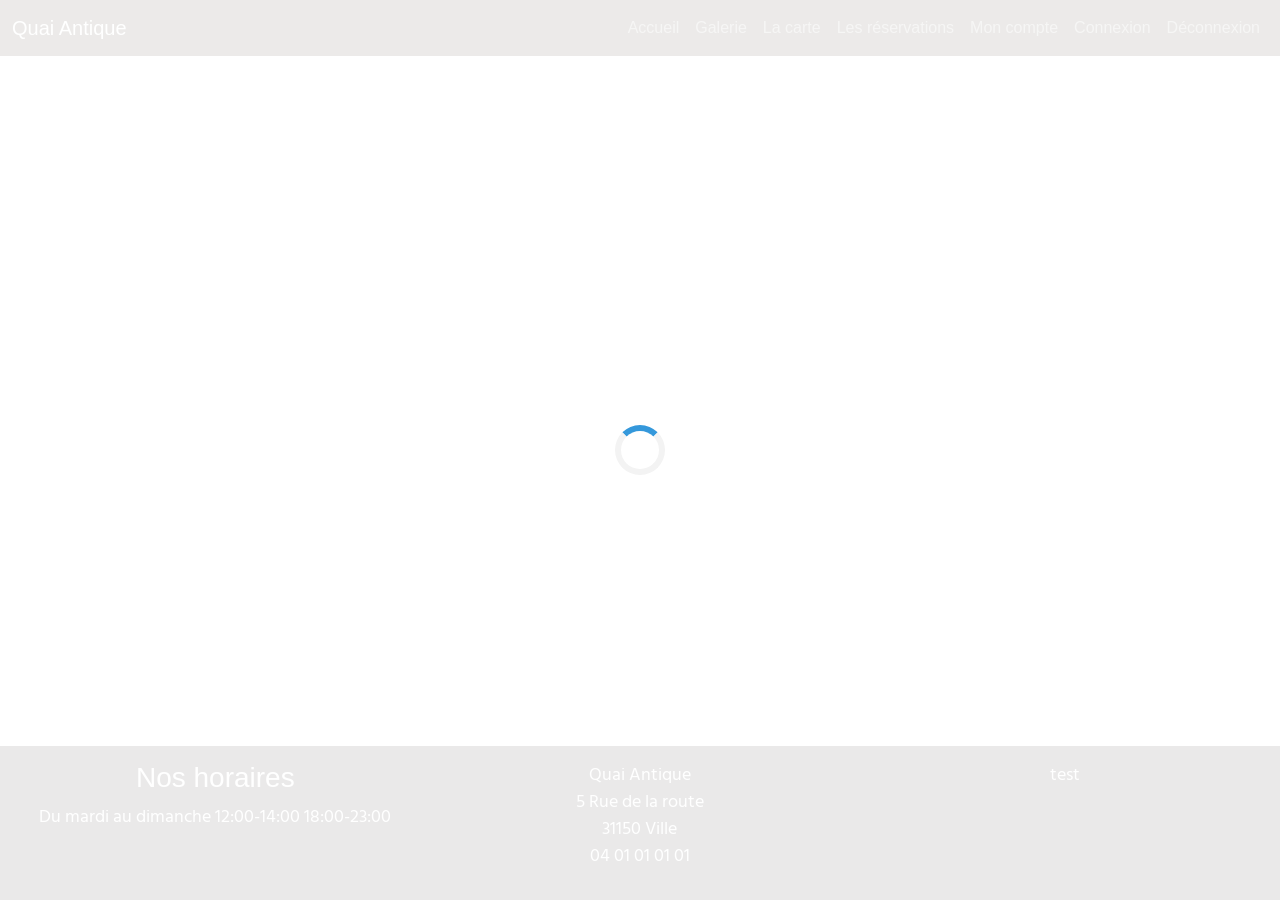
==== commit ee565be4: "Gestion des rôles" ====
--- a/index.html
+++ b/index.html
@@ -12,6 +12,12 @@
     <title>Document</title>
 </head>
 <body>
+
+    <!-- Loader -->
+    <div id="loader">
+        <div class="spinner"></div>
+    </div>
+
 
     <header>
         <nav class="navbar navbar-expand-lg bg-dark" data-bs-theme="dark">
@@ -32,13 +38,16 @@
                     <a class="nav-link" href="#">La carte</a>
                     </li>
                     <li class="nav-item">
-                    <a class="nav-link" href="#">Les réservations</a>
+                    <a class="nav-link" href="/allResa">Les réservations</a>
                     </li>
                     <li class="nav-item">
                     <a class="nav-link" href="/account">Mon compte</a>
                     </li>
-                    <li class="nav-item">
+                    <li class="nav-item" data-show="disconnected">
                     <a class="nav-link" href="/signin">Connexion</a>
+                    </li>
+                    <li class="nav-item" data-show="connected">
+                    <button class="nav-link" id="signout-btn">Déconnexion</button>
                     </li>
                 </ul>
                 </div>
@@ -70,7 +79,7 @@
         </div>
         
     </footer>
-
+    <script src="js/script.js"></script>
     <script type="module" src="./Router/Router.js"></script>
     <script src="node_modules/bootstrap/dist/js/bootstrap.bundle.min.js"></script>
 </body>
--- a/scss/main.css
+++ b/scss/main.css
@@ -12034,7 +12034,8 @@
 .image-card {
   position: relative;
 }
-.image-card:hover .titre-image {
+.image-card:hover .titre-image,
+.image-card:hover .action-image-buttons {
   opacity: 1;
 }
 .image-card:hover img {
@@ -12051,7 +12052,55 @@
   opacity: 0;
   transition: all 0.3s ease;
 }
+.image-card .action-image-buttons {
+  position: absolute;
+  top: 0%;
+  left: 0%;
+  width: 100%;
+  padding: 5px;
+  display: flex;
+  justify-content: space-between;
+  opacity: 0;
+  transition: all 0.3s ease;
+}
 
 .form-label {
   color: #906427;
+}
+
+.allreservations a {
+  display: block;
+  color: black;
+  padding: 10px;
+}
+
+#loader {
+  position: fixed;
+  top: 0;
+  left: 0;
+  width: 100%;
+  height: 100%;
+  background-color: rgba(255, 255, 255, 0.9);
+  display: flex;
+  justify-content: center;
+  align-items: center;
+  z-index: 9999;
+}
+
+.spinner {
+  width: 50px;
+  height: 50px;
+  border: 6px solid #f3f3f3;
+  border-top: 6px solid #3498db;
+  border-radius: 50%;
+  animation: spin 1s linear infinite;
+}
+
+@keyframes spin {
+  0% {
+    transform: rotate(0deg);
+  }
+  100% {
+    transform: rotate(360deg);
+  }
 }/*# sourceMappingURL=main.css.map */
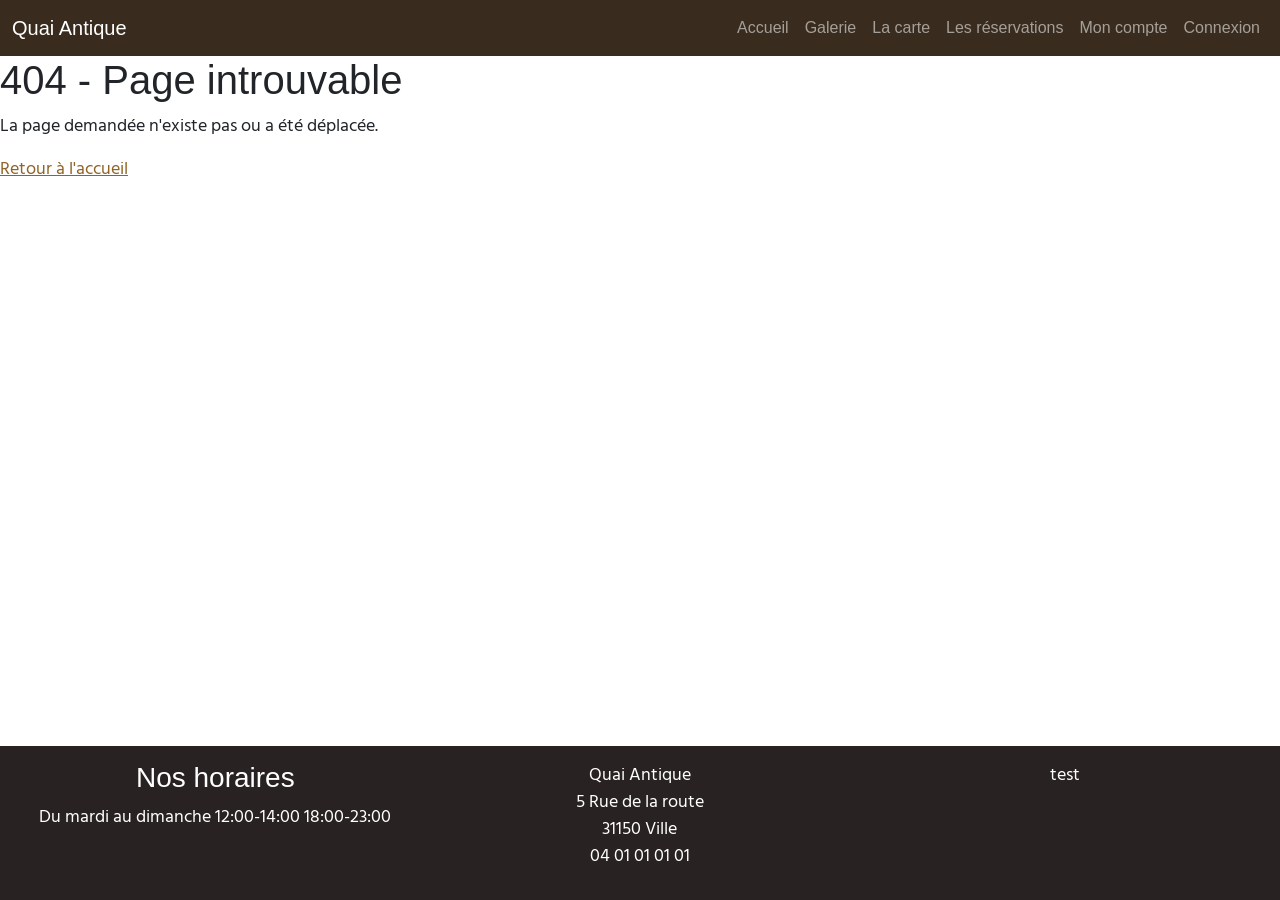
==== commit 57e58406: "update index" ====
--- a/index.html
+++ b/index.html
@@ -80,7 +80,7 @@
         
     </footer>
     <script src="js/script.js"></script>
-    <script type="module" src="./Router/Router.js"></script>
+    <script type="module" src="./Router/router.js"></script>
     <script src="node_modules/bootstrap/dist/js/bootstrap.bundle.min.js"></script>
 </body>
 </html>
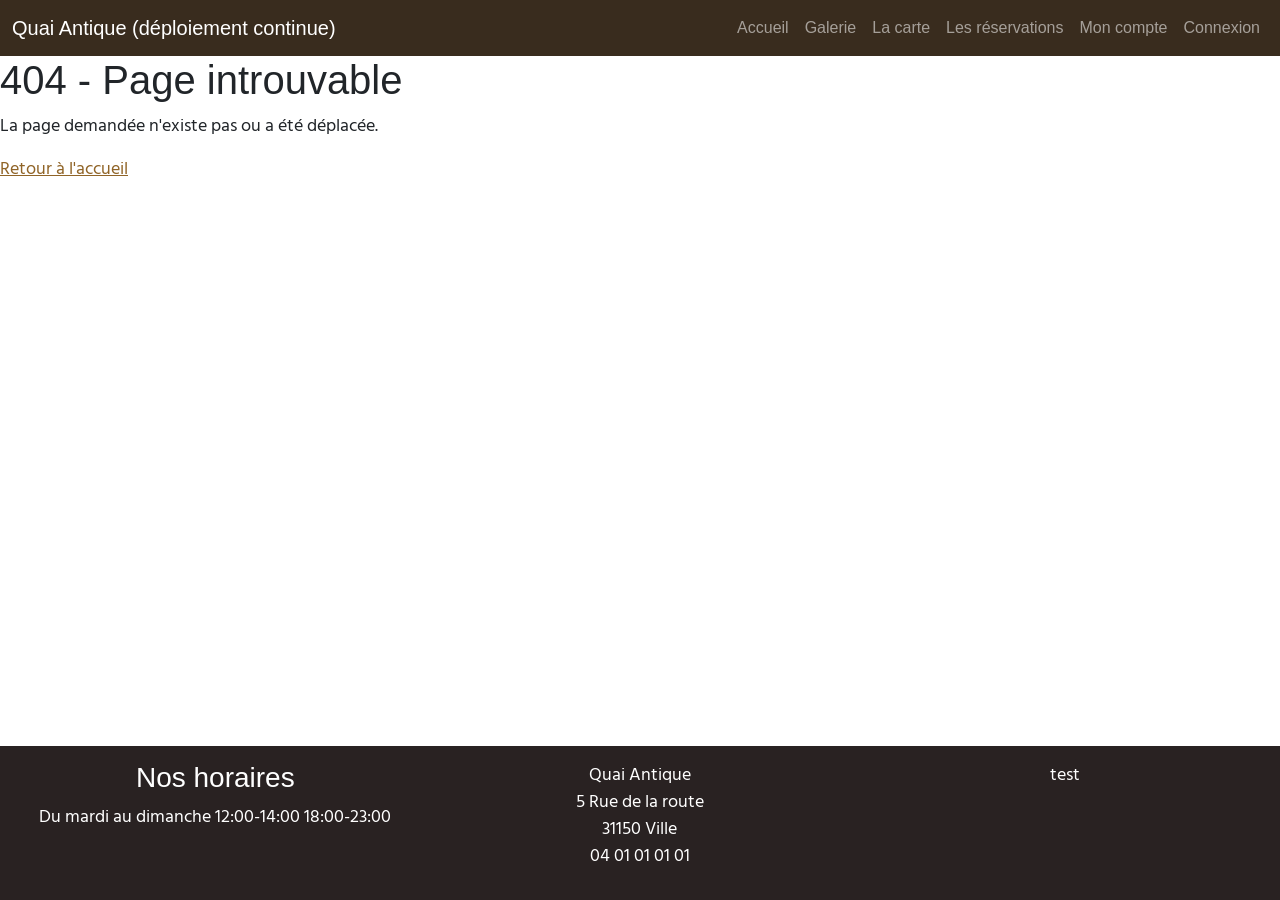
==== commit 6b835eee: "Edit title for deployment continue" ====
--- a/index.html
+++ b/index.html
@@ -22,7 +22,7 @@
     <header>
         <nav class="navbar navbar-expand-lg bg-dark" data-bs-theme="dark">
             <div class="container-fluid">
-                <a class="navbar-brand" href="/">Quai Antique</a>
+                <a class="navbar-brand" href="/">Quai Antique (déploiement continue)</a>
                 <button class="navbar-toggler" type="button" data-bs-toggle="collapse" data-bs-target="#navbarSupportedContent" aria-controls="navbarSupportedContent" aria-expanded="false" aria-label="Toggle navigation">
                 <span class="navbar-toggler-icon"></span>
                 </button>
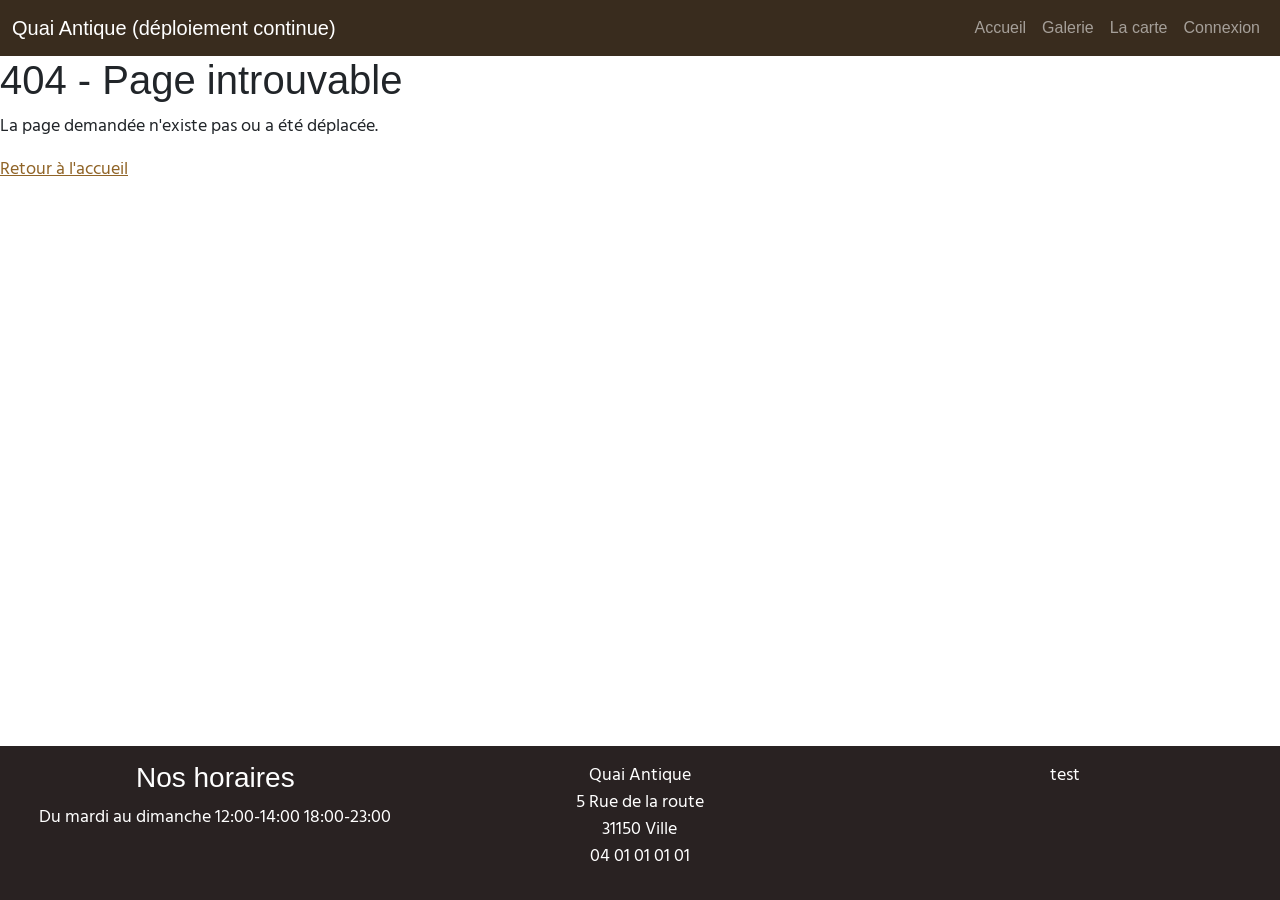
==== commit 37d84dcc: "Admin features" ====
--- a/index.html
+++ b/index.html
@@ -35,12 +35,12 @@
                     <a class="nav-link" href="/galerie">Galerie</a>
                     </li>
                     <li class="nav-item">
-                    <a class="nav-link" href="#">La carte</a>
+                    <a class="nav-link" href="/carte">La carte</a>
                     </li>
-                    <li class="nav-item">
+                    <li class="nav-item" data-show="connected">
                     <a class="nav-link" href="/allResa">Les réservations</a>
                     </li>
-                    <li class="nav-item">
+                    <li class="nav-item" data-show="connected">
                     <a class="nav-link" href="/account">Mon compte</a>
                     </li>
                     <li class="nav-item" data-show="disconnected">
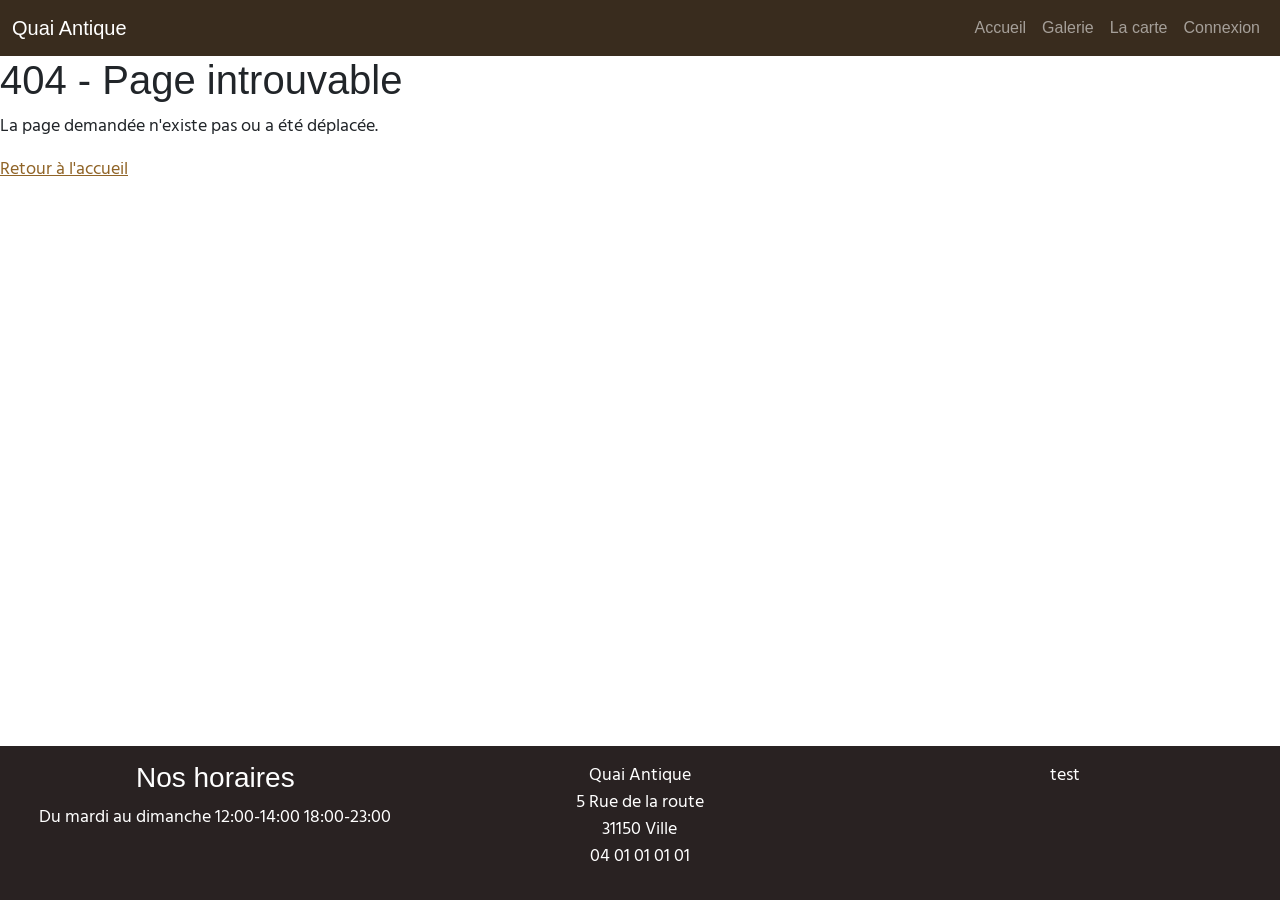
==== commit 80dd9d2e: "Gestion galerie et homepage" ====
--- a/index.html
+++ b/index.html
@@ -22,7 +22,7 @@
     <header>
         <nav class="navbar navbar-expand-lg bg-dark" data-bs-theme="dark">
             <div class="container-fluid">
-                <a class="navbar-brand" href="/">Quai Antique (déploiement continue)</a>
+                <a class="navbar-brand" href="/">Quai Antique</a>
                 <button class="navbar-toggler" type="button" data-bs-toggle="collapse" data-bs-target="#navbarSupportedContent" aria-controls="navbarSupportedContent" aria-expanded="false" aria-label="Toggle navigation">
                 <span class="navbar-toggler-icon"></span>
                 </button>
@@ -60,11 +60,12 @@
     </main>
 
     <footer class="bg-black text-white text-center footer">
-        
+
         <div class="row">
             <div class="col-12 col-lg-4">
                 <h3>Nos horaires</h3>
-                <p>Du mardi au dimanche 12:00-14:00 18:00-23:00</p>
+                <!-- Ajout de l'id footer-schedules -->
+                <p id="footer-schedules">Du mardi au dimanche 12:00-14:00 18:00-23:00</p>
             </div>
             <div class="col-6 col-lg-4">
                 <p>Quai Antique <br/>
@@ -77,8 +78,9 @@
                 <p>test</p>
             </div>
         </div>
-        
+
     </footer>
+    
     <script src="js/script.js"></script>
     <script type="module" src="./Router/router.js"></script>
     <script src="node_modules/bootstrap/dist/js/bootstrap.bundle.min.js"></script>
